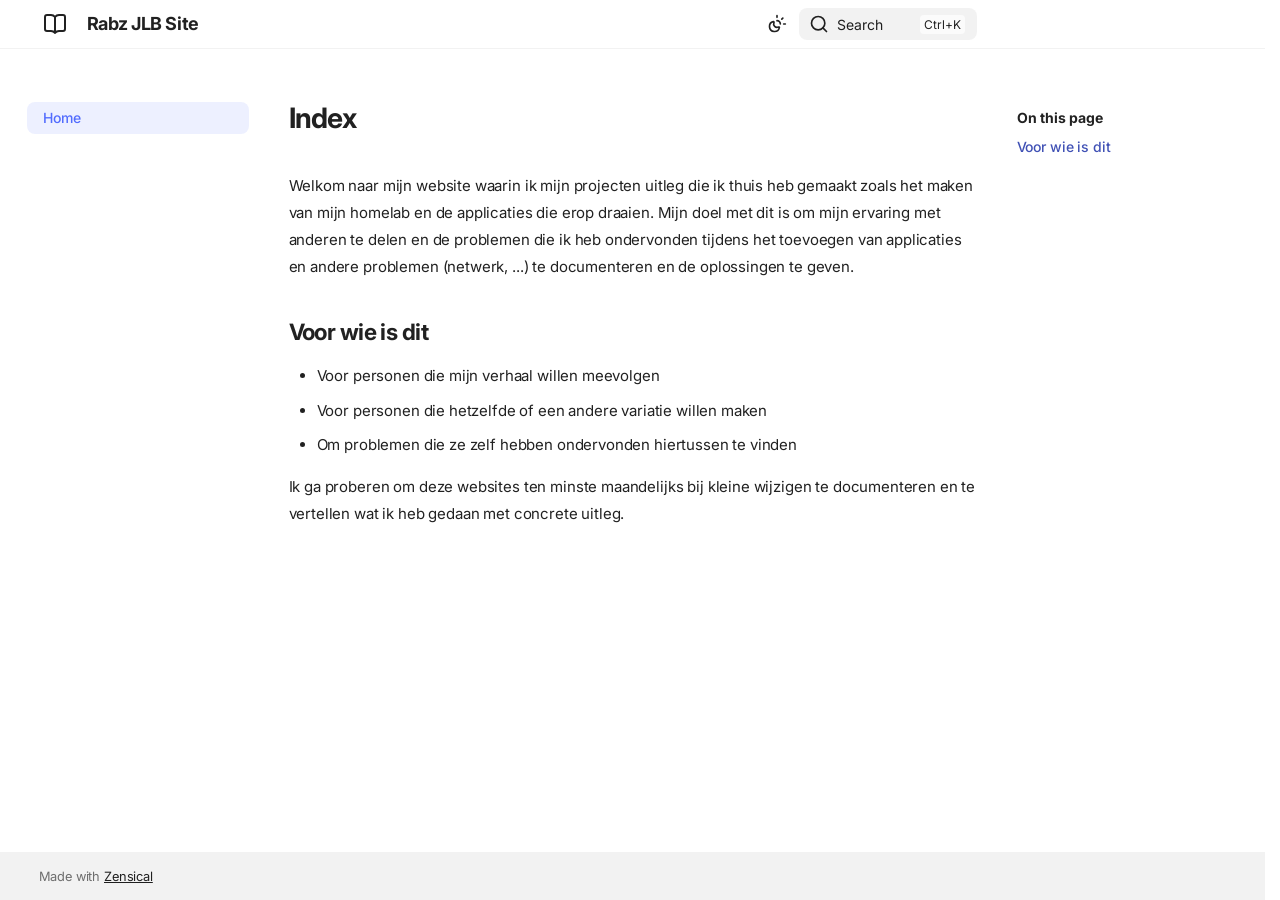
==== site/index.html @ a2e12945 "Initialisatie commit" ====
<!doctype html>
<html lang="en" class="no-js">
  <head>
    
      <meta charset="utf-8">
      <meta name="viewport" content="width=device-width,initial-scale=1">
      
      
      
      
      
      
        
      
      
      <link rel="icon" href="./assets/images/favicon.png">
      <meta name="generator" content="zensical-0.0.57">
    
    
      
        <title>Index - Rabz JLB Site</title>
      
    
    
      
        
      
      <link rel="stylesheet" href="./assets/stylesheets/modern/main.5da3a30f.min.css">
      
        
          
        
        <link rel="stylesheet" href="./assets/stylesheets/modern/palette.812a03bb.min.css">
      
      


    
    
      
    
    
      
        
        
        <link rel="preconnect" href="https://fonts.gstatic.com" crossorigin>
        <link rel="stylesheet" href="https://fonts.googleapis.com/css?family=Inter:300,300i,400,400i,500,500i,700,700i%7CJetBrains+Mono:400,400i,700,700i&amp;display=fallback">
        <style>:root{--md-text-font:"Inter";--md-code-font:"JetBrains Mono"}</style>
      
    
    
    <script>__md_scope=new URL(".",location),__md_scope.pathname.endsWith("/")||(__md_scope=new URL(__md_scope.pathname+"/",location)),__md_hash=e=>[...e].reduce(((e,t)=>(e<<5)-e+t.charCodeAt(0)),0),__md_get=(e,t=localStorage,_=__md_scope)=>JSON.parse(t.getItem(_.pathname+"."+e)),__md_set=(e,t,_=localStorage,a=__md_scope)=>{try{_.setItem(a.pathname+"."+e,JSON.stringify(t))}catch(e){}},document.documentElement.setAttribute("data-platform",navigator.platform)</script>
    
      

    
    
  </head>
  
  
    
    
      
    
    
    
    
    <body dir="ltr" data-md-color-scheme="default" data-md-color-primary="custom" data-md-color-accent="custom">
  
    
    <input class="md-toggle" data-md-toggle="drawer" type="checkbox" id="__drawer" autocomplete="off">
    <input class="md-toggle" data-md-toggle="search" type="checkbox" id="__search" autocomplete="off">
    <label class="md-overlay" for="__drawer" aria-label="Navigation"></label>
    <div data-md-component="skip">
      
        
        <a href="#voor-wie-is-dit" class="md-skip">
          Skip to content
        </a>
      
    </div>
    <div data-md-component="announce">
      
    </div>
    
    
      

  

<header class="md-header md-header--shadow" data-md-component="header">
  <nav class="md-header__inner md-grid" aria-label="Header">
    <a href="" title="Rabz JLB Site" class="md-header__button md-logo" aria-label="Rabz JLB Site" data-md-component="logo">
      
  
  <svg xmlns="http://www.w3.org/2000/svg" fill="none" stroke="currentColor" stroke-linecap="round" stroke-linejoin="round" stroke-width="2" class="lucide lucide-book-open" viewBox="0 0 24 24"><path d="M12 5v16M20.001 19A2 2 0 0 0 22 17V5a2 2 0 0 0-1.999-2L16 3.002A5 5 0 0 0 12 5a5 5 0 0 0-4-2H4a2 2 0 0 0-2 2v12a2 2 0 0 0 1.999 2H8a5 5 0 0 1 4 2 5 5 0 0 1 4-2z"/></svg>

    </a>
    <label class="md-header__button md-icon" for="__drawer" aria-label="Navigation">
      
      <svg xmlns="http://www.w3.org/2000/svg" fill="none" stroke="currentColor" stroke-linecap="round" stroke-linejoin="round" stroke-width="2" class="lucide lucide-menu" viewBox="0 0 24 24"><path d="M4 5h16M4 12h16M4 19h16"/></svg>
    </label>
    <div class="md-header__title" data-md-component="header-title">
      <div class="md-header__ellipsis">
        <div class="md-header__topic">
          <span class="md-ellipsis">
            Rabz JLB Site
          </span>
        </div>
        <div class="md-header__topic" data-md-component="header-topic">
          <span class="md-ellipsis">
            
              Index
            
          </span>
        </div>
      </div>
    </div>
    
      
        <form class="md-header__option" data-md-component="palette">
  
    
    
    
    <input class="md-option" data-md-color-media="(prefers-color-scheme)" data-md-color-scheme="default" data-md-color-primary="custom" data-md-color-accent="custom"  aria-label="Switch to light mode"  type="radio" name="__palette" id="__palette_0">
    
      <label class="md-header__button md-icon" title="Switch to light mode" for="__palette_1" hidden>
        <svg xmlns="http://www.w3.org/2000/svg" fill="none" stroke="currentColor" stroke-linecap="round" stroke-linejoin="round" stroke-width="2" class="lucide lucide-sun-moon" viewBox="0 0 24 24"><path d="M12 2v2M14.837 16.385a6 6 0 1 1-7.223-7.222c.624-.147.97.66.715 1.248a4 4 0 0 0 5.26 5.259c.589-.255 1.396.09 1.248.715M16 12a4 4 0 0 0-4-4M19 5l-1.256 1.256M20 12h2"/></svg>
      </label>
    
  
    
    
    
    <input class="md-option" data-md-color-media="(prefers-color-scheme: light)" data-md-color-scheme="default" data-md-color-primary="custom" data-md-color-accent="custom"  aria-label="Switch to dark mode"  type="radio" name="__palette" id="__palette_1">
    
      <label class="md-header__button md-icon" title="Switch to dark mode" for="__palette_2" hidden>
        <svg xmlns="http://www.w3.org/2000/svg" fill="none" stroke="currentColor" stroke-linecap="round" stroke-linejoin="round" stroke-width="2" class="lucide lucide-sun" viewBox="0 0 24 24"><circle cx="12" cy="12" r="4"/><path d="M12 2v2M12 20v2M4.93 4.93l1.41 1.41M17.66 17.66l1.41 1.41M2 12h2M20 12h2M6.34 17.66l-1.41 1.41M19.07 4.93l-1.41 1.41"/></svg>
      </label>
    
  
    
    
    
    <input class="md-option" data-md-color-media="(prefers-color-scheme: dark)" data-md-color-scheme="slate" data-md-color-primary="custom" data-md-color-accent="custom"  aria-label="Switch to system preference"  type="radio" name="__palette" id="__palette_2">
    
      <label class="md-header__button md-icon" title="Switch to system preference" for="__palette_0" hidden>
        <svg xmlns="http://www.w3.org/2000/svg" fill="none" stroke="currentColor" stroke-linecap="round" stroke-linejoin="round" stroke-width="2" class="lucide lucide-moon" viewBox="0 0 24 24"><path d="M20.985 12.486a9 9 0 1 1-9.473-9.472c.405-.022.617.46.402.803a6 6 0 0 0 8.268 8.268c.344-.215.825-.004.803.401"/></svg>
      </label>
    
  
</form>
      
    
    
      <script>var palette=__md_get("__palette");if(palette&&palette.color){if("(prefers-color-scheme)"===palette.color.media){var media=matchMedia("(prefers-color-scheme: light)"),input=document.querySelector(media.matches?"[data-md-color-media='(prefers-color-scheme: light)']":"[data-md-color-media='(prefers-color-scheme: dark)']");palette.color.media=input.getAttribute("data-md-color-media"),palette.color.scheme=input.getAttribute("data-md-color-scheme"),palette.color.primary=input.getAttribute("data-md-color-primary"),palette.color.accent=input.getAttribute("data-md-color-accent")}for(var[key,value]of Object.entries(palette.color))document.body.setAttribute("data-md-color-"+key,value)}</script>
    
    
    
      
      
        <label class="md-header__button md-icon" for="__search" aria-label="Search">
          
          <svg xmlns="http://www.w3.org/2000/svg" fill="none" stroke="currentColor" stroke-linecap="round" stroke-linejoin="round" stroke-width="2" class="lucide lucide-search" viewBox="0 0 24 24"><path d="m21 21-4.34-4.34"/><circle cx="11" cy="11" r="8"/></svg>
        </label>
        <div class="md-search" data-md-component="search" role="dialog" aria-label="Search">
  <button type="button" class="md-search__button">
    Search
  </button>
</div>
      
    
    <div class="md-header__source">
      
    </div>
  </nav>
  
</header>
    
    <div class="md-container" data-md-component="container">
      
      
        
          
        
      
      <main class="md-main" data-md-component="main">
        <div class="md-main__inner md-grid">
          
            
              
              <div class="md-sidebar md-sidebar--primary" data-md-component="sidebar" data-md-type="navigation" >
                <div class="md-sidebar__scrollwrap">
                  <div class="md-sidebar__inner">
                    



<nav class="md-nav md-nav--primary" aria-label="Navigation" data-md-level="0">
  <label class="md-nav__title" for="__drawer">
    <a href="" title="Rabz JLB Site" class="md-nav__button md-logo" aria-label="Rabz JLB Site" data-md-component="logo">
      
  
  <svg xmlns="http://www.w3.org/2000/svg" fill="none" stroke="currentColor" stroke-linecap="round" stroke-linejoin="round" stroke-width="2" class="lucide lucide-book-open" viewBox="0 0 24 24"><path d="M12 5v16M20.001 19A2 2 0 0 0 22 17V5a2 2 0 0 0-1.999-2L16 3.002A5 5 0 0 0 12 5a5 5 0 0 0-4-2H4a2 2 0 0 0-2 2v12a2 2 0 0 0 1.999 2H8a5 5 0 0 1 4 2 5 5 0 0 1 4-2z"/></svg>

    </a>
    Rabz JLB Site
  </label>
  
  <ul class="md-nav__list" data-md-scrollfix>
    
      
      
  
  
    
  
  
  
    <li class="md-nav__item md-nav__item--active">
      
      
      
      
      
        <label class="md-nav__link md-nav__link--active" for="__toc">
          
  
  
  <span class="md-ellipsis">
    
  
  Home

    
  </span>
  
  

          <span class="md-nav__icon md-icon"></span>
        </label>
      
      <a href="" class="md-nav__link md-nav__link--active">
        
  
  
  <span class="md-ellipsis">
    
  
  Home

    
  </span>
  
  

      </a>
      
        


<nav class="md-nav md-nav--secondary" aria-label="On this page">
  
  
  
  
    <label class="md-nav__title" for="__toc">
      <span class="md-nav__icon md-icon"></span>
      On this page
    </label>
    <ul class="md-nav__list" data-md-component="toc" data-md-scrollfix>
      
        <li class="md-nav__item">
  <a href="#voor-wie-is-dit" class="md-nav__link">
    <span class="md-ellipsis">
      <span class="md-typeset">
        Voor wie is dit
      </span>
    </span>
  </a>
  
</li>
      
    </ul>
  
</nav>
      
    </li>
  

    
  </ul>
</nav>
                  </div>
                </div>
              </div>
            
            
              
              <div class="md-sidebar md-sidebar--secondary" data-md-component="sidebar" data-md-type="toc" >
                <div class="md-sidebar__scrollwrap">
                  
                    
                    
                    
                    
                      <input class="md-nav__toggle md-toggle" type="checkbox" id="__toc">
                      <div class="md-sidebar-button__wrapper">
                        <label class="md-sidebar-button" for="__toc"></label>
                      </div>
                    
                  
                  <div class="md-sidebar__inner">
                    


<nav class="md-nav md-nav--secondary" aria-label="On this page">
  
  
  
  
    <label class="md-nav__title" for="__toc">
      <span class="md-nav__icon md-icon"></span>
      On this page
    </label>
    <ul class="md-nav__list" data-md-component="toc" data-md-scrollfix>
      
        <li class="md-nav__item">
  <a href="#voor-wie-is-dit" class="md-nav__link">
    <span class="md-ellipsis">
      <span class="md-typeset">
        Voor wie is dit
      </span>
    </span>
  </a>
  
</li>
      
    </ul>
  
</nav>
                  </div>
                </div>
              </div>
            
          
          
            <div class="md-content" data-md-component="content">
              
              <article class="md-content__inner md-typeset">
                
                  

  <h1 id="__skip">Index</h1>

<p>Welkom naar mijn website waarin ik mijn projecten uitleg die ik thuis 
heb gemaakt zoals het maken van mijn homelab en de applicaties die 
erop draaien. Mijn doel met dit is om mijn ervaring met anderen te delen 
en de problemen die ik heb ondervonden tijdens het toevoegen van 
applicaties en andere problemen (netwerk, ...) te documenteren en de 
oplossingen te geven.</p>
<h2 id="voor-wie-is-dit">Voor wie is dit<a class="headerlink" href="#voor-wie-is-dit" title="Permanent link">&para;</a></h2>
<ul>
<li>Voor personen die mijn verhaal willen meevolgen</li>
<li>Voor personen die hetzelfde of een andere variatie willen maken</li>
<li>Om problemen die ze zelf hebben ondervonden hiertussen te vinden</li>
</ul>
<p>Ik ga proberen om deze websites ten minste maandelijks bij kleine
wijzigen te documenteren en te vertellen wat ik heb gedaan met concrete
uitleg.</p>














                
              </article>
            </div>
          
          
<script>var target=document.getElementById(location.hash.slice(1));target&&target.name&&(target.checked=target.name.startsWith("__tabbed_"))</script>
        </div>
        
      </main>
      
        <footer class="md-footer">
  
  <div class="md-footer-meta md-typeset">
    <div class="md-footer-meta__inner md-grid">
      <div class="md-copyright">
  
  
    Made with
    <a href="https://zensical.org/" target="_blank" rel="noopener">
      Zensical
    </a>
  
</div>
      
    </div>
  </div>
</footer>
      
    </div>
    <div class="md-dialog" data-md-component="dialog">
      <div class="md-dialog__inner md-typeset"></div>
    </div>
    
    
    
      
      
      <script id="__config" type="application/json">{"annotate":null,"base":".","features":[],"search":"./assets/javascripts/workers/search.7d14d953.min.js","tags":null,"translations":{"clipboard.copied":"Copied to clipboard","clipboard.copy":"Copy to clipboard","search.result.more.one":"1 more on this page","search.result.more.other":"# more on this page","search.result.none":"No matching documents","search.result.one":"1 matching document","search.result.other":"# matching documents","search.result.placeholder":"Type to start searching","search.result.term.missing":"Missing","select.version":"Select version"},"version":null}</script>
    
    
      <script src="./assets/javascripts/bundle.49251538.min.js"></script>
      
    
  </body>
</html>
---- site/assets/stylesheets/modern/main.5da3a30f.min.css ----
@charset "UTF-8";html{box-sizing:border-box;-webkit-text-size-adjust:none;-moz-text-size-adjust:none;text-size-adjust:none}*,:after,:before{box-sizing:inherit}@media (prefers-reduced-motion){*,:after,:before{transition:none!important}}body{margin:0}a,button,input,label{-webkit-tap-highlight-color:transparent}a{color:inherit;text-decoration:none}hr{box-sizing:initial;display:block;height:.05rem;padding:0;overflow:visible;border:0}small{font-size:80%}sub,sup{line-height:1em}img{border-style:none}table{border-spacing:0;border-collapse:initial}td,th{font-weight:400;vertical-align:top}button{padding:0;margin:0;font-family:inherit;font-size:inherit;background:#0000;border:0}input{border:0;outline:none}:root{--md-primary-fg-color:#4051b5;--md-primary-fg-color--light:#5d6cc0;--md-primary-fg-color--dark:#303fa1;--md-primary-bg-color:#fff;--md-primary-bg-color--light:#ffffffb3;--md-accent-fg-color:#526cfe;--md-accent-fg-color--transparent:#526cfe1a;--md-accent-bg-color:#fff;--md-accent-bg-color--light:#ffffffb3}[data-md-color-scheme=default]{color-scheme:light}[data-md-color-scheme=default] img[src$="#gh-dark-mode-only"],[data-md-color-scheme=default] img[src$="#only-dark"]{display:none}:root,[data-md-color-scheme=default]{--md-hue:225deg;--md-default-fg-color:#000000de;--md-default-fg-color--light:#0000008c;--md-default-fg-color--lighter:#00000052;--md-default-fg-color--lightest:#0000000d;--md-default-bg-color:#fff;--md-default-bg-color--light:#ffffffb3;--md-default-bg-color--lighter:#ffffff4d;--md-default-bg-color--lightest:#ffffff1f;--md-code-fg-color:#36464e;--md-code-bg-color:#f5f5f5;--md-code-bg-color--light:#f5f5f5b3;--md-code-bg-color--lighter:#f5f5f54d;--md-code-hl-color:#4287ff;--md-code-hl-color--light:#4287ff1a;--md-code-hl-number-color:#d52a2a;--md-code-hl-special-color:#db1457;--md-code-hl-function-color:#a846b9;--md-code-hl-constant-color:#6e59d9;--md-code-hl-keyword-color:#3f6ec6;--md-code-hl-string-color:#1c7d4d;--md-code-hl-name-color:var(--md-code-fg-color);--md-code-hl-operator-color:var(--md-default-fg-color--light);--md-code-hl-punctuation-color:var(--md-default-fg-color--light);--md-code-hl-comment-color:var(--md-default-fg-color--light);--md-code-hl-generic-color:var(--md-default-fg-color--light);--md-code-hl-variable-color:var(--md-default-fg-color--light);--md-typeset-color:var(--md-default-fg-color);--md-typeset-a-color:var(--md-primary-fg-color);--md-typeset-del-color:#f5503d26;--md-typeset-ins-color:#0bd57026;--md-typeset-kbd-color:#fafafa;--md-typeset-kbd-accent-color:#fff;--md-typeset-kbd-border-color:#b8b8b8;--md-typeset-mark-color:#ffff0080;--md-typeset-table-color:#0000001f;--md-typeset-table-color--light:#00000009;--md-admonition-fg-color:var(--md-default-fg-color);--md-admonition-bg-color:var(--md-default-bg-color);--md-warning-fg-color:#000000de;--md-warning-bg-color:#ff9;--md-shadow-z1:0 0.2rem 0.5rem #0000000d, 0 0 0.05rem #0000001a;--md-shadow-z2:0 0.2rem 0.5rem #0000001a, 0 0 0.05rem #00000040;--md-shadow-z3:0 0.2rem 0.5rem #0003, 0 0 0.05rem #00000059;--color-foreground:0 0 0;--color-background:255 255 255;--color-background-subtle:240 240 240;--color-backdrop:255 255 255}.md-icon svg{display:block;width:1.2rem;height:1.2rem;fill:currentcolor}.md-icon svg.lucide{fill:#0000;stroke:currentcolor}body{-webkit-font-smoothing:antialiased;-moz-osx-font-smoothing:grayscale;--md-text-font-family:var(--md-text-font, _), -apple-system, BlinkMacSystemFont, Helvetica, Arial, sans-serif;--md-code-font-family:var(--md-code-font, _), SFMono-Regular, Consolas, Menlo, monospace}aside,body,input{font-family:var(--md-text-font-family);font-feature-settings:"kern","liga";color:var(--md-typeset-color)}code,kbd,pre{font-family:var(--md-code-font-family);font-feature-settings:"kern"}:root{--md-typeset-table-sort-icon:url('data:image/svg+xml;charset=utf-8,<svg xmlns="http://www.w3.org/2000/svg" fill="none" stroke="currentColor" stroke-linecap="round" stroke-linejoin="round" stroke-width="2" class="lucide lucide-arrow-down-up" viewBox="0 0 24 24"><path d="m3 16 4 4 4-4m-4 4V4m14 4-4-4-4 4m4-4v16"/></svg>');--md-typeset-table-sort-icon--asc:url('data:image/svg+xml;charset=utf-8,<svg xmlns="http://www.w3.org/2000/svg" fill="none" stroke="currentColor" stroke-linecap="round" stroke-linejoin="round" stroke-width="2" class="lucide lucide-arrow-down-narrow-wide" viewBox="0 0 24 24"><path d="m3 16 4 4 4-4m-4 4V4m4 0h4m-4 4h7m-7 4h10"/></svg>');--md-typeset-table-sort-icon--desc:url('data:image/svg+xml;charset=utf-8,<svg xmlns="http://www.w3.org/2000/svg" fill="none" stroke="currentColor" stroke-linecap="round" stroke-linejoin="round" stroke-width="2" class="lucide lucide-arrow-up-narrow-wide" viewBox="0 0 24 24"><path d="m3 8 4-4 4 4M7 4v16m4-8h4m-4 4h7m-7 4h10"/></svg>');--md-typeset-preview-icon:url('data:image/svg+xml;charset=utf-8,<svg xmlns="http://www.w3.org/2000/svg" fill="none" stroke="currentColor" stroke-linecap="round" stroke-linejoin="round" stroke-width="2" class="lucide lucide-mouse-pointer-2" viewBox="0 0 24 24"><path d="M4.037 4.688a.495.495 0 0 1 .651-.651l16 6.5a.5.5 0 0 1-.063.947l-6.124 1.58a2 2 0 0 0-1.438 1.435l-1.579 6.126a.5.5 0 0 1-.947.063z"/></svg>')}.md-typeset{font-size:.75rem;line-height:1.8;letter-spacing:-.01em;overflow-wrap:break-word;-webkit-print-color-adjust:exact;color-adjust:exact}@media print{.md-typeset{font-size:.68rem}}.md-typeset blockquote,.md-typeset dl,.md-typeset figure,.md-typeset ol,.md-typeset pre,.md-typeset ul{margin-top:1em;margin-bottom:1em}.md-typeset h1{margin:0 0 1.25em;font-size:1.875em;line-height:1.3;color:var(--md-default-fg-color)}.md-typeset h1,.md-typeset h2{font-weight:700;letter-spacing:-.025em}.md-typeset h2{margin:1.6em 0 .64em;font-size:1.5em;line-height:1.4}.md-typeset h3{margin:1.6em 0 .8em;font-size:1.25em;font-weight:700;line-height:1.5;letter-spacing:-.01em}.md-typeset h2+h3{margin-top:.8em}.md-typeset h4{margin:1em 0;font-weight:700;letter-spacing:-.01em}.md-typeset h5,.md-typeset h6{margin:1.25em 0;font-size:.8em;font-weight:700;color:var(--md-default-fg-color--light);letter-spacing:-.01em}.md-typeset h5{text-transform:uppercase}.md-typeset h5 code{text-transform:none}.md-typeset hr{display:flow-root;margin:1.5em 0;border-bottom:.05rem solid var(--md-default-fg-color--lightest)}.md-typeset a{color:var(--md-typeset-a-color);text-decoration:underline;word-break:break-word}.md-typeset a,.md-typeset a:before{transition:color 125ms}.md-typeset a:focus,.md-typeset a:hover{color:var(--md-accent-fg-color)}.md-typeset a:focus code,.md-typeset a:hover code{color:var(--md-accent-fg-color);background-color:var(--md-accent-fg-color--transparent)}.md-typeset a code{color:var(--md-typeset-a-color)}.md-typeset a.focus-visible{outline-color:var(--md-accent-fg-color);outline-offset:.2rem}.md-typeset code,.md-typeset kbd,.md-typeset pre{font-variant-ligatures:none;color:var(--md-code-fg-color);direction:ltr;transition:background-color 125ms}@media print{.md-typeset code,.md-typeset kbd,.md-typeset pre{white-space:pre-wrap}}.md-typeset code{padding:.2em .4em;font-size:.8533333333em;word-break:break-word;background-color:var(--md-code-bg-color);border-radius:.2rem;-webkit-box-decoration-break:clone;box-decoration-break:clone;transition:color 125ms,background-color 125ms}.md-typeset code:not(.focus-visible){outline:none;-webkit-tap-highlight-color:transparent}.md-typeset pre{position:relative;display:flow-root;line-height:1.5}.md-typeset pre>code{display:block;padding:.8203125em 1.25em;margin:0;overflow:auto;word-break:normal;touch-action:auto;scrollbar-color:var(--md-default-fg-color--lighter) #0000;scrollbar-width:thin;border-radius:.4rem;outline-color:var(--md-accent-fg-color);box-shadow:none;-webkit-box-decoration-break:slice;box-decoration-break:slice}.md-typeset pre>code:hover{scrollbar-color:var(--md-accent-fg-color) #0000}.md-typeset pre>code::-webkit-scrollbar{width:.2rem;height:.2rem}.md-typeset pre>code::-webkit-scrollbar-thumb{background-color:var(--md-default-fg-color--lighter)}.md-typeset pre>code::-webkit-scrollbar-thumb:hover{background-color:var(--md-accent-fg-color)}.md-typeset kbd{display:inline-block;padding:0 .6666666667em;font-size:.75em;color:var(--md-default-fg-color);word-break:break-word;vertical-align:text-top;border-radius:.2rem;background-color:var(--md-default-bg-color);box-shadow:0 0 0 .05rem var(--md-typeset-kbd-border-color),0 .15rem 0 var(--md-typeset-kbd-border-color)}.md-typeset mark{color:inherit;word-break:break-word;background-color:var(--md-typeset-mark-color);-webkit-box-decoration-break:clone;box-decoration-break:clone}.md-typeset abbr{text-decoration:none;cursor:help;border-bottom:.05rem dotted var(--md-default-fg-color--light)}.md-typeset [data-preview]{position:relative}[dir=ltr] .md-typeset [data-preview]:after{margin-left:.125em}[dir=rtl] .md-typeset [data-preview]:after{margin-right:.125em}.md-typeset [data-preview]:after{display:inline-block;width:.8em;height:.8em;vertical-align:text-top;content:"";background-color:currentcolor;-webkit-mask-image:var(--md-typeset-preview-icon);mask-image:var(--md-typeset-preview-icon);-webkit-mask-repeat:no-repeat;mask-repeat:no-repeat;-webkit-mask-size:contain;mask-size:contain;transition:background-color 125ms}.md-typeset small{opacity:.75}[dir=ltr] .md-typeset sub,[dir=ltr] .md-typeset sup{margin-left:.078125em}[dir=rtl] .md-typeset sub,[dir=rtl] .md-typeset sup{margin-right:.078125em}[dir=ltr] .md-typeset blockquote{padding-left:.6rem}[dir=rtl] .md-typeset blockquote{padding-right:.6rem}[dir=ltr] .md-typeset blockquote{border-left:.2rem solid var(--md-default-fg-color--lighter)}[dir=rtl] .md-typeset blockquote{border-right:.2rem solid var(--md-default-fg-color--lighter)}.md-typeset blockquote{margin-left:0;margin-right:0;color:var(--md-default-fg-color--light)}.md-typeset ul{list-style-type:disc}.md-typeset ul[type]{list-style-type:revert-layer}[dir=ltr] .md-typeset ol,[dir=ltr] .md-typeset ul{margin-left:.625em}[dir=rtl] .md-typeset ol,[dir=rtl] .md-typeset ul{margin-right:.625em}.md-typeset ol,.md-typeset ul{padding:0}.md-typeset ol:not([hidden]),.md-typeset ul:not([hidden]){display:flow-root}.md-typeset ol ol,.md-typeset ul ol{list-style-type:lower-alpha}.md-typeset ol ol ol,.md-typeset ul ol ol{list-style-type:lower-roman}.md-typeset ol ol ol ol,.md-typeset ul ol ol ol{list-style-type:upper-alpha}.md-typeset ol ol ol ol ol,.md-typeset ul ol ol ol ol{list-style-type:upper-roman}.md-typeset ol[type],.md-typeset ul[type]{list-style-type:revert-layer}[dir=ltr] .md-typeset ol li,[dir=ltr] .md-typeset ul li{margin-left:1.25em}[dir=rtl] .md-typeset ol li,[dir=rtl] .md-typeset ul li{margin-right:1.25em}.md-typeset ol li,.md-typeset ul li{margin-bottom:.5em}.md-typeset ol li blockquote,.md-typeset ol li p,.md-typeset ul li blockquote,.md-typeset ul li p{margin:.5em 0}.md-typeset ol li:last-child,.md-typeset ul li:last-child{margin-bottom:0}[dir=ltr] .md-typeset ol li ol,[dir=ltr] .md-typeset ol li ul,[dir=ltr] .md-typeset ul li ol,[dir=ltr] .md-typeset ul li ul{margin-left:.625em}[dir=rtl] .md-typeset ol li ol,[dir=rtl] .md-typeset ol li ul,[dir=rtl] .md-typeset ul li ol,[dir=rtl] .md-typeset ul li ul{margin-right:.625em}.md-typeset ol li ol,.md-typeset ol li ul,.md-typeset ul li ol,.md-typeset ul li ul{margin-top:.5em;margin-bottom:.5em}[dir=ltr] .md-typeset dd{margin-left:1.875em}[dir=rtl] .md-typeset dd{margin-right:1.875em}.md-typeset dd{margin-top:1em;margin-bottom:1.5em}.md-typeset img,.md-typeset svg,.md-typeset video{max-width:100%;height:auto}.md-typeset img[align=left]{margin:1em 1em 1em 0}.md-typeset img[align=right]{margin:1em 0 1em 1em}.md-typeset img[align]:only-child{margin-top:0}.md-typeset figure{display:flow-root;width:fit-content;max-width:100%;margin:1em auto;text-align:center}.md-typeset figure img{display:block;margin:0 auto}.md-typeset figcaption{max-width:24rem;margin:1em auto;font-style:italic}.md-typeset iframe{max-width:100%}.md-typeset table:not([class]){display:inline-block;max-width:100%;overflow:auto;font-size:.64rem;touch-action:auto;background-color:var(--md-default-bg-color);border:.05rem solid var(--md-typeset-table-color);border-radius:.1rem}@media print{.md-typeset table:not([class]){display:table}}.md-typeset table:not([class])+*{margin-top:1.5em}.md-typeset table:not([class]) td>:first-child,.md-typeset table:not([class]) th>:first-child{margin-top:0}.md-typeset table:not([class]) td>:last-child,.md-typeset table:not([class]) th>:last-child{margin-bottom:0}.md-typeset table:not([class]) td:not([align]),.md-typeset table:not([class]) th:not([align]){text-align:left}[dir=rtl] .md-typeset table:not([class]) td:not([align]),[dir=rtl] .md-typeset table:not([class]) th:not([align]){text-align:right}.md-typeset table:not([class]) th{min-width:5rem;padding:.9375em 1.25em;font-weight:700;vertical-align:top}.md-typeset table:not([class]) td{padding:.9375em 1.25em;vertical-align:top;border-top:.05rem solid var(--md-typeset-table-color)}.md-typeset table:not([class]) tbody tr{transition:background-color 125ms}.md-typeset table:not([class]) tbody tr:hover{background-color:var(--md-typeset-table-color--light);box-shadow:0 .05rem 0 var(--md-default-bg-color) inset}.md-typeset table:not([class]) a{word-break:normal}.md-typeset table th[role=columnheader]{cursor:pointer}[dir=ltr] .md-typeset table th[role=columnheader]:after{margin-left:.5em}[dir=rtl] .md-typeset table th[role=columnheader]:after{margin-right:.5em}.md-typeset table th[role=columnheader]:after{display:inline-block;width:1.2em;height:1.2em;vertical-align:text-bottom;content:"";-webkit-mask-image:var(--md-typeset-table-sort-icon);mask-image:var(--md-typeset-table-sort-icon);-webkit-mask-repeat:no-repeat;mask-repeat:no-repeat;-webkit-mask-size:contain;mask-size:contain;transition:background-color 125ms}.md-typeset table th[role=columnheader]:hover:after{background-color:var(--md-default-fg-color--lighter)}.md-typeset table th[role=columnheader][aria-sort=ascending]:after{background-color:var(--md-default-fg-color--light);-webkit-mask-image:var(--md-typeset-table-sort-icon--asc);mask-image:var(--md-typeset-table-sort-icon--asc)}.md-typeset table th[role=columnheader][aria-sort=descending]:after{background-color:var(--md-default-fg-color--light);-webkit-mask-image:var(--md-typeset-table-sort-icon--desc);mask-image:var(--md-typeset-table-sort-icon--desc)}.md-typeset__scrollwrap{margin:1em -.8rem;overflow-x:auto;touch-action:auto}.md-typeset__table{display:inline-block;padding:0 .8rem;margin-bottom:.5em}@media print{.md-typeset__table{display:block}}html .md-typeset__table table{display:table;width:100%;margin:0;overflow:hidden}@media screen and (max-width:44.984375em){.md-content__inner>pre{margin:1em -.8rem}.md-content__inner>pre code{border-radius:0}}.md-banner{overflow:auto;color:var(--md-default-fg-color);background-color:var(--md-accent-fg-color--transparent)}@media print{.md-banner{display:none}}.md-banner--warning{color:var(--md-warning-fg-color);background-color:var(--md-warning-bg-color)}.md-banner__inner{padding:0 .8rem;margin:.6rem auto;font-size:.7rem}[dir=ltr] .md-banner__button{float:right}[dir=rtl] .md-banner__button{float:left}.md-banner__button{color:inherit;cursor:pointer;transition:opacity .25s}.no-js .md-banner__button{display:none}.md-banner__button:hover{opacity:.7}html{height:100%;overflow-x:hidden;font-size:125%;scrollbar-gutter:stable}@media screen and (min-width:100em){html{font-size:137.5%}}@media screen and (min-width:125em){html{font-size:150%}}body{position:relative;display:flex;flex-direction:column;width:100%;min-height:100%;font-size:.5rem;background-color:var(--md-default-bg-color)}@media print{body{display:block}}@media screen and (max-width:59.984375em){body[data-md-scrolllock]{position:fixed}}.md-grid{max-width:61rem;margin-left:auto;margin-right:auto}.md-container{display:flex;flex-grow:1;flex-direction:column}@media print{.md-container{display:block}}.md-main{flex-grow:1}.md-main__inner{display:flex;height:100%;margin-top:1.5rem}.md-ellipsis{overflow:hidden;text-overflow:ellipsis}.md-toggle{display:none}.md-option{position:absolute;width:0;height:0;opacity:0}.md-option:checked+label:not([hidden]){display:block}.md-option.focus-visible+label{outline-style:auto;outline-color:var(--md-accent-fg-color)}.md-skip{position:fixed;z-index:-1;padding:.3rem .5rem;margin:.5rem;font-size:.64rem;color:var(--md-default-bg-color);background-color:var(--md-default-fg-color);border-radius:.1rem;outline-color:var(--md-accent-fg-color);opacity:0;transform:translateY(.4rem)}.md-skip:focus{z-index:10;opacity:1;transition:transform .25s cubic-bezier(.4,0,.2,1),opacity 175ms 75ms;transform:translateY(0)}@page{margin:25mm}:root{--md-clipboard-icon:url('data:image/svg+xml;charset=utf-8,<svg xmlns="http://www.w3.org/2000/svg" fill="none" stroke="currentColor" stroke-linecap="round" stroke-linejoin="round" stroke-width="2" class="lucide lucide-clipboard-copy" viewBox="0 0 24 24"><rect width="8" height="4" x="8" y="2" rx="1" ry="1"/><path d="M8 4H6a2 2 0 0 0-2 2v14a2 2 0 0 0 2 2h12a2 2 0 0 0 2-2v-2M16 4h2a2 2 0 0 1 2 2v4m1 4H11"/><path d="m15 10-4 4 4 4"/></svg>')}.md-clipboard{z-index:1;width:1.5em;height:1.5em;color:var(--md-default-fg-color--lightest);cursor:pointer;border-radius:.1rem;outline-color:var(--md-accent-fg-color);outline-offset:.1rem;transition:color .25s}@media print{.md-clipboard{display:none}}.md-clipboard:not(.focus-visible){outline:none;-webkit-tap-highlight-color:transparent}:hover>.md-clipboard{color:var(--md-default-fg-color--light)}.md-clipboard:focus,.md-clipboard:hover{color:var(--md-accent-fg-color)}.md-clipboard:after{display:block;width:1.125em;height:1.125em;margin:0 auto;content:"";background-color:currentcolor;-webkit-mask-image:var(--md-clipboard-icon);mask-image:var(--md-clipboard-icon);-webkit-mask-repeat:no-repeat;mask-repeat:no-repeat;-webkit-mask-position:center;mask-position:center;-webkit-mask-size:contain;mask-size:contain}.md-clipboard--inline{cursor:pointer}.md-clipboard--inline code{transition:color .25s,background-color .25s}.md-clipboard--inline:focus code,.md-clipboard--inline:hover code{color:var(--md-accent-fg-color);background-color:var(--md-accent-fg-color--transparent)}:root{--md-code-select-icon:url('data:image/svg+xml;charset=utf-8,<svg xmlns="http://www.w3.org/2000/svg" fill="none" stroke="currentColor" stroke-linecap="round" stroke-linejoin="round" stroke-width="2" class="lucide lucide-scan" viewBox="0 0 24 24"><path d="M3 7V5a2 2 0 0 1 2-2h2m10 0h2a2 2 0 0 1 2 2v2m0 10v2a2 2 0 0 1-2 2h-2M7 21H5a2 2 0 0 1-2-2v-2"/></svg>');--md-code-copy-icon:url('data:image/svg+xml;charset=utf-8,<svg xmlns="http://www.w3.org/2000/svg" fill="none" stroke="currentColor" stroke-linecap="round" stroke-linejoin="round" stroke-width="2" class="lucide lucide-clipboard-copy" viewBox="0 0 24 24"><rect width="8" height="4" x="8" y="2" rx="1" ry="1"/><path d="M8 4H6a2 2 0 0 0-2 2v14a2 2 0 0 0 2 2h12a2 2 0 0 0 2-2v-2M16 4h2a2 2 0 0 1 2 2v4m1 4H11"/><path d="m15 10-4 4 4 4"/></svg>')}.md-typeset .md-code__content{display:grid}.md-code__nav{position:absolute;top:.25em;right:.25em;z-index:1;display:flex;gap:.2rem;padding:.2rem;background-color:var(--md-code-bg-color--lighter);border-radius:.1rem;transition:background-color .25s}:hover>.md-code__nav{background-color:var(--md-code-bg-color--light)}.md-code__button{display:block;width:1.5em;height:1.5em;color:var(--md-default-fg-color--lightest);cursor:pointer;outline-color:var(--md-accent-fg-color);outline-offset:.1rem;transition:color .25s}:hover>*>.md-code__button{color:var(--md-default-fg-color--light)}.md-code__button.focus-visible,.md-code__button:hover{color:var(--md-accent-fg-color)}.md-code__button--active{color:var(--md-default-fg-color)!important}.md-code__button:after{display:block;width:1.125em;height:1.125em;margin:0 auto;content:"";background-color:currentcolor;-webkit-mask-repeat:no-repeat;mask-repeat:no-repeat;-webkit-mask-position:center;mask-position:center;-webkit-mask-size:contain;mask-size:contain}.md-code__button[data-md-type=select]:after{-webkit-mask-image:var(--md-code-select-icon);mask-image:var(--md-code-select-icon)}.md-code__button[data-md-type=copy]:after{-webkit-mask-image:var(--md-code-copy-icon);mask-image:var(--md-code-copy-icon)}@keyframes consent{0%{opacity:0;transform:translateY(100%)}to{opacity:1;transform:translateY(0)}}@keyframes overlay{0%{opacity:0}to{opacity:1}}.md-consent__overlay{position:fixed;top:0;z-index:5;width:100%;height:100%;background-color:var(--md-default-bg-color--light);-webkit-backdrop-filter:blur(.2rem);backdrop-filter:blur(.2rem);opacity:1;animation:overlay .35s both}.md-consent__inner{position:fixed;bottom:0;z-index:5;display:flex;justify-content:center;width:100%;max-height:100%;padding:0}.md-consent__form{padding-left:1.2rem;padding-right:1.2rem;margin:.4rem;overflow:auto;background-color:var(--md-default-bg-color);border:0;border-radius:.8rem;box-shadow:var(--md-shadow-z3);animation:consent .5s cubic-bezier(.1,.7,.1,1) both}.md-consent__settings{display:none;margin:1em 0}input:checked+.md-consent__settings{display:block}.md-consent__controls{margin-bottom:.8rem;line-height:1.2}.md-typeset .md-consent__controls .md-button{display:inline}@media screen and (max-width:44.984375em){.md-typeset .md-consent__controls .md-button{display:block;width:100%;margin-top:.4rem;text-align:center}}.md-consent label{cursor:pointer}.md-content{flex-grow:1;min-width:0}.md-content__inner{padding-top:.7rem;margin:0 .8rem 1.2rem}@media screen and (min-width:76.25em){[dir=ltr] .md-sidebar--primary:not([hidden])~.md-content>.md-content__inner{margin-left:1.2rem}[dir=ltr] .md-sidebar--secondary:not([hidden])~.md-content>.md-content__inner,[dir=rtl] .md-sidebar--primary:not([hidden])~.md-content>.md-content__inner{margin-right:1.2rem}[dir=rtl] .md-sidebar--secondary:not([hidden])~.md-content>.md-content__inner{margin-left:1.2rem}}.md-content__inner:before{display:block;height:.4rem;content:""}.md-content__inner>:last-child{margin-bottom:0}[dir=ltr] .md-content__button{float:right}[dir=rtl] .md-content__button{float:left}[dir=ltr] .md-content__button{margin-left:.4rem}[dir=rtl] .md-content__button{margin-right:.4rem}.md-content__button{display:flex;padding:.3rem;margin-top:.2rem;background-color:var(--md-default-fg-color--lightest);border-radius:.4rem}@media print{.md-content__button{display:none}}.md-typeset .md-content__button{color:var(--md-default-fg-color);transition:color .25s,background-color .25s}.md-typeset .md-content__button svg{opacity:.5;transition:opacity .25s}.md-typeset .md-content__button:focus,.md-typeset .md-content__button:hover{color:var(--md-accent-fg-color);background-color:var(--md-accent-fg-color--transparent)}.md-typeset .md-content__button:focus svg,.md-typeset .md-content__button:hover svg{opacity:1}.md-content__button svg{width:.9rem;height:.9rem}[dir=rtl] .md-content__button svg{transform:scaleX(-1)}.md-content__button svg.lucide{fill:#0000;stroke:currentcolor}[dir=ltr] .md-dialog{right:.8rem}[dir=rtl] .md-dialog{left:.8rem}.md-dialog{position:fixed;bottom:.8rem;z-index:4;min-width:11.1rem;padding:.4rem 1.2rem;pointer-events:none;background-color:var(--md-accent-fg-color);border-radius:1.2rem;box-shadow:var(--md-shadow-z3);opacity:0;transition:transform 0s .4s,opacity .4s;transform:translateY(100%)}@media print{.md-dialog{display:none}}.md-dialog--active{pointer-events:auto;opacity:1;transition:transform .4s cubic-bezier(.075,.85,.175,1),opacity .4s;transform:translateY(0)}.md-dialog__inner{font-size:.7rem;color:var(--md-default-bg-color)}.md-feedback{margin:2em 0 1em;text-align:center}.md-feedback fieldset{padding:0;margin:0;border:none}.md-feedback__title{margin:1em auto;font-weight:700}.md-feedback__inner{position:relative}.md-feedback__list{position:relative;display:flex;flex-wrap:wrap;place-content:baseline center}.md-feedback__list:hover .md-icon:not(:disabled){color:var(--md-default-fg-color--lighter)}:disabled .md-feedback__list{min-height:1.8rem}.md-feedback__icon{flex-shrink:0;margin:0 .1rem;color:var(--md-default-fg-color--light);cursor:pointer;transition:color 125ms}.md-feedback__icon:not(:disabled).md-icon:hover{color:var(--md-accent-fg-color)}.md-feedback__icon:disabled{color:var(--md-default-fg-color--lightest);pointer-events:none}.md-feedback__note{position:relative;opacity:0;transition:transform .4s cubic-bezier(.1,.7,.1,1),opacity .15s;transform:translateY(.4rem)}.md-feedback__note>*{max-width:16rem;margin:0 auto}:disabled .md-feedback__note{opacity:1;transform:translateY(0)}@media print{.md-feedback{display:none}}.md-footer{color:var(--md-default-fg-color);background-color:var(--md-default-bg-color);border-top:.05rem solid var(--md-default-fg-color--lightest)}@media print{.md-footer{display:none}}.md-footer__inner{justify-content:space-between;padding:.2rem;overflow:auto}.md-footer__inner:not([hidden]){display:flex}.md-footer__link{display:flex;flex-grow:0.01;align-items:end;max-width:100%;margin-top:1rem;margin-bottom:.4rem;overflow:hidden;outline-color:var(--md-accent-fg-color);transition:opacity .25s}.md-footer__link:focus,.md-footer__link:hover{opacity:.7}[dir=rtl] .md-footer__link svg{transform:scaleX(-1)}@media screen and (max-width:44.984375em){.md-footer__link--prev{flex-shrink:0}.md-footer__link--prev .md-footer__title{display:none}}[dir=ltr] .md-footer__link--next{margin-left:auto}[dir=rtl] .md-footer__link--next{margin-right:auto}.md-footer__link--next{text-align:right}[dir=rtl] .md-footer__link--next{text-align:left}.md-footer__title{flex-grow:1;max-width:calc(100% - 2.4rem);padding:0 1rem;margin-bottom:.7rem;font-size:.8rem;white-space:nowrap}.md-footer__button{padding:.4rem;margin:.2rem}.md-footer__direction{font-size:.6rem;opacity:.7}.md-footer-meta{background-color:var(--md-default-fg-color--lightest)}.md-footer-meta__inner{display:flex;flex-wrap:wrap;justify-content:space-between;padding:.2rem}html .md-footer-meta.md-typeset a:not(:focus,:hover){color:var(--md-default-fg-color)}.md-copyright{width:100%;padding:.4rem 0;margin:auto .6rem;font-size:.64rem;color:var(--md-default-fg-color--light)}@media screen and (min-width:45em){.md-copyright{width:auto}}.md-copyright__highlight{color:var(--md-default-fg-color)}.md-social{display:inline-flex;gap:.2rem;padding:.2rem 0 .6rem;margin:0 .4rem}@media screen and (min-width:45em){.md-social{padding:.6rem 0}}.md-social__link{display:inline-block;width:1.6rem;height:1.6rem;text-align:center}.md-social__link:before{line-height:1.9}.md-social__link svg{max-height:.8rem;vertical-align:-25%;fill:currentcolor}.md-social__link svg.lucide{fill:#0000;stroke:currentcolor}.md-typeset .md-button{display:inline-block;padding:.625em 2em;font-size:.875em;font-weight:700;color:var(--md-default-fg-color--light);text-decoration:none;cursor:pointer;background-color:var(--md-default-fg-color--lightest);border-radius:1.2rem;transition:color 125ms,background-color 125ms,opacity 125ms}.md-typeset .md-button.focus-visible{outline-offset:0}.md-typeset .md-button:focus,.md-typeset .md-button:hover{color:var(--md-default-fg-color--light);opacity:.8}.md-typeset .md-button--primary{color:var(--md-primary-bg-color);background-color:var(--md-primary-fg-color)}.md-typeset .md-button--primary:focus,.md-typeset .md-button--primary:hover{color:var(--md-primary-bg-color);opacity:.8}[dir=ltr] .md-typeset .md-input{border-top-left-radius:.1rem}[dir=ltr] .md-typeset .md-input,[dir=rtl] .md-typeset .md-input{border-top-right-radius:.1rem}[dir=rtl] .md-typeset .md-input{border-top-left-radius:.1rem}.md-typeset .md-input{height:1.8rem;padding:0 .6rem;font-size:.8rem;border-bottom:.1rem solid var(--md-default-fg-color--lighter);box-shadow:var(--md-shadow-z1);transition:border .25s,box-shadow .25s}.md-typeset .md-input:focus,.md-typeset .md-input:hover{border-bottom-color:var(--md-accent-fg-color);box-shadow:var(--md-shadow-z2)}.md-typeset .md-input--stretch{width:100%}.md-header{position:sticky;left:0;right:0;top:0;z-index:4;display:block;color:var(--md-default-fg-color);background-color:var(--md-default-bg-color--light);-webkit-backdrop-filter:blur(.4rem);backdrop-filter:blur(.4rem)}@media print{.md-header{display:none}}.md-header[hidden]{transition:transform .25s cubic-bezier(.8,0,.6,1);transform:translateY(-100%)}.md-header--shadow{box-shadow:0 .05rem 0 var(--md-default-fg-color--lightest);transition:transform .25s cubic-bezier(.1,.7,.1,1)}.md-header__inner{display:flex;align-items:center;padding:0 .4rem}.md-header__button{position:relative;z-index:1;padding:.4rem;margin:.2rem;color:currentcolor;vertical-align:middle;cursor:pointer;outline-color:var(--md-accent-fg-color);transition:opacity .25s}.md-header__button:hover{opacity:.7}.md-header__button:not([hidden]){display:inline-block}.md-header__button:not(.focus-visible){outline:none;-webkit-tap-highlight-color:transparent}.md-header__button.md-logo{padding:.4rem;margin:.2rem}@media screen and (max-width:76.234375em){.md-header__button.md-logo{display:none}}.md-header__button.md-logo img,.md-header__button.md-logo svg{display:block;width:auto;height:1.2rem;fill:currentcolor}.md-header__button.md-logo img.lucide,.md-header__button.md-logo svg.lucide{fill:#0000;stroke:currentcolor}@media screen and (min-width:60em){.md-header__button[for=__search]{display:none}}.no-js .md-header__button[for=__search]{display:none}[dir=rtl] .md-header__button[for=__search] svg{transform:scaleX(-1)}@media screen and (min-width:76.25em){.md-header__button[for=__drawer]{display:none}}.md-header__topic{position:absolute;display:flex;max-width:100%;white-space:nowrap;transition:transform .4s cubic-bezier(.1,.7,.1,1),opacity .15s}.md-header__topic+.md-header__topic{z-index:-1;pointer-events:none;opacity:0;transition:transform .4s cubic-bezier(1,.7,.1,.1),opacity .15s;transform:translateX(1.25rem)}[dir=rtl] .md-header__topic+.md-header__topic{transform:translateX(-1.25rem)}.md-header__topic:first-child{font-weight:700}.md-header__title{flex-grow:1;height:2.4rem;margin-left:.4rem;margin-right:.4rem;font-size:.9rem;line-height:2.4rem;letter-spacing:-.025em}.md-header__title--active .md-header__topic{z-index:-1;pointer-events:none;opacity:0;transition:transform .4s cubic-bezier(1,.7,.1,.1),opacity .15s;transform:translateX(-1.25rem)}[dir=rtl] .md-header__title--active .md-header__topic{transform:translateX(1.25rem)}.md-header__title--active .md-header__topic+.md-header__topic{z-index:0;pointer-events:auto;opacity:1;transition:transform .4s cubic-bezier(.1,.7,.1,1),opacity .15s;transform:translateX(0)}.md-header__title>.md-header__ellipsis{position:relative;width:100%;height:100%}.md-header__option{display:flex;flex-shrink:0;max-width:100%;white-space:nowrap}.md-header__option>input{bottom:0}.md-header__source{display:none}@media screen and (min-width:60em){[dir=ltr] .md-header__source{margin-left:1rem}[dir=rtl] .md-header__source{margin-right:1rem}.md-header__source{display:block;width:11.5rem;max-width:11.5rem}}@media screen and (min-width:76.25em){[dir=ltr] .md-header__source{margin-left:1.4rem}[dir=rtl] .md-header__source{margin-right:1.4rem}}.md-header .md-icon svg{width:1rem;height:1rem}:root{--md-nav-icon--next:url('data:image/svg+xml;charset=utf-8,<svg xmlns="http://www.w3.org/2000/svg" fill="none" stroke="currentColor" stroke-linecap="round" stroke-linejoin="round" stroke-width="2" class="lucide lucide-chevron-right" viewBox="0 0 24 24"><path d="m9 18 6-6-6-6"/></svg>')}.md-nav{font-size:.7rem;line-height:1.3;transition:max-height .25s cubic-bezier(.86,0,.07,1)}.md-nav .md-nav__title{display:none}.md-nav__list{display:flex;flex-direction:column;gap:.2rem;padding:0;margin:0;list-style:none}[dir=ltr] .md-nav__list .md-nav__list{margin-left:.6rem}[dir=rtl] .md-nav__list .md-nav__list{margin-right:.6rem}.md-nav__item--nested .md-nav__list:after,.md-nav__item--nested .md-nav__list:before{display:block;height:0;content:" "}.md-nav__link{display:flex;gap:.6rem;align-items:flex-start;padding:.35rem .8rem;margin-left:.2rem;margin-right:.2rem;cursor:pointer;border-radius:.4rem;transition:color .25s,background-color .25s}.md-nav__link .md-nav__link{margin:0}.md-nav__link--passed,.md-nav__link--passed code{color:var(--md-default-fg-color--light)}.md-nav__item .md-nav__link--active{font-weight:500}.md-nav--primary .md-nav__item .md-nav__link--active{color:var(--md-accent-fg-color);background:var(--md-accent-fg-color--transparent)}.md-nav__item .md-nav__link--active,.md-nav__item .md-nav__link--active code{color:var(--md-typeset-a-color)}.md-nav__item .md-nav__link--active code svg,.md-nav__item .md-nav__link--active svg{opacity:1}[dir=ltr] .md-nav__item--nested>.md-nav__link:not(.md-nav__container){padding-right:.35rem}[dir=rtl] .md-nav__item--nested>.md-nav__link:not(.md-nav__container){padding-left:.35rem}.md-nav__link .md-ellipsis{position:relative;flex-grow:1}.md-nav__link .md-ellipsis code{word-break:normal}.md-nav__link .md-typeset{font-size:.7rem;line-height:1.3}.md-nav__link svg{position:relative;flex-shrink:0;width:1.3em;height:1.3em;opacity:.5;fill:currentcolor}.md-nav__link svg.lucide{fill:#0000;stroke:currentcolor}.md-nav--primary .md-nav__link[for]:focus:not(.md-nav__link--active),.md-nav--primary .md-nav__link[for]:hover:not(.md-nav__link--active),.md-nav--primary .md-nav__link[href]:focus:not(.md-nav__link--active),.md-nav--primary .md-nav__link[href]:hover:not(.md-nav__link--active){color:var(--md-default-fg-color);background-color:var(--md-default-fg-color--lightest)}.md-nav--secondary .md-nav__link{padding:.35rem .8rem;margin-left:.2rem;margin-right:.2rem;overflow-wrap:normal}.md-nav--secondary .md-nav__link[for]:focus,.md-nav--secondary .md-nav__link[for]:hover,.md-nav--secondary .md-nav__link[href]:focus,.md-nav--secondary .md-nav__link[href]:hover{color:var(--md-accent-fg-color);background-color:initial}.md-nav__link.focus-visible{outline-color:var(--md-accent-fg-color)}.md-nav--primary .md-nav__link[for=__toc],.md-nav--primary .md-nav__link[for=__toc]~.md-nav{display:none}.md-nav__icon{width:.9rem;height:.9rem;font-size:.9rem}[dir=rtl] .md-nav__icon:after{transform:rotate(180deg)}.md-nav__item--nested .md-nav__icon:after{display:block;width:100%;height:100%;content:"";background-color:currentcolor;-webkit-mask-image:var(--md-nav-icon--next);mask-image:var(--md-nav-icon--next);-webkit-mask-repeat:no-repeat;mask-repeat:no-repeat;-webkit-mask-position:center;mask-position:center;-webkit-mask-size:contain;mask-size:contain;transition:transform .25s}@media screen and (min-width:76.25em){.md-nav__item--nested.md-nav__item--section>.md-nav__link .md-nav__icon:after{display:none}}.md-nav__item--nested .md-nav__toggle:checked~.md-nav__link .md-nav__icon:after,.md-nav__item--nested .md-toggle--indeterminate~.md-nav__link .md-nav__icon:after{transform:rotate(90deg)}.md-nav__container{gap:.2rem;padding:0;background:#0000}.md-nav__container>:first-child{flex-grow:1;min-width:0}.md-nav__container>:nth-child(2){padding:.35rem}@media screen and (min-width:76.25em){.md-nav__item--section>.md-nav__container>:nth-child(2){display:none}}.md-nav__container__icon{flex-shrink:0}.md-nav__toggle~.md-nav{display:grid;grid-template-rows:minmax(.005rem,0fr);visibility:collapse;opacity:0;transition:grid-template-rows .25s cubic-bezier(.86,0,.07,1),opacity .25s,visibility 0s .25s}.md-nav__toggle~.md-nav>.md-nav__list{overflow:hidden}.md-nav__toggle.md-toggle--indeterminate~.md-nav,.md-nav__toggle:checked~.md-nav{grid-template-rows:minmax(.4rem,1fr);visibility:visible;opacity:1;transition:grid-template-rows .25s cubic-bezier(.86,0,.07,1),opacity .15s .1s,visibility 0s}.md-nav__toggle.md-toggle--indeterminate~.md-nav{transition:none}.md-nav--secondary{margin-top:.1rem;margin-bottom:.1rem}.md-nav--secondary .md-nav{margin-top:.2rem}.md-nav--secondary .md-nav__title{position:sticky;top:0;z-index:1;display:flex;padding:.35rem .6rem;margin-left:.2rem;margin-right:.2rem;font-weight:700;background:var(--md-default-bg-color)}.md-nav--secondary .md-nav__title .md-nav__icon{display:none}.md-nav--secondary .md-nav__link{padding:.2rem .6rem}@media screen and (max-width:76.234375em){.md-nav--primary{margin-left:.2rem;margin-right:.2rem;margin-bottom:.4rem}.md-nav .md-nav__title[for=__drawer]{display:flex;gap:.4rem;align-items:center;padding:.8rem;font-size:.8rem;font-weight:700;border-bottom:.05rem solid var(--md-default-fg-color-lightest)}.md-nav .md-nav__title[for=__drawer] .md-logo{width:1.6rem;height:1.6rem}.md-nav .md-nav__title[for=__drawer] .md-logo img,.md-nav .md-nav__title[for=__drawer] .md-logo svg{display:block;width:auto;max-width:100%;height:100%;object-fit:contain;fill:currentcolor}.md-nav .md-nav__title[for=__drawer] .md-logo img.lucide,.md-nav .md-nav__title[for=__drawer] .md-logo svg.lucide{fill:#0000;stroke:currentcolor}}.md-nav__source{border-radius:.4rem;border:.05rem solid var(--md-default-fg-color--lightest);margin:.2rem .2rem .6rem;transition:background-color .25s,border-color .25s}.md-nav__source:focus,.md-nav__source:hover{background-color:var(--md-default-fg-color--lightest);border-color:#0000}[dir=ltr] .md-nav--integrated>.md-nav__list>.md-nav__item--active .md-nav--secondary{margin-left:1.1rem}[dir=rtl] .md-nav--integrated>.md-nav__list>.md-nav__item--active .md-nav--secondary{margin-right:1.1rem}[dir=ltr] .md-nav--integrated>.md-nav__list>.md-nav__item--active .md-nav--secondary{border-left:.05rem solid var(--md-default-fg-color--lightest)}[dir=rtl] .md-nav--integrated>.md-nav__list>.md-nav__item--active .md-nav--secondary{border-right:.05rem solid var(--md-default-fg-color--lightest)}.md-nav--integrated>.md-nav__list>.md-nav__item--active .md-nav--secondary{display:block;margin-top:.5em;margin-bottom:.5em;visibility:visible;opacity:1}.md-nav--integrated>.md-nav__list>.md-nav__item--active .md-nav--secondary .md-nav__link{background:#0000}.md-nav--integrated>.md-nav__list>.md-nav__item--active .md-nav--secondary .md-nav__link--active{font-weight:500}.md-nav--integrated>.md-nav__list>.md-nav__item--active .md-nav--secondary .md-nav__link:focus,.md-nav--integrated>.md-nav__list>.md-nav__item--active .md-nav--secondary .md-nav__link:hover{color:var(--md-accent-fg-color)}.md-nav--integrated>.md-nav__list>.md-nav__item--active .md-nav--secondary>.md-nav__list{padding-bottom:0;margin-left:0;overflow:visible}.md-nav--integrated>.md-nav__list>.md-nav__item--active .md-nav--secondary>.md-nav__title{display:none}@media screen and (min-width:76.25em){.md-nav--primary{margin-top:.1rem;margin-bottom:.1rem}.md-nav__source{display:none}[dir=ltr] .md-nav__list .md-nav__item--section>.md-nav>.md-nav__list{margin-left:0}[dir=rtl] .md-nav__list .md-nav__item--section>.md-nav>.md-nav__list{margin-right:0}.md-nav__item--section>.md-nav__link--active,.md-nav__item--section>.md-nav__link>.md-nav__link--active{font-weight:700}.md-nav__item--section{margin-top:.4rem}.md-nav__item--section:first-child{margin-top:0}.md-nav__item--section:last-child{margin-bottom:0}.md-nav__item--section>.md-nav__link{font-weight:700}.md-nav__item--section>.md-nav__link:not(.md-nav__container){pointer-events:none}.md-nav__item--section>.md-nav{display:block;visibility:visible;opacity:1}.md-nav__item--section>.md-nav>.md-nav__list>.md-nav__item{padding:0}.md-nav--lifted{margin-top:0}.md-nav--lifted>.md-nav__list>.md-nav__item{display:none}.md-nav--lifted>.md-nav__list>.md-nav__item--active{display:block}.md-nav--lifted>.md-nav__list>.md-nav__item--active>.md-nav{margin-top:.1rem}.md-nav--lifted>.md-nav__list>.md-nav__item--active>.md-nav>.md-nav__list:before,.md-nav--lifted>.md-nav__list>.md-nav__item--active>.md-nav__link{display:none}.md-nav--lifted>.md-nav__list>.md-nav__item--active.md-nav__item--section{margin:0}.md-nav--lifted .md-nav[data-md-level="1"]{grid-template-rows:minmax(.4rem,1fr);visibility:visible;opacity:1}}:root{--md-path-icon:url('data:image/svg+xml;charset=utf-8,<svg xmlns="http://www.w3.org/2000/svg" fill="none" stroke="currentColor" stroke-linecap="round" stroke-linejoin="round" stroke-width="2" class="lucide lucide-chevron-right" viewBox="0 0 24 24"><path d="m9 18 6-6-6-6"/></svg>')}.md-path{padding-top:1.2rem;margin:.4rem .8rem 0;overflow:auto;font-size:.7rem}.md-path:not([hidden]){display:block}@media screen and (min-width:76.25em){.md-path{margin:.4rem 1.2rem 0}}.md-path__list{display:flex;gap:.2rem;align-items:center;padding:0;margin:0;list-style:none}.md-path__item:not(:first-child){display:inline-flex;gap:.2rem;align-items:center;white-space:nowrap}.md-path__item:not(:first-child):before{display:inline;width:.6rem;height:.6rem;content:"";background-color:var(--md-default-fg-color--lighter);-webkit-mask-image:var(--md-path-icon);mask-image:var(--md-path-icon)}.md-path__link{display:flex;align-items:center;color:var(--md-default-fg-color--light);transition:color .25s}.md-path__link:focus,.md-path__link:hover{color:var(--md-accent-fg-color)}:root{--md-progress-value:0;--md-progress-delay:400ms}.md-progress{position:fixed;top:0;z-index:4;width:100%;height:.075rem;background:var(--md-primary-bg-color);opacity:min(clamp(0,var(--md-progress-value),1),clamp(0,100 - var(--md-progress-value),1));transition:transform .5s cubic-bezier(.19,1,.22,1),opacity .25s var(--md-progress-delay);transform:scaleX(calc(var(--md-progress-value)*1%));transform-origin:left}:root{--md-search-icon:url('data:image/svg+xml;charset=utf-8,<svg xmlns="http://www.w3.org/2000/svg" fill="none" stroke="currentColor" stroke-linecap="round" stroke-linejoin="round" stroke-width="2" class="lucide lucide-search" viewBox="0 0 24 24"><path d="m21 21-4.34-4.34"/><circle cx="11" cy="11" r="8"/></svg>')}.md-search{position:relative}@media screen and (min-width:45em){.md-search{padding:.2rem 0}}@media screen and (max-width:59.984375em){.md-search{display:none}}.no-js .md-search{display:none}[dir=ltr] .md-search__button{padding-left:1.9rem;padding-right:2.2rem}[dir=rtl] .md-search__button{padding-right:1.9rem;padding-left:2.2rem}[dir=ltr] .md-search__button{text-align:left}[dir=rtl] .md-search__button{text-align:right}.md-search__button{position:relative;color:var(--md-default-fg-color);background:var(--md-default-bg-color);font-size:.7rem;cursor:pointer}@media screen and (min-width:45em){.md-search__button{width:8.9rem;height:1.6rem;background-color:var(--md-default-fg-color--lightest);border-radius:.4rem;transition:background-color .4s,color .4s}.md-search__button:focus,.md-search__button:hover{color:var(--md-default-fg-color);background-color:var(--md-default-fg-color--lighter)}}[dir=ltr] .md-search__button:before{left:.5rem}[dir=rtl] .md-search__button:before{right:.5rem}.md-search__button:before{position:absolute;top:.3rem;width:1rem;height:1rem;content:"";background-color:var(--md-default-fg-color);-webkit-mask-image:var(--md-search-icon);mask-image:var(--md-search-icon);-webkit-mask-repeat:no-repeat;mask-repeat:no-repeat;-webkit-mask-position:center;mask-position:center;-webkit-mask-size:contain;mask-size:contain}[dir=ltr] .md-search__button:after{right:.6rem}[dir=rtl] .md-search__button:after{left:.6rem}.md-search__button:after{position:absolute;top:.35rem;display:block;padding:.1rem .2rem;font-size:.6rem;content:"Ctrl+K";background:var(--md-default-bg-color--light);border-radius:.2rem}[data-platform^=Mac] .md-search__button:after{content:"⌘K"}.md-select{position:relative;z-index:1}.md-select__inner{position:absolute;top:calc(100% - .2rem);left:50%;max-height:0;margin-top:.2rem;color:var(--md-default-fg-color);background-color:var(--md-default-bg-color);border-radius:.4rem;box-shadow:var(--md-shadow-z2);opacity:0;transition:transform .25s 375ms,opacity .25s .25s,max-height 0s .5s;transform:translate3d(-50%,.3rem,0)}@media screen and (max-width:59.984375em){.md-select__inner{left:100%;transform:translate3d(-100%,.3rem,0)}}.md-select:focus-within .md-select__inner,.md-select:hover .md-select__inner{max-height:min(75vh,28rem);opacity:1;transition:transform .25s cubic-bezier(.1,.7,.1,1),opacity .25s,max-height 0s;transform:translate3d(-50%,0,0)}@media screen and (max-width:59.984375em){.md-select:focus-within .md-select__inner,.md-select:hover .md-select__inner{transform:translate3d(-100%,0,0)}}.md-select__inner:after{position:absolute;top:0;left:50%;width:0;height:0;margin-top:-.2rem;margin-left:-.2rem;content:"";filter:drop-shadow(0 -1px 0 var(--md-default-fg-color--lightest));border:.2rem solid #0000;border-top:0;border-bottom-color:var(--md-default-bg-color)}@media screen and (max-width:59.984375em){.md-select__inner:after{left:auto;right:1rem}}.md-select__list{max-height:inherit;padding:0;margin:0;overflow:auto;font-size:.8rem;list-style-type:none;border-radius:.1rem}.md-select__item{line-height:1.8rem}[dir=ltr] .md-select__link{padding-left:.6rem;padding-right:1.2rem}[dir=rtl] .md-select__link{padding-right:.6rem;padding-left:1.2rem}.md-select__link{display:block;width:100%;cursor:pointer;scroll-snap-align:start;outline:none;transition:background-color .25s,color .25s}.md-select__link:focus,.md-select__link:hover{color:var(--md-accent-fg-color)}.md-select__link:focus{background-color:var(--md-default-fg-color--lightest)}:root{--md-toc-icon:url('data:image/svg+xml;charset=utf-8,<svg xmlns="http://www.w3.org/2000/svg" fill="none" stroke="currentColor" stroke-linecap="round" stroke-linejoin="round" stroke-width="2" class="lucide lucide-text-align-start" viewBox="0 0 24 24"><path d="M21 5H3m12 7H3m14 7H3"/></svg>')}.md-sidebar{position:sticky;top:2.4rem;flex-shrink:0;align-self:flex-start;width:12.1rem;padding:1.1rem 0}@media print{.md-sidebar{display:none}}@media screen and (max-width:76.234375em){[dir=ltr] .md-sidebar--primary{left:-12.1rem}[dir=rtl] .md-sidebar--primary{right:-12.1rem}.md-sidebar--primary{position:fixed;top:.4rem;z-index:5;display:block;width:12.1rem;height:calc(100% - .8rem);background-color:var(--md-default-bg-color--light);-webkit-backdrop-filter:blur(.4rem);backdrop-filter:blur(.4rem);border-radius:.8rem;transition:transform .2s cubic-bezier(.5,0,.5,0),box-shadow .2s;transform:translateX(0)}[data-md-toggle=drawer]:checked~.md-container .md-sidebar--primary{box-shadow:var(--md-shadow-z3);transition:transform .25s cubic-bezier(.7,.7,.1,1),box-shadow .25s;transform:translateX(12.5rem)}[dir=rtl] [data-md-toggle=drawer]:checked~.md-container .md-sidebar--primary{transform:translateX(-12.5rem)}.md-sidebar--primary .md-sidebar__scrollwrap{position:absolute;top:0;right:0;bottom:0;left:0;margin:0;overscroll-behavior-y:contain}}@media screen and (min-width:76.25em){.md-sidebar{height:0}.no-js .md-sidebar{height:auto}.md-header--lifted~.md-container .md-sidebar{top:4.8rem}}.md-sidebar--secondary{order:2}@media screen and (max-width:59.984375em){.md-sidebar--secondary{position:fixed;top:auto;width:auto;right:.8rem;bottom:1.6rem;z-index:2;padding:0}.md-sidebar--secondary .md-nav--secondary{margin-top:0}.md-sidebar--secondary .md-nav__title{padding:.55rem .6rem .35rem}.md-sidebar--secondary .md-sidebar__scrollwrap{position:relative;display:flex;flex-direction:column-reverse;overflow-y:visible}.md-sidebar--secondary .md-sidebar__inner{position:absolute;right:0;bottom:2.7rem;width:11.7rem;pointer-events:none;opacity:0;max-height:50vh;transition:transform 0s .25s,opacity .25s;transform:translateY(.4rem);overflow-y:auto;background-color:var(--md-default-bg-color);box-shadow:var(--md-shadow-z2);border-radius:.4rem;padding-bottom:.4rem}.md-sidebar--secondary [type=checkbox]:checked~.md-sidebar__inner{pointer-events:auto;opacity:1;transition:transform .4s cubic-bezier(0,1,.35,1),opacity .25s,z-index 0s;transform:translateY(0)}.md-sidebar--secondary .md-sidebar-button{display:inline-flex;gap:.4rem;padding:.5rem;font-size:.7rem;color:var(--md-default-fg-color--light);cursor:pointer;background-color:var(--md-default-bg-color--light);-webkit-backdrop-filter:blur(.4rem);backdrop-filter:blur(.4rem);border-radius:1.6rem;outline:none;box-shadow:var(--md-shadow-z2);transition:color 125ms,background-color 125ms,transform 125ms cubic-bezier(.4,0,.2,1),opacity 125ms}.md-sidebar--secondary .md-sidebar-button:after{display:block;width:.9rem;height:.9rem;content:"";background-color:currentcolor;-webkit-mask-image:var(--md-toc-icon);mask-image:var(--md-toc-icon);-webkit-mask-repeat:no-repeat;mask-repeat:no-repeat;-webkit-mask-position:center;mask-position:center;-webkit-mask-size:contain;mask-size:contain;transition:transform .25s}.md-sidebar--secondary .md-sidebar-button:focus,.md-sidebar--secondary .md-sidebar-button:hover{color:var(--md-accent-bg-color);background-color:var(--md-accent-fg-color)}.md-sidebar--secondary .md-sidebar-button__wrapper{text-align:right}}@media screen and (min-width:60em){.md-sidebar--secondary{height:0}.md-sidebar--secondary .md-sidebar-button{display:none}.no-js .md-sidebar--secondary{height:auto}.md-sidebar--secondary:not([hidden]){display:block}.md-sidebar--secondary .md-sidebar__scrollwrap{touch-action:pan-y}}.md-sidebar__scrollwrap{overflow-y:auto;scrollbar-color:var(--md-default-fg-color--lighter) #0000;backface-visibility:hidden}@media screen and (min-width:60em){.md-sidebar__scrollwrap{scrollbar-gutter:stable;scrollbar-width:thin}}.md-sidebar__scrollwrap::-webkit-scrollbar{width:.2rem;height:.2rem}.md-sidebar__scrollwrap:focus-within,.md-sidebar__scrollwrap:hover{scrollbar-color:var(--md-accent-fg-color) #0000}.md-sidebar__scrollwrap:focus-within::-webkit-scrollbar-thumb,.md-sidebar__scrollwrap:hover::-webkit-scrollbar-thumb{background-color:var(--md-default-fg-color--lighter)}.md-sidebar__scrollwrap:focus-within::-webkit-scrollbar-thumb:hover,.md-sidebar__scrollwrap:hover::-webkit-scrollbar-thumb:hover{background-color:var(--md-accent-fg-color)}@supports selector(::-webkit-scrollbar){.md-sidebar__scrollwrap{scrollbar-gutter:auto}[dir=ltr] .md-sidebar__inner{padding-right:calc(100% - 11.5rem)}[dir=rtl] .md-sidebar__inner{padding-left:calc(100% - 11.5rem)}@media screen and (max-width:76.234375em){[dir=ltr] .md-sidebar__inner{padding-right:0}[dir=rtl] .md-sidebar__inner{padding-left:0}}}@media screen and (max-width:76.234375em){.md-overlay{position:fixed;top:0;z-index:5;width:0;height:0;background-color:var(--md-default-bg-color--light);-webkit-backdrop-filter:blur(.2rem);backdrop-filter:blur(.2rem);opacity:0;transition:width 0s .5s,height 0s .5s,opacity .25s 125ms}[data-md-toggle=drawer]:checked~.md-overlay{width:100%;height:100%;opacity:1;transition:width 0s,height 0s,opacity .25s}}@keyframes facts{0%{height:0}to{height:.65rem}}@keyframes fact{0%{opacity:0;transform:translateY(100%)}50%{opacity:0}to{opacity:1;transform:translateY(0)}}:root{--md-source-forks-icon:url('data:image/svg+xml;charset=utf-8,<svg xmlns="http://www.w3.org/2000/svg" fill="none" stroke="currentColor" stroke-linecap="round" stroke-linejoin="round" stroke-width="2" class="lucide lucide-git-fork" viewBox="0 0 24 24"><circle cx="12" cy="18" r="3"/><circle cx="6" cy="6" r="3"/><circle cx="18" cy="6" r="3"/><path d="M18 9v2c0 .6-.4 1-1 1H7c-.6 0-1-.4-1-1V9m6 3v3"/></svg>');--md-source-repositories-icon:url('data:image/svg+xml;charset=utf-8,<svg xmlns="http://www.w3.org/2000/svg" fill="none" stroke="currentColor" stroke-linecap="round" stroke-linejoin="round" stroke-width="2" class="lucide lucide-book" viewBox="0 0 24 24"><path d="M4 19.5v-15A2.5 2.5 0 0 1 6.5 2H19a1 1 0 0 1 1 1v18a1 1 0 0 1-1 1H6.5a1 1 0 0 1 0-5H20"/></svg>');--md-source-stars-icon:url('data:image/svg+xml;charset=utf-8,<svg xmlns="http://www.w3.org/2000/svg" fill="none" stroke="currentColor" stroke-linecap="round" stroke-linejoin="round" stroke-width="2" class="lucide lucide-star" viewBox="0 0 24 24"><path d="M11.525 2.295a.53.53 0 0 1 .95 0l2.31 4.679a2.12 2.12 0 0 0 1.595 1.16l5.166.756a.53.53 0 0 1 .294.904l-3.736 3.638a2.12 2.12 0 0 0-.611 1.878l.882 5.14a.53.53 0 0 1-.771.56l-4.618-2.428a2.12 2.12 0 0 0-1.973 0L6.396 21.01a.53.53 0 0 1-.77-.56l.881-5.139a2.12 2.12 0 0 0-.611-1.879L2.16 9.795a.53.53 0 0 1 .294-.906l5.165-.755a2.12 2.12 0 0 0 1.597-1.16z"/></svg>');--md-source-version-icon:url('data:image/svg+xml;charset=utf-8,<svg xmlns="http://www.w3.org/2000/svg" fill="none" stroke="currentColor" stroke-linecap="round" stroke-linejoin="round" stroke-width="2" class="lucide lucide-tag" viewBox="0 0 24 24"><path d="M12.586 2.586A2 2 0 0 0 11.172 2H4a2 2 0 0 0-2 2v7.172a2 2 0 0 0 .586 1.414l8.704 8.704a2.426 2.426 0 0 0 3.42 0l6.58-6.58a2.426 2.426 0 0 0 0-3.42z"/><circle cx="7.5" cy="7.5" r=".5" fill="currentColor"/></svg>')}.md-source{display:block;font-size:.55rem;line-height:1.2;white-space:nowrap;outline-color:var(--md-accent-fg-color);backface-visibility:hidden;transition:opacity .25s}.md-source:hover{opacity:.7}.md-source__icon{display:inline-block;width:2rem;height:2.4rem;vertical-align:middle}[dir=ltr] .md-source__icon svg{margin-left:.6rem}[dir=rtl] .md-source__icon svg{margin-right:.6rem}.md-source__icon svg{margin-top:.6rem}.md-header .md-source__icon svg{height:1.2rem;width:1.2rem}[dir=ltr] .md-source__icon+.md-source__repository{padding-left:2rem}[dir=rtl] .md-source__icon+.md-source__repository{padding-right:2rem}[dir=ltr] .md-source__icon+.md-source__repository{margin-left:-2rem}[dir=rtl] .md-source__icon+.md-source__repository{margin-right:-2rem}[dir=ltr] .md-source__repository{margin-left:.6rem}[dir=rtl] .md-source__repository{margin-right:.6rem}.md-source__repository{display:inline-block;max-width:calc(100% - 1.2rem);overflow:hidden;text-overflow:ellipsis;vertical-align:middle}.md-source__facts{display:flex;gap:.4rem;width:100%;padding:0;margin:.1rem 0 0;overflow:hidden;font-size:.55rem;list-style-type:none;opacity:.75}.md-source__repository--active .md-source__facts{animation:facts 0s ease-in}.md-source__fact{overflow:hidden;text-overflow:ellipsis}.md-source__repository--active .md-source__fact{animation:fact 0s ease-out}[dir=ltr] .md-source__fact:before{margin-right:.1rem}[dir=rtl] .md-source__fact:before{margin-left:.1rem}.md-source__fact:before{display:inline-block;width:.6rem;height:.6rem;vertical-align:text-top;content:"";background-color:currentcolor;-webkit-mask-repeat:no-repeat;mask-repeat:no-repeat;-webkit-mask-position:center;mask-position:center;-webkit-mask-size:contain;mask-size:contain}.md-source__fact:nth-child(1n+2){flex-shrink:0}.md-source__fact--version:before{-webkit-mask-image:var(--md-source-version-icon);mask-image:var(--md-source-version-icon)}.md-source__fact--stars:before{-webkit-mask-image:var(--md-source-stars-icon);mask-image:var(--md-source-stars-icon)}.md-source__fact--forks:before{-webkit-mask-image:var(--md-source-forks-icon);mask-image:var(--md-source-forks-icon)}.md-source__fact--repositories:before{-webkit-mask-image:var(--md-source-repositories-icon);mask-image:var(--md-source-repositories-icon)}.md-source-file{margin:1em 0}[dir=ltr] .md-source-file__fact{margin-right:.6rem}[dir=rtl] .md-source-file__fact{margin-left:.6rem}.md-source-file__fact{display:inline-flex;gap:.3rem;align-items:center;font-size:.68rem;color:var(--md-default-fg-color--light)}.md-source-file__fact .md-icon{flex-shrink:0;margin-bottom:.05rem}[dir=ltr] .md-source-file__fact .md-author{float:left}[dir=rtl] .md-source-file__fact .md-author{float:right}.md-source-file__fact .md-author{margin-right:.2rem}.md-source-file__fact svg{width:.9rem}:root{--md-status:url('data:image/svg+xml;charset=utf-8,<svg xmlns="http://www.w3.org/2000/svg" fill="none" stroke="currentColor" stroke-linecap="round" stroke-linejoin="round" stroke-width="2" class="lucide lucide-info" viewBox="0 0 24 24"><circle cx="12" cy="12" r="10"/><path d="M12 16v-4m0-4h.01"/></svg>');--md-status--new:url('data:image/svg+xml;charset=utf-8,<svg xmlns="http://www.w3.org/2000/svg" fill="none" stroke="currentColor" stroke-linecap="round" stroke-linejoin="round" stroke-width="2" class="lucide lucide-badge-alert" viewBox="0 0 24 24"><path d="M3.85 8.62a4 4 0 0 1 4.78-4.77 4 4 0 0 1 6.74 0 4 4 0 0 1 4.78 4.78 4 4 0 0 1 0 6.74 4 4 0 0 1-4.77 4.78 4 4 0 0 1-6.75 0 4 4 0 0 1-4.78-4.77 4 4 0 0 1 0-6.76M12 8v4m0 4h.01"/></svg>');--md-status--deprecated:url('data:image/svg+xml;charset=utf-8,<svg xmlns="http://www.w3.org/2000/svg" fill="none" stroke="currentColor" stroke-linecap="round" stroke-linejoin="round" stroke-width="2" class="lucide lucide-trash" viewBox="0 0 24 24"><path d="M19 6v14a2 2 0 0 1-2 2H7a2 2 0 0 1-2-2V6M3 6h18M8 6V4a2 2 0 0 1 2-2h4a2 2 0 0 1 2 2v2"/></svg>')}.md-status:after{display:inline-block;width:1.125em;height:1.125em;vertical-align:text-bottom;content:"";background-color:var(--md-default-fg-color--light);-webkit-mask-image:var(--md-status);mask-image:var(--md-status);-webkit-mask-repeat:no-repeat;mask-repeat:no-repeat;-webkit-mask-position:center;mask-position:center;-webkit-mask-size:contain;mask-size:contain}.md-status:hover:after{background-color:currentcolor}.md-status--new:after{-webkit-mask-image:var(--md-status--new);mask-image:var(--md-status--new)}.md-status--deprecated:after{-webkit-mask-image:var(--md-status--deprecated);mask-image:var(--md-status--deprecated)}.md-tabs{z-index:2;display:block;width:100%;overflow:auto;line-height:1.3;color:var(--md-default-fg-color);box-shadow:0 -.05rem 0 inset var(--md-default-fg-color--lightest)}@media print{.md-tabs{display:none}}@media screen and (max-width:76.234375em){.md-tabs{display:none}}.md-header--lifted .md-tabs{margin-bottom:-.05rem;box-shadow:none}.md-tabs[hidden]{pointer-events:none}[dir=ltr] .md-tabs__list{margin-left:.4rem}[dir=rtl] .md-tabs__list{margin-right:.4rem}.md-tabs__list{display:flex;padding:0;margin:0;overflow:auto;white-space:nowrap;list-style:none;contain:content;scrollbar-width:none}.md-tabs__list::-webkit-scrollbar{display:none}.md-tabs__item{height:2.4rem;padding-left:.6rem;padding-right:.6rem}.md-tabs__item--active{position:relative;font-weight:500;border-bottom:.05rem solid var(--md-default-fg-color);transition:border-bottom .25s}.md-tabs[hidden] .md-tabs__item--active{border-bottom:.05rem solid #0000}.md-tabs__item--active .md-tabs__link{color:inherit;opacity:1}.md-tabs__link{display:flex;margin-top:.8rem;font-size:.7rem;outline-color:var(--md-accent-fg-color);outline-offset:.2rem;backface-visibility:hidden;opacity:.7;transition:transform .4s cubic-bezier(.1,.7,.1,1),opacity .25s}.md-tabs__link:focus,.md-tabs__link:hover{color:inherit;opacity:1}[dir=ltr] .md-tabs__link svg{margin-right:.4rem}[dir=rtl] .md-tabs__link svg{margin-left:.4rem}.md-tabs__link svg{height:1.3em;fill:currentcolor}.md-tabs__item:nth-child(2) .md-tabs__link{transition-delay:20ms}.md-tabs__item:nth-child(3) .md-tabs__link{transition-delay:40ms}.md-tabs__item:nth-child(4) .md-tabs__link{transition-delay:60ms}.md-tabs__item:nth-child(5) .md-tabs__link{transition-delay:80ms}.md-tabs__item:nth-child(6) .md-tabs__link{transition-delay:.1s}.md-tabs__item:nth-child(7) .md-tabs__link{transition-delay:.12s}.md-tabs__item:nth-child(8) .md-tabs__link{transition-delay:.14s}.md-tabs__item:nth-child(9) .md-tabs__link{transition-delay:.16s}.md-tabs__item:nth-child(10) .md-tabs__link{transition-delay:.18s}.md-tabs__item:nth-child(11) .md-tabs__link{transition-delay:.2s}.md-tabs__item:nth-child(12) .md-tabs__link{transition-delay:.22s}.md-tabs__item:nth-child(13) .md-tabs__link{transition-delay:.24s}.md-tabs__item:nth-child(14) .md-tabs__link{transition-delay:.26s}.md-tabs__item:nth-child(15) .md-tabs__link{transition-delay:.28s}.md-tabs__item:nth-child(16) .md-tabs__link{transition-delay:.3s}.md-tabs[hidden] .md-tabs__link{opacity:0;transition:transform 0s .1s,opacity .1s;transform:translateY(50%)}:root{--md-tag-icon:url('data:image/svg+xml;charset=utf-8,<svg xmlns="http://www.w3.org/2000/svg" viewBox="0 0 24 24"><path d="m5.41 21 .71-4h-4l.35-2h4l1.06-6h-4l.35-2h4l.71-4h2l-.71 4h6l.71-4h2l-.71 4h4l-.35 2h-4l-1.06 6h4l-.35 2h-4l-.71 4h-2l.71-4h-6l-.71 4zM9.53 9l-1.06 6h6l1.06-6z"/></svg>')}.md-typeset .md-tags:not([hidden]){display:flex;flex-wrap:wrap;gap:.5em;margin-top:.8rem;margin-bottom:1.2rem;padding-top:1.2rem}.md-typeset .md-tag{display:inline-flex;gap:.5em;align-items:center;padding:.3125em .78125em;font-size:.64rem;font-size:min(.8em,.64rem);font-weight:700;line-height:1.6;letter-spacing:normal;background:var(--md-default-fg-color--lightest);border-radius:.4rem}.md-typeset .md-tag[href]{color:inherit;outline:none;-webkit-tap-highlight-color:transparent;transition:color 125ms,background-color 125ms}.md-typeset .md-tag[href]:focus,.md-typeset .md-tag[href]:hover{color:var(--md-accent-bg-color);background-color:var(--md-accent-fg-color)}[id]>.md-typeset .md-tag{vertical-align:text-top}.md-typeset .md-tag-shadow{opacity:.5}.md-typeset .md-tag-icon:before{display:inline-block;width:1.2em;height:1.2em;vertical-align:text-bottom;content:"";background-color:var(--md-default-fg-color--lighter);-webkit-mask-image:var(--md-tag-icon);mask-image:var(--md-tag-icon);-webkit-mask-repeat:no-repeat;mask-repeat:no-repeat;-webkit-mask-position:center;mask-position:center;-webkit-mask-size:contain;mask-size:contain;transition:background-color 125ms}.md-typeset .md-tag-icon[href]:focus:before,.md-typeset .md-tag-icon[href]:hover:before{background-color:var(--md-accent-bg-color)}@keyframes pulse{0%{transform:scale(.95)}75%{transform:scale(1)}to{transform:scale(.95)}}:root{--md-annotation-bg-icon:url('data:image/svg+xml;charset=utf-8,<svg xmlns="http://www.w3.org/2000/svg" viewBox="0 0 24 24"><path d="M12 2A10 10 0 0 0 2 12a10 10 0 0 0 10 10 10 10 0 0 0 10-10A10 10 0 0 0 12 2"/></svg>');--md-annotation-icon:url('data:image/svg+xml;charset=utf-8,<svg xmlns="http://www.w3.org/2000/svg" viewBox="0 0 24 24"><path d="M17 13h-4v4h-2v-4H7v-2h4V7h2v4h4m-5-9A10 10 0 0 0 2 12a10 10 0 0 0 10 10 10 10 0 0 0 10-10A10 10 0 0 0 12 2"/></svg>')}.md-tooltip{position:absolute;top:calc(var(--md-tooltip-y) - .1rem);left:clamp(var(--md-tooltip-0,0rem) + .8rem,var(--md-tooltip-x) - .1rem,100vw + var(--md-tooltip-0,0rem) + .8rem - var(--md-tooltip-width) - 2 * .8rem);z-index:0;width:var(--md-tooltip-width);max-width:calc(100vw - 1.6rem);font-family:var(--md-text-font-family);color:var(--md-default-fg-color);background-color:var(--md-default-bg-color);border-radius:.4rem;box-shadow:var(--md-shadow-z2);opacity:0;transition:transform 0s .25s,opacity .25s,z-index .25s;transform:translateY(-.4rem);backface-visibility:hidden}.md-tooltip--active{z-index:2;opacity:1;transition:transform .25s cubic-bezier(.1,.7,.1,1),opacity .25s,z-index 0s;transform:translateY(0)}.md-tooltip--inline{width:auto;font-weight:400;-webkit-user-select:none;user-select:none}.md-tooltip--inline:not(.md-tooltip--active){transform:translateY(.2rem) scale(.9)}.md-tooltip--inline .md-tooltip__inner{padding:.2rem .4rem;font-size:.55rem}[hidden]+.md-tooltip--inline{display:none}.focus-visible>.md-tooltip,.md-tooltip:target{outline:var(--md-accent-fg-color) auto}.md-tooltip__inner{padding:.8rem;font-size:.64rem}.md-tooltip__inner.md-typeset>:first-child{margin-top:0}.md-tooltip__inner.md-typeset>:last-child{margin-bottom:0}.md-annotation{font-style:normal;font-weight:400;text-align:initial;white-space:normal;vertical-align:text-bottom;outline:none}[dir=rtl] .md-annotation{direction:rtl}code .md-annotation{font-family:var(--md-code-font-family);font-size:inherit}.md-annotation:not([hidden]){display:inline-block;line-height:1.25}.md-annotation__index{position:relative;z-index:0;display:inline-block;margin-left:.4ch;margin-right:.4ch;vertical-align:text-top;cursor:pointer;-webkit-user-select:none;user-select:none;outline:none;overflow:hidden;border-radius:.01px}.md-annotation .md-annotation__index{transition:z-index .25s}@media screen{.md-annotation__index{width:2.2ch}[data-md-visible]>.md-annotation__index{animation:pulse 2s infinite}.md-annotation__index:before{background:var(--md-default-bg-color);-webkit-mask-image:var(--md-annotation-bg-icon);mask-image:var(--md-annotation-bg-icon)}.md-annotation__index:after,.md-annotation__index:before{position:absolute;top:-.1ch;z-index:-1;width:2.2ch;height:2.2ch;content:"";-webkit-mask-repeat:no-repeat;mask-repeat:no-repeat;-webkit-mask-position:center;mask-position:center;-webkit-mask-size:contain;mask-size:contain}.md-annotation__index:after{background-color:var(--md-default-fg-color--lighter);-webkit-mask-image:var(--md-annotation-icon);mask-image:var(--md-annotation-icon);transition:background-color .25s,transform .25s;transform:scale(1.0001)}.md-tooltip--active+.md-annotation__index:after{transform:rotate(45deg)}.md-tooltip--active+.md-annotation__index:after,:hover>.md-annotation__index:after{background-color:var(--md-accent-fg-color)}}.md-tooltip--active+.md-annotation__index{z-index:2;transition-duration:0s;animation-play-state:paused}.md-annotation__index [data-md-annotation-id]{display:inline-block}@media print{.md-annotation__index [data-md-annotation-id]{padding:0 .6ch;font-weight:700;color:var(--md-default-bg-color);white-space:nowrap;background:var(--md-default-fg-color--lighter);border-radius:2ch}.md-annotation__index [data-md-annotation-id]:after{content:attr(data-md-annotation-id)}}.md-typeset .md-annotation-list{list-style:none!important;counter-reset:annotation}.md-typeset .md-annotation-list li{position:relative}[dir=ltr] .md-typeset .md-annotation-list li:before{left:-2.125em}[dir=rtl] .md-typeset .md-annotation-list li:before{right:-2.125em}.md-typeset .md-annotation-list li:before{position:absolute;top:.25em;min-width:2ch;height:2ch;padding:0 .6ch;font-size:.8875em;font-weight:700;line-height:1.25;color:var(--md-default-bg-color);text-align:center;content:counter(annotation);counter-increment:annotation;background:var(--md-default-fg-color--lighter);border-radius:2ch}:root{--md-tooltip-width:20rem;--md-tooltip-tail:0.3rem}.md-tooltip2{position:absolute;top:calc(var(--md-tooltip-host-y) + var(--md-tooltip-y));z-index:0;width:100%;font-family:var(--md-text-font-family);color:var(--md-default-fg-color);pointer-events:none;opacity:0;transition:transform 0s .25s,opacity .25s,z-index .25s;transform:translateY(.4rem);transform-origin:calc(var(--md-tooltip-host-x) + var(--md-tooltip-x)) 0;backface-visibility:hidden}.md-tooltip2:before{position:absolute;left:clamp(1.5 * .8rem,var(--md-tooltip-host-x) + var(--md-tooltip-x) - var(--md-tooltip-tail),100vw - 2 * var(--md-tooltip-tail) - 1.5 * .8rem);z-index:1;display:block;content:"";border-left:var(--md-tooltip-tail) solid #0000;border-right:var(--md-tooltip-tail) solid #0000}.md-tooltip2--top:before{bottom:calc(var(--md-tooltip-tail)*-1 + .025rem);filter:drop-shadow(0 1px 0 var(--md-default-fg-color--lightest));border-top:var(--md-tooltip-tail) solid var(--md-default-bg-color)}.md-tooltip2--bottom:before{top:calc(var(--md-tooltip-tail)*-1 + .025rem);filter:drop-shadow(0 -1px 0 var(--md-default-fg-color--lightest));border-bottom:var(--md-tooltip-tail) solid var(--md-default-bg-color)}.md-tooltip2[role=dialog]:after{position:absolute;left:clamp(.8rem,var(--md-tooltip-host-x) - .8rem,100vw - var(--md-tooltip-width) - .8rem);z-index:1;display:block;width:var(--md-tooltip-width);height:.8rem;content:"";pointer-events:auto}.md-tooltip2[role=dialog].md-tooltip2--top:after{top:100%}.md-tooltip2[role=dialog].md-tooltip2--bottom:after{bottom:100%}.md-tooltip2--active{z-index:4;opacity:1;transition:transform .4s cubic-bezier(0,1,.35,1),opacity .25s,z-index 0s;transform:translateY(0)}.md-tooltip2__inner{position:relative;left:clamp(.8rem,var(--md-tooltip-host-x) - .8rem,100vw - var(--md-tooltip-width) - .8rem);max-width:calc(100vw - 1.6rem);max-height:40vh;scrollbar-gutter:stable;scrollbar-width:thin;background-color:var(--md-default-bg-color);border-radius:.4rem;box-shadow:var(--md-shadow-z2)}.md-tooltip2__inner::-webkit-scrollbar{width:.2rem;height:.2rem}.md-tooltip2__inner::-webkit-scrollbar-thumb{background-color:var(--md-default-fg-color--lighter)}.md-tooltip2__inner::-webkit-scrollbar-thumb:hover{background-color:var(--md-accent-fg-color)}[role=dialog]>.md-tooltip2__inner{width:var(--md-tooltip-width);padding:0 .8rem;overflow:auto;font-size:.64rem;pointer-events:auto}[role=dialog]>.md-tooltip2__inner:after,[role=dialog]>.md-tooltip2__inner:before{position:sticky;z-index:10;display:block;width:100%;height:.8rem;content:""}[role=dialog]>.md-tooltip2__inner:before{top:0;background:linear-gradient(var(--md-default-bg-color),#0000 75%)}[role=dialog]>.md-tooltip2__inner:after{bottom:0;background:linear-gradient(#0000,var(--md-default-bg-color) 75%)}[role=tooltip]>.md-tooltip2__inner{left:clamp(.8rem,var(--md-tooltip-host-x) + var(--md-tooltip-x) - var(--md-tooltip-width)/2,100vw - var(--md-tooltip-width) - .8rem);width:fit-content;max-width:min(100vw - 2 * .8rem,400px);padding:.2rem .4rem;font-size:.55rem;font-weight:400;-webkit-user-select:none;user-select:none}.md-tooltip2__inner.md-typeset>:first-child{margin-top:0}.md-tooltip2__inner.md-typeset>:last-child{margin-bottom:0}[dir=ltr] .md-top{margin-left:50%}[dir=rtl] .md-top{margin-right:50%}.md-top{position:fixed;top:auto!important;bottom:1.6rem;z-index:2;display:flex;gap:.4rem;padding:.5rem .9rem .5rem .7rem;font-size:.7rem;color:var(--md-default-fg-color--light);cursor:pointer;background-color:var(--md-default-bg-color--light);-webkit-backdrop-filter:blur(.4rem);backdrop-filter:blur(.4rem);border-radius:1.6rem;outline:none;box-shadow:var(--md-shadow-z2);transition:color 125ms,background-color 125ms,transform 125ms cubic-bezier(.4,0,.2,1),opacity 125ms;transform:translate(-50%)}@media print{.md-top{display:none}}[dir=rtl] .md-top{transform:translate(50%)}.md-top[hidden]{pointer-events:none;opacity:0;transition-duration:0s;transform:translate(-50%,.2rem)}[dir=rtl] .md-top[hidden]{transform:translate(50%,.2rem)}.md-top:focus,.md-top:hover{color:var(--md-accent-bg-color);background-color:var(--md-accent-fg-color)}.md-top svg{display:inline-block;width:.9rem;height:.9rem;vertical-align:-.5em}.md-top svg.lucide{fill:#0000;stroke:currentcolor}@keyframes hoverfix{0%{pointer-events:none}}:root{--md-version-icon:url('data:image/svg+xml;charset=utf-8,<svg xmlns="http://www.w3.org/2000/svg" viewBox="0 0 320 512">\3c !--! Font Awesome Free 7.3.1 by @fontawesome - https://fontawesome.com License - https://fontawesome.com/license/free (Icons: CC BY 4.0, Fonts: SIL OFL 1.1, Code: MIT License) Copyright 2026 Fonticons, Inc.--><path fill="currentColor" d="M140.3 376.8c12.6 10.2 31.1 9.5 42.8-2.2l128-128c9.2-9.2 11.9-22.9 6.9-34.9S301.4 192 288.5 192h-256c-12.9 0-24.6 7.8-29.6 19.8s-2.2 25.7 7 34.8l128 128z"/></svg>')}.md-version{flex-shrink:0;height:2.4rem;font-size:.8rem}[dir=ltr] .md-version__current{margin-left:1.4rem;margin-right:.4rem}[dir=rtl] .md-version__current{margin-right:1.4rem;margin-left:.4rem}.md-version__current{position:relative;top:.05rem;color:inherit;cursor:pointer;outline:none}[dir=ltr] .md-version__current:after{margin-left:.4rem}[dir=rtl] .md-version__current:after{margin-right:.4rem}.md-version__current:after{display:inline-block;width:.4rem;height:.6rem;content:"";background-color:currentcolor;-webkit-mask-image:var(--md-version-icon);mask-image:var(--md-version-icon);-webkit-mask-repeat:no-repeat;mask-repeat:no-repeat;-webkit-mask-position:center;mask-position:center;-webkit-mask-size:contain;mask-size:contain}.md-version__alias{margin-left:.3rem;opacity:.7}.md-version__list{position:absolute;top:.15rem;z-index:3;max-height:0;padding:0;margin:.2rem .8rem;overflow:auto;color:var(--md-default-fg-color);list-style-type:none;scroll-snap-type:y mandatory;background-color:var(--md-default-bg-color);border-radius:.1rem;box-shadow:var(--md-shadow-z2);opacity:0;transition:max-height 0s .5s,opacity .25s .25s}.md-version:focus-within .md-version__list,.md-version:hover .md-version__list{max-height:10rem;opacity:1;transition:max-height 0s,opacity .25s}@media (hover:none),(pointer:coarse){.md-version:hover .md-version__list{animation:hoverfix .25s forwards}.md-version:focus-within .md-version__list{animation:none}}.md-version__item{line-height:1.8rem}[dir=ltr] .md-version__link{padding-left:.6rem;padding-right:1.2rem}[dir=rtl] .md-version__link{padding-right:.6rem;padding-left:1.2rem}.md-version__link{display:block;width:100%;white-space:nowrap;cursor:pointer;scroll-snap-align:start;outline:none;transition:color .25s,background-color .25s}.md-version__link:focus,.md-version__link:hover{color:var(--md-accent-fg-color)}.md-version__link:focus{background-color:var(--md-default-fg-color--lightest)}.md-typeset .pyodide{padding:.7em 1.0666666667em;border-radius:.4rem;background-color:var(--md-code-bg-color);font-family:var(--md-code-font-family)}.md-typeset .pyodide>pre{margin:0}.md-typeset .pyodide-editor{width:100%;margin-top:1em;margin-bottom:1em;font-size:.8533333333em}.md-typeset .pyodide-editor-bar{width:100%;font:monospace;font-size:.75em;color:var(--md-default-fg-color--light);margin-bottom:.4rem;border-bottom:.05rem solid var(--md-default-fg-color--lightest);padding-bottom:.4rem}.md-typeset .pyodide-bar-item{display:inline-block;width:50%}.md-typeset .pyodide-clickable{cursor:pointer;text-align:right}.md-typeset .pyodide-output{width:100%;padding:0;background:#0000;border-radius:0}.md-typeset .pyodide-output code{padding:0}.md-typeset .ace-zensical{background-color:initial;color:var(--md-code-fg-color)}.md-typeset .ace-zensical .ace_gutter{background-color:initial;color:var(--md-default-fg-color--light)}.md-typeset .ace-zensical .ace_gutter-cell{padding-left:0}.md-typeset .ace-zensical .ace_cursor{color:var(--md-code-fg-color)}.md-typeset .ace-zensical .ace_selection{background:var(--md-code-hl-color--light)}.md-typeset .ace-zensical .ace_active-line{background:var(--md-default-fg-color--lightest)}.md-typeset .ace-zensical .ace_comment{color:var(--md-code-hl-comment-color)}.md-typeset .ace-zensical .ace_string{color:var(--md-code-hl-string-color)}.md-typeset .ace-zensical .ace_keyword{color:var(--md-code-hl-keyword-color)}.md-typeset .ace-zensical .ace_identifier{color:var(--md-code-fg-color)}.md-typeset .ace-zensical .ace_variable{color:var(--md-code-hl-variable-color)}.md-typeset .ace-zensical .ace_function{color:var(--md-code-hl-function-color)}.md-typeset .ace-zensical .ace_constant,.md-typeset .ace-zensical .ace_support{color:var(--md-code-hl-constant-color)}.md-typeset .ace-zensical .ace_numeric{color:var(--md-code-hl-number-color)}.md-typeset .ace-zensical .ace_operator{color:var(--md-code-hl-operator-color)}.md-typeset .ace-zensical .ace_punctuation{color:var(--md-code-hl-punctuation-color)}:root{--ansi-red:#f55;--ansi-green:#50fa7b;--ansi-blue:#265285;--ansi-yellow:#ffb86c;--ansi-magenta:#bd93f9;--ansi-cyan:#8be9fd;--ansi-black:#282a36;--ansi-white:#f8f8f2}.-Color-Bold-Green,.-Color-BrightGreen,.-Color-Faint-Green,.-Color-Green{color:var(--ansi-green)}.-Color-Bold-Red,.-Color-BrightRed,.-Color-Faint-Red,.-Color-Red{color:var(--ansi-red)}.-Color-Bold-Yellow,.-Color-BrightYellow,.-Color-Faint-Yellow,.-Color-Yellow{color:var(--ansi-yellow)}.-Color-Blue,.-Color-Bold-Blue,.-Color-BrightBlue,.-Color-Faint-Blue{color:var(--ansi-blue)}.-Color-Bold-Magenta,.-Color-BrightMagenta,.-Color-Faint-Magenta,.-Color-Magenta{color:var(--ansi-magenta)}.-Color-Bold-Cyan,.-Color-BrightCyan,.-Color-Cyan,.-Color-Faint-Cyan{color:var(--ansi-cyan)}.-Color-Bold-White,.-Color-BrightWhite,.-Color-Faint-White,.-Color-White{color:var(--ansi-white)}.-Color-Black,.-Color-Bold-Black,.-Color-BrightBlack,.-Color-Faint-Black{color:var(--ansi-black)}.-Color-Faint{opacity:.5}.-Color-Bold{font-weight:700}.-Color-BGBlack,.-Color-Black-BGBlack,.-Color-Blue-BGBlack,.-Color-Bold-BGBlack,.-Color-Bold-Black-BGBlack,.-Color-Bold-Blue-BGBlack,.-Color-Bold-Cyan-BGBlack,.-Color-Bold-Green-BGBlack,.-Color-Bold-Magenta-BGBlack,.-Color-Bold-Red-BGBlack,.-Color-Bold-White-BGBlack,.-Color-Bold-Yellow-BGBlack,.-Color-BrightBGBlack,.-Color-BrightBlack-BGBlack,.-Color-BrightBlue-BGBlack,.-Color-BrightCyan-BGBlack,.-Color-BrightGreen-BGBlack,.-Color-BrightMagenta-BGBlack,.-Color-BrightRed-BGBlack,.-Color-BrightWhite-BGBlack,.-Color-BrightYellow-BGBlack,.-Color-Cyan-BGBlack,.-Color-Green-BGBlack,.-Color-Magenta-BGBlack,.-Color-Red-BGBlack,.-Color-White-BGBlack,.-Color-Yellow-BGBlack{background-color:var(--ansi-black)}.-Color-BGRed,.-Color-Black-BGRed,.-Color-Blue-BGRed,.-Color-Bold-BGRed,.-Color-Bold-Black-BGRed,.-Color-Bold-Blue-BGRed,.-Color-Bold-Cyan-BGRed,.-Color-Bold-Green-BGRed,.-Color-Bold-Magenta-BGRed,.-Color-Bold-Red-BGRed,.-Color-Bold-White-BGRed,.-Color-Bold-Yellow-BGRed,.-Color-BrightBGRed,.-Color-BrightBlack-BGRed,.-Color-BrightBlue-BGRed,.-Color-BrightCyan-BGRed,.-Color-BrightGreen-BGRed,.-Color-BrightMagenta-BGRed,.-Color-BrightRed-BGRed,.-Color-BrightWhite-BGRed,.-Color-BrightYellow-BGRed,.-Color-Cyan-BGRed,.-Color-Green-BGRed,.-Color-Magenta-BGRed,.-Color-Red-BGRed,.-Color-White-BGRed,.-Color-Yellow-BGRed{background-color:var(--ansi-red)}.-Color-BGGreen,.-Color-Black-BGGreen,.-Color-Blue-BGGreen,.-Color-Bold-BGGreen,.-Color-Bold-Black-BGGreen,.-Color-Bold-Blue-BGGreen,.-Color-Bold-Cyan-BGGreen,.-Color-Bold-Green-BGGreen,.-Color-Bold-Magenta-BGGreen,.-Color-Bold-Red-BGGreen,.-Color-Bold-White-BGGreen,.-Color-Bold-Yellow-BGGreen,.-Color-BrightBGGreen,.-Color-BrightBlack-BGGreen,.-Color-BrightBlue-BGGreen,.-Color-BrightCyan-BGGreen,.-Color-BrightGreen-BGGreen,.-Color-BrightMagenta-BGGreen,.-Color-BrightRed-BGGreen,.-Color-BrightWhite-BGGreen,.-Color-BrightYellow-BGGreen,.-Color-Cyan-BGGreen,.-Color-Green-BGGreen,.-Color-Magenta-BGGreen,.-Color-Red-BGGreen,.-Color-White-BGGreen,.-Color-Yellow-BGGreen{background-color:var(--ansi-green)}.-Color-BGYellow,.-Color-Black-BGYellow,.-Color-Blue-BGYellow,.-Color-Bold-BGYellow,.-Color-Bold-Black-BGYellow,.-Color-Bold-Blue-BGYellow,.-Color-Bold-Cyan-BGYellow,.-Color-Bold-Green-BGYellow,.-Color-Bold-Magenta-BGYellow,.-Color-Bold-Red-BGYellow,.-Color-Bold-White-BGYellow,.-Color-Bold-Yellow-BGYellow,.-Color-BrightBGYellow,.-Color-BrightBlack-BGYellow,.-Color-BrightBlue-BGYellow,.-Color-BrightCyan-BGYellow,.-Color-BrightGreen-BGYellow,.-Color-BrightMagenta-BGYellow,.-Color-BrightRed-BGYellow,.-Color-BrightWhite-BGYellow,.-Color-BrightYellow-BGYellow,.-Color-Cyan-BGYellow,.-Color-Green-BGYellow,.-Color-Magenta-BGYellow,.-Color-Red-BGYellow,.-Color-White-BGYellow,.-Color-Yellow-BGYellow{background-color:var(--ansi-yellow)}.-Color-BGBlue,.-Color-Black-BGBlue,.-Color-Blue-BGBlue,.-Color-Bold-BGBlue,.-Color-Bold-Black-BGBlue,.-Color-Bold-Blue-BGBlue,.-Color-Bold-Cyan-BGBlue,.-Color-Bold-Green-BGBlue,.-Color-Bold-Magenta-BGBlue,.-Color-Bold-Red-BGBlue,.-Color-Bold-White-BGBlue,.-Color-Bold-Yellow-BGBlue,.-Color-BrightBGBlue,.-Color-BrightBlack-BGBlue,.-Color-BrightBlue-BGBlue,.-Color-BrightCyan-BGBlue,.-Color-BrightGreen-BGBlue,.-Color-BrightMagenta-BGBlue,.-Color-BrightRed-BGBlue,.-Color-BrightWhite-BGBlue,.-Color-BrightYellow-BGBlue,.-Color-Cyan-BGBlue,.-Color-Green-BGBlue,.-Color-Magenta-BGBlue,.-Color-Red-BGBlue,.-Color-White-BGBlue,.-Color-Yellow-BGBlue{background-color:var(--ansi-blue)}.-Color-BGMagenta,.-Color-Black-BGMagenta,.-Color-Blue-BGMagenta,.-Color-Bold-BGMagenta,.-Color-Bold-Black-BGMagenta,.-Color-Bold-Blue-BGMagenta,.-Color-Bold-Cyan-BGMagenta,.-Color-Bold-Green-BGMagenta,.-Color-Bold-Magenta-BGMagenta,.-Color-Bold-Red-BGMagenta,.-Color-Bold-White-BGMagenta,.-Color-Bold-Yellow-BGMagenta,.-Color-BrightBGMagenta,.-Color-BrightBlack-BGMagenta,.-Color-BrightBlue-BGMagenta,.-Color-BrightCyan-BGMagenta,.-Color-BrightGreen-BGMagenta,.-Color-BrightMagenta-BGMagenta,.-Color-BrightRed-BGMagenta,.-Color-BrightWhite-BGMagenta,.-Color-BrightYellow-BGMagenta,.-Color-Cyan-BGMagenta,.-Color-Green-BGMagenta,.-Color-Magenta-BGMagenta,.-Color-Red-BGMagenta,.-Color-White-BGMagenta,.-Color-Yellow-BGMagenta{background-color:var(--ansi-magenta)}.-Color-BGCyan,.-Color-Black-BGCyan,.-Color-Blue-BGCyan,.-Color-Bold-BGCyan,.-Color-Bold-Black-BGCyan,.-Color-Bold-Blue-BGCyan,.-Color-Bold-Cyan-BGCyan,.-Color-Bold-Green-BGCyan,.-Color-Bold-Magenta-BGCyan,.-Color-Bold-Red-BGCyan,.-Color-Bold-White-BGCyan,.-Color-Bold-Yellow-BGCyan,.-Color-BrightBGCyan,.-Color-BrightBlack-BGCyan,.-Color-BrightBlue-BGCyan,.-Color-BrightCyan-BGCyan,.-Color-BrightGreen-BGCyan,.-Color-BrightMagenta-BGCyan,.-Color-BrightRed-BGCyan,.-Color-BrightWhite-BGCyan,.-Color-BrightYellow-BGCyan,.-Color-Cyan-BGCyan,.-Color-Green-BGCyan,.-Color-Magenta-BGCyan,.-Color-Red-BGCyan,.-Color-White-BGCyan,.-Color-Yellow-BGCyan{background-color:var(--ansi-cyan)}.-Color-BGWhite,.-Color-Black-BGWhite,.-Color-Blue-BGWhite,.-Color-Bold-BGWhite,.-Color-Bold-Black-BGWhite,.-Color-Bold-Blue-BGWhite,.-Color-Bold-Cyan-BGWhite,.-Color-Bold-Green-BGWhite,.-Color-Bold-Magenta-BGWhite,.-Color-Bold-Red-BGWhite,.-Color-Bold-White-BGWhite,.-Color-Bold-Yellow-BGWhite,.-Color-BrightBGWhite,.-Color-BrightBlack-BGWhite,.-Color-BrightBlue-BGWhite,.-Color-BrightCyan-BGWhite,.-Color-BrightGreen-BGWhite,.-Color-BrightMagenta-BGWhite,.-Color-BrightRed-BGWhite,.-Color-BrightWhite-BGWhite,.-Color-BrightYellow-BGWhite,.-Color-Cyan-BGWhite,.-Color-Green-BGWhite,.-Color-Magenta-BGWhite,.-Color-Red-BGWhite,.-Color-White-BGWhite,.-Color-Yellow-BGWhite{background-color:var(--ansi-white)}.-Color-Black,.-Color-Black-BGBlack,.-Color-Black-BGGreen,.-Color-Blue-BGBlue,.-Color-Bold-Black,.-Color-Bold-Black-BGBlack,.-Color-Bold-Blue-BGBlue,.-Color-Bold-Red-BGRed,.-Color-BrightBlack,.-Color-BrightBlack-BGBlack,.-Color-BrightBlue-BGBlue,.-Color-BrightRed-BGRed,.-Color-Red-BGRed{text-shadow:0 0 1px var(--ansi-white)}.-Color-Bold-Cyan-BGCyan,.-Color-Bold-Green-BGGreen,.-Color-Bold-Magenta-BGMagenta,.-Color-Bold-White,.-Color-Bold-Yellow-BGYellow,.-Color-BrightCyan-BGCyan,.-Color-BrightGreen-BGGreen,.-Color-BrightMagenta-BGMagenta,.-Color-BrightWhite,.-Color-BrightYellow-BGYellow,.-Color-Cyan-BGCyan,.-Color-Cyan-BGGreen,.-Color-Green-BGCyan,.-Color-Green-BGGreen,.-Color-Magenta-BGMagenta,.-Color-White,.-Color-White-BGWhite,.-Color-Yellow-BGYellow{text-shadow:0 0 1px var(--ansi-black)}html.glightbox-open{height:100%;overflow:initial}html .gslide .gslide-description,html .gslide .gslide-image img{background:var(--md-default-bg-color)}html .gslide .gslide-description{-webkit-user-select:text;user-select:text}html .gslide .gslide-title{margin-top:0;margin-bottom:.4rem;color:var(--md-default-fg-color);font-size:.8rem}html .gslide .gslide-desc{color:var(--md-default-fg-color--light);font-size:.7rem}:root{--md-admonition-icon--note:url('data:image/svg+xml;charset=utf-8,<svg xmlns="http://www.w3.org/2000/svg" fill="none" stroke="currentColor" stroke-linecap="round" stroke-linejoin="round" stroke-width="2" class="lucide lucide-paperclip" viewBox="0 0 24 24"><path d="m16 6-8.414 8.586a2 2 0 0 0 2.829 2.829l8.414-8.586a4 4 0 1 0-5.657-5.657l-8.379 8.551a6 6 0 1 0 8.485 8.485l8.379-8.551"/></svg>');--md-admonition-icon--abstract:url('data:image/svg+xml;charset=utf-8,<svg xmlns="http://www.w3.org/2000/svg" fill="none" stroke="currentColor" stroke-linecap="round" stroke-linejoin="round" stroke-width="2" class="lucide lucide-notebook-text" viewBox="0 0 24 24"><path d="M2 6h4m-4 4h4m-4 4h4m-4 4h4"/><rect width="16" height="20" x="4" y="2" rx="2"/><path d="M9.5 8h5m-5 4H16m-6.5 4H14"/></svg>');--md-admonition-icon--info:url('data:image/svg+xml;charset=utf-8,<svg xmlns="http://www.w3.org/2000/svg" fill="none" stroke="currentColor" stroke-linecap="round" stroke-linejoin="round" stroke-width="2" class="lucide lucide-info" viewBox="0 0 24 24"><circle cx="12" cy="12" r="10"/><path d="M12 16v-4m0-4h.01"/></svg>');--md-admonition-icon--tip:url('data:image/svg+xml;charset=utf-8,<svg xmlns="http://www.w3.org/2000/svg" fill="none" stroke="currentColor" stroke-linecap="round" stroke-linejoin="round" stroke-width="2" class="lucide lucide-flame" viewBox="0 0 24 24"><path d="M12 3q1 4 4 6.5t3 5.5a1 1 0 0 1-14 0 5 5 0 0 1 1-3 1 1 0 0 0 5 0c0-2-1.5-3-1.5-5q0-2 2.5-4"/></svg>');--md-admonition-icon--success:url('data:image/svg+xml;charset=utf-8,<svg xmlns="http://www.w3.org/2000/svg" fill="none" stroke="currentColor" stroke-linecap="round" stroke-linejoin="round" stroke-width="2" class="lucide lucide-check" viewBox="0 0 24 24"><path d="M20 6 9 17l-5-5"/></svg>');--md-admonition-icon--question:url('data:image/svg+xml;charset=utf-8,<svg xmlns="http://www.w3.org/2000/svg" fill="none" stroke="currentColor" stroke-linecap="round" stroke-linejoin="round" stroke-width="2" class="lucide lucide-circle-question-mark" viewBox="0 0 24 24"><circle cx="12" cy="12" r="10"/><path d="M9.09 9a3 3 0 0 1 5.83 1c0 2-3 3-3 3m.08 4h.01"/></svg>');--md-admonition-icon--warning:url('data:image/svg+xml;charset=utf-8,<svg xmlns="http://www.w3.org/2000/svg" fill="none" stroke="currentColor" stroke-linecap="round" stroke-linejoin="round" stroke-width="2" class="lucide lucide-triangle-alert" viewBox="0 0 24 24"><path d="m21.73 18-8-14a2 2 0 0 0-3.48 0l-8 14A2 2 0 0 0 4 21h16a2 2 0 0 0 1.73-3M12 9v4m0 4h.01"/></svg>');--md-admonition-icon--failure:url('data:image/svg+xml;charset=utf-8,<svg xmlns="http://www.w3.org/2000/svg" fill="none" stroke="currentColor" stroke-linecap="round" stroke-linejoin="round" stroke-width="2" class="lucide lucide-octagon-alert" viewBox="0 0 24 24"><path d="M12 16h.01M12 8v4m3.312-10a2 2 0 0 1 1.414.586l4.688 4.688A2 2 0 0 1 22 8.688v6.624a2 2 0 0 1-.586 1.414l-4.688 4.688a2 2 0 0 1-1.414.586H8.688a2 2 0 0 1-1.414-.586l-4.688-4.688A2 2 0 0 1 2 15.312V8.688a2 2 0 0 1 .586-1.414l4.688-4.688A2 2 0 0 1 8.688 2z"/></svg>');--md-admonition-icon--danger:url('data:image/svg+xml;charset=utf-8,<svg xmlns="http://www.w3.org/2000/svg" fill="none" stroke="currentColor" stroke-linecap="round" stroke-linejoin="round" stroke-width="2" class="lucide lucide-zap" viewBox="0 0 24 24"><path d="M15.914 4a1.5 1.5 0 0 0-2.474-1.561l-9 9A1.5 1.5 0 0 0 5.5 14h4.002a.5.5 0 0 1 .471.666L8.086 20a1.5 1.5 0 0 0 2.475 1.56l9-9A1.5 1.5 0 0 0 18.5 10h-3.997a.5.5 0 0 1-.472-.667z"/></svg>');--md-admonition-icon--bug:url('data:image/svg+xml;charset=utf-8,<svg xmlns="http://www.w3.org/2000/svg" fill="none" stroke="currentColor" stroke-linecap="round" stroke-linejoin="round" stroke-width="2" class="lucide lucide-bug" viewBox="0 0 24 24"><path d="M12 20v-9m2-4a4 4 0 0 1 4 4v3a6 6 0 0 1-12 0v-3a4 4 0 0 1 4-4zm.12-3.12L16 2"/><path d="M21 21a4 4 0 0 0-3.81-4M21 5a4 4 0 0 1-3.55 3.97M22 13h-4M3 21a4 4 0 0 1 3.81-4M3 5a4 4 0 0 0 3.55 3.97M6 13H2M8 2l1.88 1.88M9 7.13V6a3 3 0 1 1 6 0v1.13"/></svg>');--md-admonition-icon--example:url('data:image/svg+xml;charset=utf-8,<svg xmlns="http://www.w3.org/2000/svg" fill="none" stroke="currentColor" stroke-linecap="round" stroke-linejoin="round" stroke-width="2" class="lucide lucide-flask-conical" viewBox="0 0 24 24"><path d="M14 2v6a2 2 0 0 0 .245.96l5.51 10.08A2 2 0 0 1 18 22H6a2 2 0 0 1-1.755-2.96l5.51-10.08A2 2 0 0 0 10 8V2M6.453 15h11.094M8.5 2h7"/></svg>');--md-admonition-icon--quote:url('data:image/svg+xml;charset=utf-8,<svg xmlns="http://www.w3.org/2000/svg" fill="none" stroke="currentColor" stroke-linecap="round" stroke-linejoin="round" stroke-width="2" class="lucide lucide-message-square-quote" viewBox="0 0 24 24"><path d="M14 14a2 2 0 0 0 2-2V8h-2"/><path d="M22 17a2 2 0 0 1-2 2H6.828a2 2 0 0 0-1.414.586l-2.202 2.202A.71.71 0 0 1 2 21.286V5a2 2 0 0 1 2-2h16a2 2 0 0 1 2 2z"/><path d="M8 14a2 2 0 0 0 2-2V8H8"/></svg>')}.md-typeset .admonition,.md-typeset details{display:flow-root;padding:0 .8rem;margin:1.5625em 0;font-size:.64rem;color:var(--md-admonition-fg-color);background-color:#448aff1a;border-radius:.4rem;page-break-inside:avoid}.md-typeset .admonition>*,.md-typeset details>*{box-sizing:border-box}.md-typeset .admonition .admonition,.md-typeset .admonition details,.md-typeset details .admonition,.md-typeset details details{margin-top:1em;margin-bottom:1em}.md-typeset .admonition .md-typeset__scrollwrap,.md-typeset details .md-typeset__scrollwrap{margin:1em -.6rem}.md-typeset .admonition .md-typeset__table,.md-typeset details .md-typeset__table{padding:0 .6rem}.md-typeset .admonition>.tabbed-set:only-child,.md-typeset details>.tabbed-set:only-child{margin-top:0}html .md-typeset .admonition>:last-child,html .md-typeset details>:last-child{margin-bottom:.6rem}[dir=ltr] .md-typeset .admonition-title,[dir=ltr] .md-typeset summary{padding-left:1.6rem;padding-right:.8rem}[dir=rtl] .md-typeset .admonition-title,[dir=rtl] .md-typeset summary{padding-right:1.6rem;padding-left:.8rem}.md-typeset .admonition-title,.md-typeset summary{position:relative;margin-top:.6rem;margin-bottom:1em;font-weight:700}[dir=ltr] .md-typeset .admonition-title:before,[dir=ltr] .md-typeset summary:before{left:0}[dir=rtl] .md-typeset .admonition-title:before,[dir=rtl] .md-typeset summary:before{right:0}.md-typeset .admonition-title:before,.md-typeset summary:before{position:absolute;top:.125em;width:1rem;height:1rem;content:"";background-color:#448aff;-webkit-mask-image:var(--md-admonition-icon--note);mask-image:var(--md-admonition-icon--note);-webkit-mask-repeat:no-repeat;mask-repeat:no-repeat;-webkit-mask-position:center;mask-position:center;-webkit-mask-size:contain;mask-size:contain}.md-typeset .admonition.note,.md-typeset details.note{background-color:#448aff1a}.md-typeset .note>.admonition-title:before,.md-typeset .note>summary:before{background-color:#448aff;-webkit-mask-image:var(--md-admonition-icon--note);mask-image:var(--md-admonition-icon--note)}.md-typeset .note>.admonition-title:after,.md-typeset .note>summary:after{color:#448aff}.md-typeset .admonition.abstract,.md-typeset details.abstract{background-color:#00b0ff1a}.md-typeset .abstract>.admonition-title:before,.md-typeset .abstract>summary:before{background-color:#00b0ff;-webkit-mask-image:var(--md-admonition-icon--abstract);mask-image:var(--md-admonition-icon--abstract)}.md-typeset .abstract>.admonition-title:after,.md-typeset .abstract>summary:after{color:#00b0ff}.md-typeset .admonition.info,.md-typeset details.info{background-color:#00b8d41a}.md-typeset .info>.admonition-title:before,.md-typeset .info>summary:before{background-color:#00b8d4;-webkit-mask-image:var(--md-admonition-icon--info);mask-image:var(--md-admonition-icon--info)}.md-typeset .info>.admonition-title:after,.md-typeset .info>summary:after{color:#00b8d4}.md-typeset .admonition.tip,.md-typeset details.tip{background-color:#00bfa51a}.md-typeset .tip>.admonition-title:before,.md-typeset .tip>summary:before{background-color:#00bfa5;-webkit-mask-image:var(--md-admonition-icon--tip);mask-image:var(--md-admonition-icon--tip)}.md-typeset .tip>.admonition-title:after,.md-typeset .tip>summary:after{color:#00bfa5}.md-typeset .admonition.success,.md-typeset details.success{background-color:#00c8531a}.md-typeset .success>.admonition-title:before,.md-typeset .success>summary:before{background-color:#00c853;-webkit-mask-image:var(--md-admonition-icon--success);mask-image:var(--md-admonition-icon--success)}.md-typeset .success>.admonition-title:after,.md-typeset .success>summary:after{color:#00c853}.md-typeset .admonition.question,.md-typeset details.question{background-color:#64dd171a}.md-typeset .question>.admonition-title:before,.md-typeset .question>summary:before{background-color:#64dd17;-webkit-mask-image:var(--md-admonition-icon--question);mask-image:var(--md-admonition-icon--question)}.md-typeset .question>.admonition-title:after,.md-typeset .question>summary:after{color:#64dd17}.md-typeset .admonition.warning,.md-typeset details.warning{background-color:#ff91001a}.md-typeset .warning>.admonition-title:before,.md-typeset .warning>summary:before{background-color:#ff9100;-webkit-mask-image:var(--md-admonition-icon--warning);mask-image:var(--md-admonition-icon--warning)}.md-typeset .warning>.admonition-title:after,.md-typeset .warning>summary:after{color:#ff9100}.md-typeset .admonition.failure,.md-typeset details.failure{background-color:#ff52521a}.md-typeset .failure>.admonition-title:before,.md-typeset .failure>summary:before{background-color:#ff5252;-webkit-mask-image:var(--md-admonition-icon--failure);mask-image:var(--md-admonition-icon--failure)}.md-typeset .failure>.admonition-title:after,.md-typeset .failure>summary:after{color:#ff5252}.md-typeset .admonition.danger,.md-typeset details.danger{background-color:#ff17441a}.md-typeset .danger>.admonition-title:before,.md-typeset .danger>summary:before{background-color:#ff1744;-webkit-mask-image:var(--md-admonition-icon--danger);mask-image:var(--md-admonition-icon--danger)}.md-typeset .danger>.admonition-title:after,.md-typeset .danger>summary:after{color:#ff1744}.md-typeset .admonition.bug,.md-typeset details.bug{background-color:#f500571a}.md-typeset .bug>.admonition-title:before,.md-typeset .bug>summary:before{background-color:#f50057;-webkit-mask-image:var(--md-admonition-icon--bug);mask-image:var(--md-admonition-icon--bug)}.md-typeset .bug>.admonition-title:after,.md-typeset .bug>summary:after{color:#f50057}.md-typeset .admonition.example,.md-typeset details.example{background-color:#7c4dff1a}.md-typeset .example>.admonition-title:before,.md-typeset .example>summary:before{background-color:#7c4dff;-webkit-mask-image:var(--md-admonition-icon--example);mask-image:var(--md-admonition-icon--example)}.md-typeset .example>.admonition-title:after,.md-typeset .example>summary:after{color:#7c4dff}.md-typeset .admonition.quote,.md-typeset details.quote{background-color:#9e9e9e1a}.md-typeset .quote>.admonition-title:before,.md-typeset .quote>summary:before{background-color:#9e9e9e;-webkit-mask-image:var(--md-admonition-icon--quote);mask-image:var(--md-admonition-icon--quote)}.md-typeset .quote>.admonition-title:after,.md-typeset .quote>summary:after{color:#9e9e9e}:root{--md-footnotes-icon:url('data:image/svg+xml;charset=utf-8,<svg xmlns="http://www.w3.org/2000/svg" fill="none" stroke="currentColor" stroke-linecap="round" stroke-linejoin="round" stroke-width="2" class="lucide lucide-arrow-up-to-line" viewBox="0 0 24 24"><path d="M5 3h14m-1 10-6-6-6 6m6-6v14"/></svg>')}.md-typeset .footnote{font-size:.64rem;color:var(--md-default-fg-color--light)}[dir=ltr] .md-typeset .footnote>ol{margin-left:0}[dir=rtl] .md-typeset .footnote>ol{margin-right:0}.md-typeset .footnote>ol>li{transition:color 125ms}.md-typeset .footnote>ol>li:target{color:var(--md-default-fg-color)}.md-typeset .footnote>ol>li:focus-within .footnote-backref{opacity:1;transition:none;transform:translateY(0)}.md-typeset .footnote>ol>li:hover .footnote-backref,.md-typeset .footnote>ol>li:target .footnote-backref{opacity:1;transform:translateY(0)}.md-typeset .footnote>ol>li>:first-child{margin-top:0}.md-typeset .footnote-ref{font-size:.75em;font-weight:700;text-decoration:none}html .md-typeset .footnote-ref{outline-offset:.1rem}.md-typeset [id^="fnref:"]:target>.footnote-ref{outline:auto}.md-typeset .footnote-backref{display:inline-block;font-size:0;color:var(--md-typeset-a-color);vertical-align:text-bottom;opacity:0;transition:color .25s,transform .25s .25s,opacity 125ms .25s;transform:translateY(.25rem)}@media print{.md-typeset .footnote-backref{color:var(--md-typeset-a-color);opacity:1;transform:translateY(0)}}[dir=rtl] .md-typeset .footnote-backref{transform:translateY(-.25rem)}.md-typeset .footnote-backref:hover{color:var(--md-accent-fg-color)}.md-typeset .footnote-backref:before{display:inline-block;width:.8rem;height:.8rem;content:"";background-color:currentcolor;-webkit-mask-image:var(--md-footnotes-icon);mask-image:var(--md-footnotes-icon);-webkit-mask-repeat:no-repeat;mask-repeat:no-repeat;-webkit-mask-position:center;mask-position:center;-webkit-mask-size:contain;mask-size:contain}[dir=rtl] .md-typeset .footnote-backref:before{transform:scaleX(-1)}[dir=ltr] .md-typeset .headerlink{margin-left:.5rem}[dir=rtl] .md-typeset .headerlink{margin-right:.5rem}.md-typeset .headerlink{display:inline-block;color:var(--md-default-fg-color--lighter);text-decoration:none;opacity:0;transition:color .25s,opacity 125ms}@media print{.md-typeset .headerlink{display:none}}.md-typeset .headerlink:focus,.md-typeset :hover>.headerlink,.md-typeset :target>.headerlink{opacity:1;transition:color .25s,opacity 125ms}.md-typeset .headerlink:focus,.md-typeset .headerlink:hover,.md-typeset :target>.headerlink{color:var(--md-accent-fg-color)}.md-typeset :target{--md-scroll-margin:3.6rem;--md-scroll-offset:0rem;scroll-margin-top:calc(var(--md-scroll-margin) - var(--md-scroll-offset))}@media screen and (min-width:76.25em){.md-header--lifted~.md-container .md-typeset :target{--md-scroll-margin:6rem}}.md-typeset h1:target{--md-scroll-offset:0.1rem}.md-typeset h3:target,.md-typeset h4:target{--md-scroll-offset:-0.1rem}:root{--md-admonition-icon--mkdocstrings:url('data:image/svg+xml;charset=utf-8,<svg xmlns="http://www.w3.org/2000/svg" fill="none" stroke="currentColor" stroke-linecap="round" stroke-linejoin="round" stroke-width="2" class="lucide lucide-unfold-vertical" viewBox="0 0 24 24"><path d="M12 22v-6m0-8V2M4 12H2m8 0H8m8 0h-2m8 0h-2m-5 7-3 3-3-3m6-14-3-3-3 3"/></svg>');--md-admonition-icon--mkdocstrings-open:url('data:image/svg+xml;charset=utf-8,<svg xmlns="http://www.w3.org/2000/svg" fill="none" stroke="currentColor" stroke-linecap="round" stroke-linejoin="round" stroke-width="2" class="lucide lucide-fold-vertical" viewBox="0 0 24 24"><path d="M12 22v-6m0-8V2M4 12H2m8 0H8m8 0h-2m8 0h-2m-5 7-3-3-3 3m6-14-3 3-3-3"/></svg>')}.doc-object-name{font-family:var(--md-code-font-family)}code.doc-symbol-heading{padding:0;margin-right:.4rem}[dir=ltr] .doc-labels{margin-left:.4rem}[dir=rtl] .doc-labels{margin-right:.4rem}.doc-label code{background:#0000;font-weight:400;padding-left:.3rem;padding-right:.3rem;border-radius:.5rem;vertical-align:text-bottom;border:1px solid var(--md-default-fg-color--lightest);color:var(--md-default-fg-color--light)}.doc-contents td code{word-break:normal!important}.doc-md-description,.doc-md-description>p:first-child{display:inline}.md-typeset h5 .doc-object-name{text-transform:none}.doc .md-typeset__table,.doc .md-typeset__table table{display:table!important;width:100%}.doc .md-typeset__table tr{display:table-row}.doc-param-default,.doc-type_param-default{float:right}.doc-heading-parameter,.doc-heading-type_parameter{display:inline}.md-typeset .doc-heading-parameter{font-size:inherit}.doc-heading-parameter .headerlink,.doc-heading-type_parameter .headerlink{margin-left:0!important;margin-right:.2rem}.doc-section-title{font-weight:700}.doc-signature .autorefs{color:inherit;text-decoration-style:dotted}div.doc-contents:not(.first){padding-left:.8rem;margin-left:.4rem;border-left:.05rem solid var(--md-code-bg-color)}:host,:root,[data-md-color-scheme=default]{--doc-symbol-parameter-fg-color:#829bd1;--doc-symbol-type_parameter-fg-color:#829bd1;--doc-symbol-attribute-fg-color:#953800;--doc-symbol-function-fg-color:#8250df;--doc-symbol-method-fg-color:#8250df;--doc-symbol-class-fg-color:#0550ae;--doc-symbol-type_alias-fg-color:#0550ae;--doc-symbol-module-fg-color:#5cad0f}[data-md-color-scheme=slate]{--doc-symbol-parameter-fg-color:#829bd1;--doc-symbol-type_parameter-fg-color:#829bd1;--doc-symbol-attribute-fg-color:#ffa657;--doc-symbol-function-fg-color:#d2a8ff;--doc-symbol-method-fg-color:#d2a8ff;--doc-symbol-class-fg-color:#79c0ff;--doc-symbol-type_alias-fg-color:#79c0ff;--doc-symbol-module-fg-color:#baff79}.md-ellipsis:has(.doc-symbol){font-family:var(--md-code-font-family);font-size:.95em}code.doc-symbol{border-radius:.1rem;font-size:1em;font-weight:400;background-color:initial}a code.doc-symbol-parameter,code.doc-symbol-parameter{color:var(--doc-symbol-parameter-fg-color)}.md-content code.doc-symbol-parameter:after{content:"param"}.md-sidebar code.doc-symbol-parameter:after{content:"p"}a code.doc-symbol-type_parameter,code.doc-symbol-type_parameter{color:var(--doc-symbol-type_parameter-fg-color)}.md-content code.doc-symbol-type_parameter:after{content:"type-param"}.md-sidebar code.doc-symbol-type_parameter:after{content:"t"}a code.doc-symbol-attribute,code.doc-symbol-attribute{color:var(--doc-symbol-attribute-fg-color)}.md-content code.doc-symbol-attribute:after{content:"attribute"}.md-sidebar code.doc-symbol-attribute:after{content:"a"}a code.doc-symbol-function,code.doc-symbol-function{color:var(--doc-symbol-function-fg-color)}.md-content code.doc-symbol-function:after{content:"function"}.md-sidebar code.doc-symbol-function:after{content:"f"}a code.doc-symbol-method,code.doc-symbol-method{color:var(--doc-symbol-method-fg-color)}.md-content code.doc-symbol-method:after{content:"method"}.md-sidebar code.doc-symbol-method:after{content:"m"}a code.doc-symbol-class,code.doc-symbol-class{color:var(--doc-symbol-class-fg-color)}.md-content code.doc-symbol-class:after{content:"class"}.md-sidebar code.doc-symbol-class:after{content:"c"}a code.doc-symbol-type_alias,code.doc-symbol-type_alias{color:var(--doc-symbol-type_alias-fg-color)}.md-content code.doc-symbol-type_alias:after{content:"type"}.md-sidebar code.doc-symbol-type_alias:after{content:"t"}a code.doc-symbol-module,code.doc-symbol-module{color:var(--doc-symbol-module-fg-color)}.md-content code.doc-symbol-module:after{content:"module"}.md-sidebar code.doc-symbol-module:after{content:"mod"}.md-typeset details.mkdocstrings-source{background:#0000;border:.05rem solid var(--md-code-bg-color)}.md-typeset details.mkdocstrings-source>summary:before{background-color:var(--md-default-fg-color--light);-webkit-mask-image:var(--md-admonition-icon--mkdocstrings);mask-image:var(--md-admonition-icon--mkdocstrings)}.md-typeset details.mkdocstrings-source[open]>summary:before{-webkit-mask-image:var(--md-admonition-icon--mkdocstrings-open);mask-image:var(--md-admonition-icon--mkdocstrings-open)}.md-typeset details.mkdocstrings-source>summary:after{background-color:var(--md-default-fg-color--light)}.md-typeset div.arithmatex{overflow:auto}@media screen and (max-width:44.984375em){.md-typeset div.arithmatex{margin:0 -.8rem}.md-typeset div.arithmatex>*{width:min-content}}.md-typeset div.arithmatex>*{padding:0 .8rem;margin-left:auto!important;margin-right:auto!important;touch-action:auto}.md-typeset div.arithmatex>* mjx-container{margin:0!important}.md-typeset div.arithmatex mjx-assistive-mml{height:0}.md-typeset del.critic{background-color:var(--md-typeset-del-color)}.md-typeset del.critic,.md-typeset ins.critic{-webkit-box-decoration-break:clone;box-decoration-break:clone}.md-typeset ins.critic{background-color:var(--md-typeset-ins-color)}.md-typeset .critic.comment{color:var(--md-code-hl-comment-color);-webkit-box-decoration-break:clone;box-decoration-break:clone}.md-typeset .critic.comment:before{content:"/* "}.md-typeset .critic.comment:after{content:" */"}.md-typeset .critic.block{display:block;padding-left:.8rem;padding-right:.8rem;margin:1em 0;overflow:auto;box-shadow:none}.md-typeset .critic.block>:first-child{margin-top:.5em}.md-typeset .critic.block>:last-child{margin-bottom:.5em}:root{--md-details-icon:url('data:image/svg+xml;charset=utf-8,<svg xmlns="http://www.w3.org/2000/svg" fill="none" stroke="currentColor" stroke-linecap="round" stroke-linejoin="round" stroke-width="2" class="lucide lucide-chevron-right" viewBox="0 0 24 24"><path d="m9 18 6-6-6-6"/></svg>')}.md-typeset details{display:flow-root;padding-top:0;overflow:visible}.md-typeset details[open]>summary:after{transform:rotate(90deg)}.md-typeset details:not([open]){padding-bottom:0;box-shadow:none}.md-typeset details:not([open])>summary{margin-bottom:.6rem;border-radius:.1rem}[dir=ltr] .md-typeset summary{padding-right:1.6rem}[dir=rtl] .md-typeset summary{padding-left:1.6rem}[dir=ltr] .md-typeset summary{border-top-left-radius:.1rem}[dir=ltr] .md-typeset summary,[dir=rtl] .md-typeset summary{border-top-right-radius:.1rem}[dir=rtl] .md-typeset summary{border-top-left-radius:.1rem}.md-typeset summary{display:block;min-height:1rem;overflow:hidden;cursor:pointer}.md-typeset summary.focus-visible{outline-color:var(--md-accent-fg-color);outline-offset:.2rem}.md-typeset summary:not(.focus-visible){outline:none;-webkit-tap-highlight-color:transparent}[dir=ltr] .md-typeset summary:after{right:0}[dir=rtl] .md-typeset summary:after{left:0}.md-typeset summary:after{position:absolute;top:.125em;width:1rem;height:1rem;content:"";background-color:currentcolor;-webkit-mask-image:var(--md-details-icon);mask-image:var(--md-details-icon);-webkit-mask-repeat:no-repeat;mask-repeat:no-repeat;-webkit-mask-position:center;mask-position:center;-webkit-mask-size:contain;mask-size:contain;transition:transform .25s;transform:rotate(0deg)}[dir=rtl] .md-typeset summary:after{transform:rotate(180deg)}.md-typeset summary::marker{display:none}.md-typeset summary::-webkit-details-marker{display:none}.md-typeset .emojione,.md-typeset .gemoji,.md-typeset .twemoji{--md-icon-size:1.125em;display:inline-flex;height:var(--md-icon-size);vertical-align:text-top}.md-typeset .emojione svg,.md-typeset .gemoji svg,.md-typeset .twemoji svg{width:var(--md-icon-size);max-height:100%;fill:currentcolor}.md-typeset .emojione svg.lucide,.md-typeset .gemoji svg.lucide,.md-typeset .twemoji svg.lucide{fill:#0000;stroke:currentcolor}.md-typeset .lg,.md-typeset .xl,.md-typeset .xxl,.md-typeset .xxxl{vertical-align:text-bottom}.md-typeset .middle{vertical-align:middle}.md-typeset .lg{--md-icon-size:1.5em}.md-typeset .xl{--md-icon-size:2.25em}.md-typeset .xxl{--md-icon-size:3em}.md-typeset .xxxl{--md-icon-size:4em}.highlight .o,.highlight .ow{color:var(--md-code-hl-operator-color)}.highlight .p{color:var(--md-code-hl-punctuation-color)}.highlight .cpf,.highlight .l,.highlight .s,.highlight .s1,.highlight .s2,.highlight .sb,.highlight .sc,.highlight .si,.highlight .ss{color:var(--md-code-hl-string-color)}.highlight .cp,.highlight .se,.highlight .sh,.highlight .sr,.highlight .sx{color:var(--md-code-hl-special-color)}.highlight .il,.highlight .m,.highlight .mb,.highlight .mf,.highlight .mh,.highlight .mi,.highlight .mo{color:var(--md-code-hl-number-color)}.highlight .k,.highlight .kd,.highlight .kn,.highlight .kp,.highlight .kr,.highlight .kt{color:var(--md-code-hl-keyword-color)}.highlight .kc,.highlight .n{color:var(--md-code-hl-name-color)}.highlight .bp,.highlight .nb,.highlight .no{color:var(--md-code-hl-constant-color)}.highlight .nc,.highlight .ne,.highlight .nf,.highlight .nn{color:var(--md-code-hl-function-color)}.highlight .nd,.highlight .ni,.highlight .nl,.highlight .nt{color:var(--md-code-hl-keyword-color)}.highlight .c,.highlight .c1,.highlight .ch,.highlight .cm,.highlight .cs,.highlight .sd{color:var(--md-code-hl-comment-color)}.highlight .na,.highlight .nv,.highlight .vc,.highlight .vg,.highlight .vi{color:var(--md-code-hl-variable-color)}.highlight .ge,.highlight .gh,.highlight .go,.highlight .gp,.highlight .gr,.highlight .gs,.highlight .gt,.highlight .gu{color:var(--md-code-hl-generic-color)}.highlight .gd,.highlight .gi{padding:0 .125em;margin:0 -.125em;border-radius:.1rem}.highlight .gd{background-color:var(--md-typeset-del-color)}.highlight .gi{background-color:var(--md-typeset-ins-color)}.highlight .hll{display:block;padding:0 1.1764705882em;margin:0 -1.1764705882em;background-color:var(--md-code-hl-color--light);box-shadow:2px 0 0 0 var(--md-code-hl-color) inset}.highlight span.filename{position:relative;display:flow-root;padding:.6617647059em 1.1764705882em;margin-top:1em;font-size:.85em;font-weight:700;background-color:var(--md-code-bg-color);border-bottom:.05rem solid var(--md-default-fg-color--lightest);border-top-left-radius:.4rem;border-top-right-radius:.4rem}.highlight span.filename+pre{margin-top:0}.highlight span.filename+pre>code{border-top-left-radius:0;border-top-right-radius:0}.highlight [data-linenos]:before{position:sticky;left:-1.1764705882em;z-index:3;float:left;padding-left:1.1764705882em;margin-right:1.1764705882em;margin-left:-1.1764705882em;color:var(--md-default-fg-color--light);content:attr(data-linenos);-webkit-user-select:none;user-select:none;background-color:var(--md-code-bg-color);box-shadow:-.05rem 0 var(--md-default-fg-color--lightest) inset}.highlight code>span[id^=__span]>:last-child .md-annotation{margin-right:2.4rem}.highlight code[data-md-copying]{display:initial}.highlight code[data-md-copying] .hll{display:contents}.highlight code[data-md-copying] .md-annotation{display:none}.highlighttable{display:flow-root}.highlighttable tbody,.highlighttable td{display:block;padding:0}.highlighttable tr{display:flex}.highlighttable pre{margin:0}.highlighttable th.filename{flex-grow:1;padding:0;text-align:left}.highlighttable th.filename span.filename{margin-top:0}.highlighttable .linenos{padding:.8203125em 0 .8203125em 1.25em;font-size:.85em;-webkit-user-select:none;user-select:none;background-color:var(--md-code-bg-color);border-bottom-left-radius:.4rem}.highlighttable tr:first-child>.linenos{border-top-left-radius:.4rem}.highlighttable .linenodiv{box-shadow:-.05rem 0 var(--md-default-fg-color--lightest) inset}.highlighttable .linenodiv pre{color:var(--md-default-fg-color--light);text-align:right}.highlighttable .linenodiv span[class]{padding-right:.5882352941em}.highlighttable .code{flex:1;min-width:0}.linenodiv a{color:inherit;text-decoration:none}.md-typeset .highlighttable{margin:1em 0;direction:ltr}.md-typeset .highlighttable>tbody>tr>.code>div>pre>code{border-top-left-radius:0;border-bottom-left-radius:0}.md-typeset .highlighttable>tbody>tr:nth-child(2)>.code>div>pre>code{border-top-right-radius:0}.md-typeset .highlight+.result{padding:0 1em;margin-top:-1.5em;overflow:visible;border:.05rem solid var(--md-code-bg-color);border-top-width:.4rem;border-bottom-right-radius:.4rem;border-bottom-left-radius:.4rem}.md-typeset .highlight+.result:after{display:block;clear:both;content:""}@media screen and (max-width:44.984375em){.md-content__inner>.highlight{margin:1em -.8rem}.md-content__inner>.highlight>.filename,.md-content__inner>.highlight>.highlighttable>tbody>tr>.code>div>pre>code,.md-content__inner>.highlight>.highlighttable>tbody>tr>.filename span.filename,.md-content__inner>.highlight>.highlighttable>tbody>tr>.linenos,.md-content__inner>.highlight>pre>code{border-radius:0}.md-content__inner>.highlight+.result{margin-left:-.8rem;margin-right:-.8rem;border-left-width:0;border-right-width:0;border-radius:0}}.md-typeset .keys kbd:after,.md-typeset .keys kbd:before{position:relative;margin:0;color:inherit;-moz-osx-font-smoothing:initial;-webkit-font-smoothing:initial}.md-typeset .keys span{padding:0 .2em;color:var(--md-default-fg-color--light)}.md-typeset .keys .key-alt:before,.md-typeset .keys .key-left-alt:before,.md-typeset .keys .key-right-alt:before{padding-right:.4em;content:"⎇"}.md-typeset .keys .key-command:before,.md-typeset .keys .key-left-command:before,.md-typeset .keys .key-right-command:before{padding-right:.4em;content:"⌘"}.md-typeset .keys .key-control:before,.md-typeset .keys .key-left-control:before,.md-typeset .keys .key-right-control:before{padding-right:.4em;content:"⌃"}.md-typeset .keys .key-left-meta:before,.md-typeset .keys .key-meta:before,.md-typeset .keys .key-right-meta:before{padding-right:.4em;content:"◆"}.md-typeset .keys .key-left-option:before,.md-typeset .keys .key-option:before,.md-typeset .keys .key-right-option:before{padding-right:.4em;content:"⌥"}.md-typeset .keys .key-left-shift:before,.md-typeset .keys .key-right-shift:before,.md-typeset .keys .key-shift:before{padding-right:.4em;content:"⇧"}.md-typeset .keys .key-left-super:before,.md-typeset .keys .key-right-super:before,.md-typeset .keys .key-super:before{padding-right:.4em;content:"❖"}.md-typeset .keys .key-left-windows:before,.md-typeset .keys .key-right-windows:before,.md-typeset .keys .key-windows:before{padding-right:.4em;content:"⊞"}.md-typeset .keys .key-arrow-down:before{padding-right:.4em;content:"↓"}.md-typeset .keys .key-arrow-left:before{padding-right:.4em;content:"←"}.md-typeset .keys .key-arrow-right:before{padding-right:.4em;content:"→"}.md-typeset .keys .key-arrow-up:before{padding-right:.4em;content:"↑"}.md-typeset .keys .key-backspace:before{padding-right:.4em;content:"⌫"}.md-typeset .keys .key-backtab:before{padding-right:.4em;content:"⇤"}.md-typeset .keys .key-caps-lock:before{padding-right:.4em;content:"⇪"}.md-typeset .keys .key-clear:before{padding-right:.4em;content:"⌧"}.md-typeset .keys .key-context-menu:before{padding-right:.4em;content:"☰"}.md-typeset .keys .key-delete:before{padding-right:.4em;content:"⌦"}.md-typeset .keys .key-eject:before{padding-right:.4em;content:"⏏"}.md-typeset .keys .key-end:before{padding-right:.4em;content:"⤓"}.md-typeset .keys .key-escape:before{padding-right:.4em;content:"⎋"}.md-typeset .keys .key-home:before{padding-right:.4em;content:"⤒"}.md-typeset .keys .key-insert:before{padding-right:.4em;content:"⎀"}.md-typeset .keys .key-page-down:before{padding-right:.4em;content:"⇟"}.md-typeset .keys .key-page-up:before{padding-right:.4em;content:"⇞"}.md-typeset .keys .key-print-screen:before{padding-right:.4em;content:"⎙"}.md-typeset .keys .key-tab:after{padding-left:.4em;content:"⇥"}.md-typeset .keys .key-num-enter:after{padding-left:.4em;content:"⌤"}.md-typeset .keys .key-enter:after{padding-left:.4em;content:"⏎"}:root{--md-tabbed-icon--prev:url('data:image/svg+xml;charset=utf-8,<svg xmlns="http://www.w3.org/2000/svg" viewBox="0 0 24 24"><path d="M15.41 16.58 10.83 12l4.58-4.59L14 6l-6 6 6 6z"/></svg>');--md-tabbed-icon--next:url('data:image/svg+xml;charset=utf-8,<svg xmlns="http://www.w3.org/2000/svg" viewBox="0 0 24 24"><path d="M8.59 16.58 13.17 12 8.59 7.41 10 6l6 6-6 6z"/></svg>')}.md-typeset .tabbed-set{position:relative;display:flex;flex-flow:column wrap;margin:1em 0;border-radius:.075rem}.md-typeset .tabbed-set>input{position:absolute;width:0;height:0;opacity:0}.md-typeset .tabbed-set>input:target{--md-scroll-offset:0.625em}.md-typeset .tabbed-set>input.focus-visible~.tabbed-labels:before{background-color:var(--md-accent-fg-color)}.md-typeset .tabbed-labels{display:flex;max-width:100%;overflow:auto;scrollbar-width:none;box-shadow:0 -.05rem var(--md-default-fg-color--lightest) inset;-ms-overflow-style:none}@media print{.md-typeset .tabbed-labels{display:contents}}@media screen{.js .md-typeset .tabbed-labels{position:relative}.js .md-typeset .tabbed-labels:before{position:absolute;bottom:0;left:0;display:block;width:var(--md-indicator-width);height:1.5px;content:"";background:var(--md-default-fg-color);transition:width 225ms,background-color .25s,transform .25s;transition-timing-function:cubic-bezier(.4,0,.2,1);transform:translateX(var(--md-indicator-x))}}.md-typeset .tabbed-labels::-webkit-scrollbar{display:none}.md-typeset .tabbed-labels>label{flex-shrink:0;width:auto;padding:.78125em 1.25em .625em;font-size:.7rem;font-weight:400;color:var(--md-default-fg-color--light);white-space:nowrap;cursor:pointer;scroll-margin-inline-start:1rem;border-bottom:.1rem solid #0000;border-radius:.1rem .1rem 0 0;transition:background-color .25s,color .25s}@media print{.md-typeset .tabbed-labels>label:first-child{order:1}.md-typeset .tabbed-labels>label:nth-child(2){order:2}.md-typeset .tabbed-labels>label:nth-child(3){order:3}.md-typeset .tabbed-labels>label:nth-child(4){order:4}.md-typeset .tabbed-labels>label:nth-child(5){order:5}.md-typeset .tabbed-labels>label:nth-child(6){order:6}.md-typeset .tabbed-labels>label:nth-child(7){order:7}.md-typeset .tabbed-labels>label:nth-child(8){order:8}.md-typeset .tabbed-labels>label:nth-child(9){order:9}.md-typeset .tabbed-labels>label:nth-child(10){order:10}.md-typeset .tabbed-labels>label:nth-child(11){order:11}.md-typeset .tabbed-labels>label:nth-child(12){order:12}.md-typeset .tabbed-labels>label:nth-child(13){order:13}.md-typeset .tabbed-labels>label:nth-child(14){order:14}.md-typeset .tabbed-labels>label:nth-child(15){order:15}.md-typeset .tabbed-labels>label:nth-child(16){order:16}.md-typeset .tabbed-labels>label:nth-child(17){order:17}.md-typeset .tabbed-labels>label:nth-child(18){order:18}.md-typeset .tabbed-labels>label:nth-child(19){order:19}.md-typeset .tabbed-labels>label:nth-child(20){order:20}}.md-typeset .tabbed-labels>label:hover{color:var(--md-default-fg-color)}.md-typeset .tabbed-labels>label>[href]:first-child{color:inherit;text-decoration:none}.md-typeset .tabbed-labels--linked>label{padding:0}.md-typeset .tabbed-labels--linked>label>a{display:block;padding:.78125em 1.25em .625em}.md-typeset .tabbed-content{width:100%}@media print{.md-typeset .tabbed-content{display:contents}}.md-typeset .tabbed-block{display:none}@media print{.md-typeset .tabbed-block{display:block}.md-typeset .tabbed-block:first-child{order:1}.md-typeset .tabbed-block:nth-child(2){order:2}.md-typeset .tabbed-block:nth-child(3){order:3}.md-typeset .tabbed-block:nth-child(4){order:4}.md-typeset .tabbed-block:nth-child(5){order:5}.md-typeset .tabbed-block:nth-child(6){order:6}.md-typeset .tabbed-block:nth-child(7){order:7}.md-typeset .tabbed-block:nth-child(8){order:8}.md-typeset .tabbed-block:nth-child(9){order:9}.md-typeset .tabbed-block:nth-child(10){order:10}.md-typeset .tabbed-block:nth-child(11){order:11}.md-typeset .tabbed-block:nth-child(12){order:12}.md-typeset .tabbed-block:nth-child(13){order:13}.md-typeset .tabbed-block:nth-child(14){order:14}.md-typeset .tabbed-block:nth-child(15){order:15}.md-typeset .tabbed-block:nth-child(16){order:16}.md-typeset .tabbed-block:nth-child(17){order:17}.md-typeset .tabbed-block:nth-child(18){order:18}.md-typeset .tabbed-block:nth-child(19){order:19}.md-typeset .tabbed-block:nth-child(20){order:20}}.md-typeset .tabbed-block>.highlight:first-child>pre,.md-typeset .tabbed-block>pre:first-child{margin:0}.md-typeset .tabbed-block>.highlight:first-child>pre>code,.md-typeset .tabbed-block>pre:first-child>code{border-top-left-radius:0;border-top-right-radius:0}.md-typeset .tabbed-block>.highlight:first-child>.filename{margin:0;border-top-left-radius:0;border-top-right-radius:0}.md-typeset .tabbed-block>.highlight:first-child>.highlighttable{margin:0}.md-typeset .tabbed-block>.highlight:first-child>.highlighttable>tbody>tr>.filename span.filename,.md-typeset .tabbed-block>.highlight:first-child>.highlighttable>tbody>tr>.linenos{margin:0;border-top-left-radius:0;border-top-right-radius:0}.md-typeset .tabbed-block>.highlight:first-child>.highlighttable>tbody>tr>.code>div>pre>code{border-top-left-radius:0;border-top-right-radius:0}.md-typeset .tabbed-block>.highlight:first-child+.result{margin-top:-.125em}.md-typeset .tabbed-block>.tabbed-set{margin:0}.md-typeset .tabbed-button{display:block;align-self:center;width:.9rem;height:.9rem;margin-top:.4rem;color:var(--md-default-fg-color--light);background-color:var(--md-default-bg-color--light);-webkit-backdrop-filter:blur(.4rem);backdrop-filter:blur(.4rem);box-shadow:var(--md-shadow-z2);pointer-events:auto;cursor:pointer;border-radius:100%;transition:transform 125ms}.md-typeset .tabbed-button:hover{transform:scale(1.125)}.md-typeset .tabbed-button:after{display:block;width:100%;height:100%;content:"";background-color:currentcolor;-webkit-mask-image:var(--md-tabbed-icon--prev);mask-image:var(--md-tabbed-icon--prev);-webkit-mask-repeat:no-repeat;mask-repeat:no-repeat;-webkit-mask-position:center;mask-position:center;-webkit-mask-size:contain;mask-size:contain;transition:background-color .25s,transform .25s}.md-typeset .tabbed-control{position:absolute;display:flex;justify-content:start;width:1.2rem;height:1.9rem;pointer-events:none;transition:opacity 125ms}[dir=rtl] .md-typeset .tabbed-control{transform:rotate(180deg)}.md-typeset .tabbed-control[hidden]{opacity:0}.md-typeset .tabbed-control--next{right:0;justify-content:end}.md-typeset .tabbed-control--next .tabbed-button:after{-webkit-mask-image:var(--md-tabbed-icon--next);mask-image:var(--md-tabbed-icon--next)}@media screen and (max-width:44.984375em){[dir=ltr] .md-content__inner>.tabbed-set .tabbed-labels{padding-left:.8rem}[dir=rtl] .md-content__inner>.tabbed-set .tabbed-labels{padding-right:.8rem}.md-content__inner>.tabbed-set .tabbed-labels{max-width:100vw;margin:0 -.8rem;scroll-padding-inline-start:.8rem}[dir=ltr] .md-content__inner>.tabbed-set .tabbed-labels:after{padding-right:.8rem}[dir=rtl] .md-content__inner>.tabbed-set .tabbed-labels:after{padding-left:.8rem}.md-content__inner>.tabbed-set .tabbed-labels:after{content:""}[dir=ltr] .md-content__inner>.tabbed-set .tabbed-labels~.tabbed-control--prev{padding-left:.8rem}[dir=rtl] .md-content__inner>.tabbed-set .tabbed-labels~.tabbed-control--prev{padding-right:.8rem}[dir=ltr] .md-content__inner>.tabbed-set .tabbed-labels~.tabbed-control--prev{margin-left:-.8rem}[dir=rtl] .md-content__inner>.tabbed-set .tabbed-labels~.tabbed-control--prev{margin-right:-.8rem}.md-content__inner>.tabbed-set .tabbed-labels~.tabbed-control--prev{width:2rem}[dir=ltr] .md-content__inner>.tabbed-set .tabbed-labels~.tabbed-control--next{padding-right:.8rem}[dir=rtl] .md-content__inner>.tabbed-set .tabbed-labels~.tabbed-control--next{padding-left:.8rem}[dir=ltr] .md-content__inner>.tabbed-set .tabbed-labels~.tabbed-control--next{margin-right:-.8rem}[dir=rtl] .md-content__inner>.tabbed-set .tabbed-labels~.tabbed-control--next{margin-left:-.8rem}.md-content__inner>.tabbed-set .tabbed-labels~.tabbed-control--next{width:2rem}}@media screen{.md-typeset .tabbed-set>input:first-child:checked~.tabbed-labels>:first-child,.md-typeset .tabbed-set>input:nth-child(10):checked~.tabbed-labels>:nth-child(10),.md-typeset .tabbed-set>input:nth-child(11):checked~.tabbed-labels>:nth-child(11),.md-typeset .tabbed-set>input:nth-child(12):checked~.tabbed-labels>:nth-child(12),.md-typeset .tabbed-set>input:nth-child(13):checked~.tabbed-labels>:nth-child(13),.md-typeset .tabbed-set>input:nth-child(14):checked~.tabbed-labels>:nth-child(14),.md-typeset .tabbed-set>input:nth-child(15):checked~.tabbed-labels>:nth-child(15),.md-typeset .tabbed-set>input:nth-child(16):checked~.tabbed-labels>:nth-child(16),.md-typeset .tabbed-set>input:nth-child(17):checked~.tabbed-labels>:nth-child(17),.md-typeset .tabbed-set>input:nth-child(18):checked~.tabbed-labels>:nth-child(18),.md-typeset .tabbed-set>input:nth-child(19):checked~.tabbed-labels>:nth-child(19),.md-typeset .tabbed-set>input:nth-child(2):checked~.tabbed-labels>:nth-child(2),.md-typeset .tabbed-set>input:nth-child(20):checked~.tabbed-labels>:nth-child(20),.md-typeset .tabbed-set>input:nth-child(3):checked~.tabbed-labels>:nth-child(3),.md-typeset .tabbed-set>input:nth-child(4):checked~.tabbed-labels>:nth-child(4),.md-typeset .tabbed-set>input:nth-child(5):checked~.tabbed-labels>:nth-child(5),.md-typeset .tabbed-set>input:nth-child(6):checked~.tabbed-labels>:nth-child(6),.md-typeset .tabbed-set>input:nth-child(7):checked~.tabbed-labels>:nth-child(7),.md-typeset .tabbed-set>input:nth-child(8):checked~.tabbed-labels>:nth-child(8),.md-typeset .tabbed-set>input:nth-child(9):checked~.tabbed-labels>:nth-child(9){font-weight:500;color:var(--md-default-fg-color)}.md-typeset .no-js .tabbed-set>input:first-child:checked~.tabbed-labels>:first-child,.md-typeset .no-js .tabbed-set>input:nth-child(10):checked~.tabbed-labels>:nth-child(10),.md-typeset .no-js .tabbed-set>input:nth-child(11):checked~.tabbed-labels>:nth-child(11),.md-typeset .no-js .tabbed-set>input:nth-child(12):checked~.tabbed-labels>:nth-child(12),.md-typeset .no-js .tabbed-set>input:nth-child(13):checked~.tabbed-labels>:nth-child(13),.md-typeset .no-js .tabbed-set>input:nth-child(14):checked~.tabbed-labels>:nth-child(14),.md-typeset .no-js .tabbed-set>input:nth-child(15):checked~.tabbed-labels>:nth-child(15),.md-typeset .no-js .tabbed-set>input:nth-child(16):checked~.tabbed-labels>:nth-child(16),.md-typeset .no-js .tabbed-set>input:nth-child(17):checked~.tabbed-labels>:nth-child(17),.md-typeset .no-js .tabbed-set>input:nth-child(18):checked~.tabbed-labels>:nth-child(18),.md-typeset .no-js .tabbed-set>input:nth-child(19):checked~.tabbed-labels>:nth-child(19),.md-typeset .no-js .tabbed-set>input:nth-child(2):checked~.tabbed-labels>:nth-child(2),.md-typeset .no-js .tabbed-set>input:nth-child(20):checked~.tabbed-labels>:nth-child(20),.md-typeset .no-js .tabbed-set>input:nth-child(3):checked~.tabbed-labels>:nth-child(3),.md-typeset .no-js .tabbed-set>input:nth-child(4):checked~.tabbed-labels>:nth-child(4),.md-typeset .no-js .tabbed-set>input:nth-child(5):checked~.tabbed-labels>:nth-child(5),.md-typeset .no-js .tabbed-set>input:nth-child(6):checked~.tabbed-labels>:nth-child(6),.md-typeset .no-js .tabbed-set>input:nth-child(7):checked~.tabbed-labels>:nth-child(7),.md-typeset .no-js .tabbed-set>input:nth-child(8):checked~.tabbed-labels>:nth-child(8),.md-typeset .no-js .tabbed-set>input:nth-child(9):checked~.tabbed-labels>:nth-child(9),.md-typeset [role=dialog] .tabbed-set>input:first-child:checked~.tabbed-labels>:first-child,.md-typeset [role=dialog] .tabbed-set>input:nth-child(10):checked~.tabbed-labels>:nth-child(10),.md-typeset [role=dialog] .tabbed-set>input:nth-child(11):checked~.tabbed-labels>:nth-child(11),.md-typeset [role=dialog] .tabbed-set>input:nth-child(12):checked~.tabbed-labels>:nth-child(12),.md-typeset [role=dialog] .tabbed-set>input:nth-child(13):checked~.tabbed-labels>:nth-child(13),.md-typeset [role=dialog] .tabbed-set>input:nth-child(14):checked~.tabbed-labels>:nth-child(14),.md-typeset [role=dialog] .tabbed-set>input:nth-child(15):checked~.tabbed-labels>:nth-child(15),.md-typeset [role=dialog] .tabbed-set>input:nth-child(16):checked~.tabbed-labels>:nth-child(16),.md-typeset [role=dialog] .tabbed-set>input:nth-child(17):checked~.tabbed-labels>:nth-child(17),.md-typeset [role=dialog] .tabbed-set>input:nth-child(18):checked~.tabbed-labels>:nth-child(18),.md-typeset [role=dialog] .tabbed-set>input:nth-child(19):checked~.tabbed-labels>:nth-child(19),.md-typeset [role=dialog] .tabbed-set>input:nth-child(2):checked~.tabbed-labels>:nth-child(2),.md-typeset [role=dialog] .tabbed-set>input:nth-child(20):checked~.tabbed-labels>:nth-child(20),.md-typeset [role=dialog] .tabbed-set>input:nth-child(3):checked~.tabbed-labels>:nth-child(3),.md-typeset [role=dialog] .tabbed-set>input:nth-child(4):checked~.tabbed-labels>:nth-child(4),.md-typeset [role=dialog] .tabbed-set>input:nth-child(5):checked~.tabbed-labels>:nth-child(5),.md-typeset [role=dialog] .tabbed-set>input:nth-child(6):checked~.tabbed-labels>:nth-child(6),.md-typeset [role=dialog] .tabbed-set>input:nth-child(7):checked~.tabbed-labels>:nth-child(7),.md-typeset [role=dialog] .tabbed-set>input:nth-child(8):checked~.tabbed-labels>:nth-child(8),.md-typeset [role=dialog] .tabbed-set>input:nth-child(9):checked~.tabbed-labels>:nth-child(9),.no-js .md-typeset .tabbed-set>input:first-child:checked~.tabbed-labels>:first-child,.no-js .md-typeset .tabbed-set>input:nth-child(10):checked~.tabbed-labels>:nth-child(10),.no-js .md-typeset .tabbed-set>input:nth-child(11):checked~.tabbed-labels>:nth-child(11),.no-js .md-typeset .tabbed-set>input:nth-child(12):checked~.tabbed-labels>:nth-child(12),.no-js .md-typeset .tabbed-set>input:nth-child(13):checked~.tabbed-labels>:nth-child(13),.no-js .md-typeset .tabbed-set>input:nth-child(14):checked~.tabbed-labels>:nth-child(14),.no-js .md-typeset .tabbed-set>input:nth-child(15):checked~.tabbed-labels>:nth-child(15),.no-js .md-typeset .tabbed-set>input:nth-child(16):checked~.tabbed-labels>:nth-child(16),.no-js .md-typeset .tabbed-set>input:nth-child(17):checked~.tabbed-labels>:nth-child(17),.no-js .md-typeset .tabbed-set>input:nth-child(18):checked~.tabbed-labels>:nth-child(18),.no-js .md-typeset .tabbed-set>input:nth-child(19):checked~.tabbed-labels>:nth-child(19),.no-js .md-typeset .tabbed-set>input:nth-child(2):checked~.tabbed-labels>:nth-child(2),.no-js .md-typeset .tabbed-set>input:nth-child(20):checked~.tabbed-labels>:nth-child(20),.no-js .md-typeset .tabbed-set>input:nth-child(3):checked~.tabbed-labels>:nth-child(3),.no-js .md-typeset .tabbed-set>input:nth-child(4):checked~.tabbed-labels>:nth-child(4),.no-js .md-typeset .tabbed-set>input:nth-child(5):checked~.tabbed-labels>:nth-child(5),.no-js .md-typeset .tabbed-set>input:nth-child(6):checked~.tabbed-labels>:nth-child(6),.no-js .md-typeset .tabbed-set>input:nth-child(7):checked~.tabbed-labels>:nth-child(7),.no-js .md-typeset .tabbed-set>input:nth-child(8):checked~.tabbed-labels>:nth-child(8),.no-js .md-typeset .tabbed-set>input:nth-child(9):checked~.tabbed-labels>:nth-child(9),[role=dialog] .md-typeset .tabbed-set>input:first-child:checked~.tabbed-labels>:first-child,[role=dialog] .md-typeset .tabbed-set>input:nth-child(10):checked~.tabbed-labels>:nth-child(10),[role=dialog] .md-typeset .tabbed-set>input:nth-child(11):checked~.tabbed-labels>:nth-child(11),[role=dialog] .md-typeset .tabbed-set>input:nth-child(12):checked~.tabbed-labels>:nth-child(12),[role=dialog] .md-typeset .tabbed-set>input:nth-child(13):checked~.tabbed-labels>:nth-child(13),[role=dialog] .md-typeset .tabbed-set>input:nth-child(14):checked~.tabbed-labels>:nth-child(14),[role=dialog] .md-typeset .tabbed-set>input:nth-child(15):checked~.tabbed-labels>:nth-child(15),[role=dialog] .md-typeset .tabbed-set>input:nth-child(16):checked~.tabbed-labels>:nth-child(16),[role=dialog] .md-typeset .tabbed-set>input:nth-child(17):checked~.tabbed-labels>:nth-child(17),[role=dialog] .md-typeset .tabbed-set>input:nth-child(18):checked~.tabbed-labels>:nth-child(18),[role=dialog] .md-typeset .tabbed-set>input:nth-child(19):checked~.tabbed-labels>:nth-child(19),[role=dialog] .md-typeset .tabbed-set>input:nth-child(2):checked~.tabbed-labels>:nth-child(2),[role=dialog] .md-typeset .tabbed-set>input:nth-child(20):checked~.tabbed-labels>:nth-child(20),[role=dialog] .md-typeset .tabbed-set>input:nth-child(3):checked~.tabbed-labels>:nth-child(3),[role=dialog] .md-typeset .tabbed-set>input:nth-child(4):checked~.tabbed-labels>:nth-child(4),[role=dialog] .md-typeset .tabbed-set>input:nth-child(5):checked~.tabbed-labels>:nth-child(5),[role=dialog] .md-typeset .tabbed-set>input:nth-child(6):checked~.tabbed-labels>:nth-child(6),[role=dialog] .md-typeset .tabbed-set>input:nth-child(7):checked~.tabbed-labels>:nth-child(7),[role=dialog] .md-typeset .tabbed-set>input:nth-child(8):checked~.tabbed-labels>:nth-child(8),[role=dialog] .md-typeset .tabbed-set>input:nth-child(9):checked~.tabbed-labels>:nth-child(9){border-color:var(--md-default-fg-color)}}.md-typeset .tabbed-set>input:first-child.focus-visible~.tabbed-labels>:first-child,.md-typeset .tabbed-set>input:nth-child(10).focus-visible~.tabbed-labels>:nth-child(10),.md-typeset .tabbed-set>input:nth-child(11).focus-visible~.tabbed-labels>:nth-child(11),.md-typeset .tabbed-set>input:nth-child(12).focus-visible~.tabbed-labels>:nth-child(12),.md-typeset .tabbed-set>input:nth-child(13).focus-visible~.tabbed-labels>:nth-child(13),.md-typeset .tabbed-set>input:nth-child(14).focus-visible~.tabbed-labels>:nth-child(14),.md-typeset .tabbed-set>input:nth-child(15).focus-visible~.tabbed-labels>:nth-child(15),.md-typeset .tabbed-set>input:nth-child(16).focus-visible~.tabbed-labels>:nth-child(16),.md-typeset .tabbed-set>input:nth-child(17).focus-visible~.tabbed-labels>:nth-child(17),.md-typeset .tabbed-set>input:nth-child(18).focus-visible~.tabbed-labels>:nth-child(18),.md-typeset .tabbed-set>input:nth-child(19).focus-visible~.tabbed-labels>:nth-child(19),.md-typeset .tabbed-set>input:nth-child(2).focus-visible~.tabbed-labels>:nth-child(2),.md-typeset .tabbed-set>input:nth-child(20).focus-visible~.tabbed-labels>:nth-child(20),.md-typeset .tabbed-set>input:nth-child(3).focus-visible~.tabbed-labels>:nth-child(3),.md-typeset .tabbed-set>input:nth-child(4).focus-visible~.tabbed-labels>:nth-child(4),.md-typeset .tabbed-set>input:nth-child(5).focus-visible~.tabbed-labels>:nth-child(5),.md-typeset .tabbed-set>input:nth-child(6).focus-visible~.tabbed-labels>:nth-child(6),.md-typeset .tabbed-set>input:nth-child(7).focus-visible~.tabbed-labels>:nth-child(7),.md-typeset .tabbed-set>input:nth-child(8).focus-visible~.tabbed-labels>:nth-child(8),.md-typeset .tabbed-set>input:nth-child(9).focus-visible~.tabbed-labels>:nth-child(9){color:var(--md-accent-fg-color)}.md-typeset .tabbed-set>input:first-child:checked~.tabbed-content>:first-child,.md-typeset .tabbed-set>input:nth-child(10):checked~.tabbed-content>:nth-child(10),.md-typeset .tabbed-set>input:nth-child(11):checked~.tabbed-content>:nth-child(11),.md-typeset .tabbed-set>input:nth-child(12):checked~.tabbed-content>:nth-child(12),.md-typeset .tabbed-set>input:nth-child(13):checked~.tabbed-content>:nth-child(13),.md-typeset .tabbed-set>input:nth-child(14):checked~.tabbed-content>:nth-child(14),.md-typeset .tabbed-set>input:nth-child(15):checked~.tabbed-content>:nth-child(15),.md-typeset .tabbed-set>input:nth-child(16):checked~.tabbed-content>:nth-child(16),.md-typeset .tabbed-set>input:nth-child(17):checked~.tabbed-content>:nth-child(17),.md-typeset .tabbed-set>input:nth-child(18):checked~.tabbed-content>:nth-child(18),.md-typeset .tabbed-set>input:nth-child(19):checked~.tabbed-content>:nth-child(19),.md-typeset .tabbed-set>input:nth-child(2):checked~.tabbed-content>:nth-child(2),.md-typeset .tabbed-set>input:nth-child(20):checked~.tabbed-content>:nth-child(20),.md-typeset .tabbed-set>input:nth-child(3):checked~.tabbed-content>:nth-child(3),.md-typeset .tabbed-set>input:nth-child(4):checked~.tabbed-content>:nth-child(4),.md-typeset .tabbed-set>input:nth-child(5):checked~.tabbed-content>:nth-child(5),.md-typeset .tabbed-set>input:nth-child(6):checked~.tabbed-content>:nth-child(6),.md-typeset .tabbed-set>input:nth-child(7):checked~.tabbed-content>:nth-child(7),.md-typeset .tabbed-set>input:nth-child(8):checked~.tabbed-content>:nth-child(8),.md-typeset .tabbed-set>input:nth-child(9):checked~.tabbed-content>:nth-child(9){display:block}:root{--md-tasklist-icon:url('data:image/svg+xml;charset=utf-8,<svg xmlns="http://www.w3.org/2000/svg" fill="none" stroke="currentColor" stroke-linecap="round" stroke-linejoin="round" stroke-width="2" class="lucide lucide-circle" viewBox="0 0 24 24"><circle cx="12" cy="12" r="10"/></svg>');--md-tasklist-icon--checked:url('data:image/svg+xml;charset=utf-8,<svg xmlns="http://www.w3.org/2000/svg" fill="none" stroke="currentColor" stroke-linecap="round" stroke-linejoin="round" stroke-width="2" class="lucide lucide-circle-check-big" viewBox="0 0 24 24"><path d="M21.801 10A10 10 0 1 1 17 3.335"/><path d="m9 11 3 3L22 4"/></svg>')}.md-typeset .task-list-item{position:relative;list-style-type:none}[dir=ltr] .md-typeset .task-list-item [type=checkbox]{left:-2em}[dir=rtl] .md-typeset .task-list-item [type=checkbox]{right:-2em}.md-typeset .task-list-item [type=checkbox]{position:absolute;top:.45em}.md-typeset .task-list-control [type=checkbox]{z-index:-1;opacity:0}[dir=ltr] .md-typeset .task-list-indicator:before{left:-1.5em}[dir=rtl] .md-typeset .task-list-indicator:before{right:-1.5em}.md-typeset .task-list-indicator:before{position:absolute;top:.25em;width:1.25em;height:1.25em;content:"";background-color:var(--md-default-fg-color--lighter);-webkit-mask-image:var(--md-tasklist-icon);mask-image:var(--md-tasklist-icon);-webkit-mask-repeat:no-repeat;mask-repeat:no-repeat;-webkit-mask-position:center;mask-position:center;-webkit-mask-size:contain;mask-size:contain}.md-typeset [type=checkbox]:checked+.task-list-indicator:before{background-color:#00e676;-webkit-mask-image:var(--md-tasklist-icon--checked);mask-image:var(--md-tasklist-icon--checked)}@media print{.giscus,[id=__comments]{display:none}}:root>*{--md-mermaid-font-family:var(--md-text-font-family), sans-serif;--md-mermaid-edge-color:var(--md-code-fg-color);--md-mermaid-node-bg-color:var(--md-accent-fg-color--transparent);--md-mermaid-node-fg-color:var(--md-accent-fg-color);--md-mermaid-label-bg-color:var(--md-default-bg-color);--md-mermaid-label-fg-color:var(--md-code-fg-color);--md-mermaid-sequence-actor-bg-color:var(--md-mermaid-label-bg-color);--md-mermaid-sequence-actor-fg-color:var(--md-mermaid-label-fg-color);--md-mermaid-sequence-actor-border-color:var(--md-mermaid-node-fg-color);--md-mermaid-sequence-actor-line-color:var(--md-default-fg-color--lighter);--md-mermaid-sequence-actorman-bg-color:var(--md-mermaid-label-bg-color);--md-mermaid-sequence-actorman-line-color:var(--md-mermaid-node-fg-color);--md-mermaid-sequence-box-bg-color:var(--md-mermaid-node-bg-color);--md-mermaid-sequence-box-fg-color:var(--md-mermaid-edge-color);--md-mermaid-sequence-label-bg-color:var(--md-mermaid-node-bg-color);--md-mermaid-sequence-label-fg-color:var(--md-mermaid-node-fg-color);--md-mermaid-sequence-loop-bg-color:var(--md-mermaid-node-bg-color);--md-mermaid-sequence-loop-fg-color:var(--md-mermaid-edge-color);--md-mermaid-sequence-loop-border-color:var(--md-mermaid-node-fg-color);--md-mermaid-sequence-message-fg-color:var(--md-mermaid-edge-color);--md-mermaid-sequence-message-line-color:var(--md-mermaid-edge-color);--md-mermaid-sequence-note-bg-color:var(--md-mermaid-label-bg-color);--md-mermaid-sequence-note-fg-color:var(--md-mermaid-edge-color);--md-mermaid-sequence-note-border-color:var(--md-mermaid-label-fg-color);--md-mermaid-sequence-number-bg-color:var(--md-mermaid-node-fg-color);--md-mermaid-sequence-number-fg-color:var(--md-accent-bg-color)}.mermaid{margin:1em 0;line-height:normal}.md-typeset .grid{display:grid;grid-template-columns:repeat(auto-fit,minmax(min(100%,16rem),1fr));grid-gap:.4rem;margin:1em 0}.md-typeset .grid.cards>ol,.md-typeset .grid.cards>ul{display:contents}.md-typeset .grid.cards>ol>li,.md-typeset .grid.cards>ul>li,.md-typeset .grid>.card{display:block;padding:.8rem;margin:0;border:.05rem solid var(--md-default-fg-color--lightest);border-radius:.4rem;transition:background-color .25s,border .25s,box-shadow .25s}.md-typeset .grid.cards>ol>li:focus-within,.md-typeset .grid.cards>ol>li:hover,.md-typeset .grid.cards>ul>li:focus-within,.md-typeset .grid.cards>ul>li:hover,.md-typeset .grid>.card:focus-within,.md-typeset .grid>.card:hover{border-color:#0000;box-shadow:var(--md-shadow-z2)}.md-typeset .grid.cards>ol>li>hr,.md-typeset .grid.cards>ul>li>hr,.md-typeset .grid>.card>hr{margin-top:1em;margin-bottom:1em}.md-typeset .grid.cards>ol>li>:first-child,.md-typeset .grid.cards>ul>li>:first-child,.md-typeset .grid>.card>:first-child{margin-top:0}.md-typeset .grid.cards>ol>li>:last-child,.md-typeset .grid.cards>ul>li>:last-child,.md-typeset .grid>.card>:last-child{margin-bottom:0}.md-typeset .grid>*,.md-typeset .grid>.admonition,.md-typeset .grid>.highlight>*,.md-typeset .grid>.highlighttable,.md-typeset .grid>.md-typeset details,.md-typeset .grid>details,.md-typeset .grid>pre{margin-top:0;margin-bottom:0}.md-typeset .grid>.highlight>pre:only-child,.md-typeset .grid>.highlight>pre>code,.md-typeset .grid>.highlighttable,.md-typeset .grid>.highlighttable>tbody,.md-typeset .grid>.highlighttable>tbody>tr,.md-typeset .grid>.highlighttable>tbody>tr>.code,.md-typeset .grid>.highlighttable>tbody>tr>.code>.highlight,.md-typeset .grid>.highlighttable>tbody>tr>.code>.highlight>pre,.md-typeset .grid>.highlighttable>tbody>tr>.code>.highlight>pre>code{height:100%}.md-typeset .grid>.tabbed-set{margin-top:0;margin-bottom:0}@media screen and (min-width:45em){[dir=ltr] .md-typeset .inline{float:left}[dir=rtl] .md-typeset .inline{float:right}[dir=ltr] .md-typeset .inline{margin-right:.8rem}[dir=rtl] .md-typeset .inline{margin-left:.8rem}.md-typeset .inline{width:11.7rem;margin-top:0;margin-bottom:.8rem}[dir=ltr] .md-typeset .inline.end{float:right}[dir=rtl] .md-typeset .inline.end{float:left}[dir=ltr] .md-typeset .inline.end{margin-left:.8rem;margin-right:0}[dir=rtl] .md-typeset .inline.end{margin-right:.8rem;margin-left:0}}
---- site/assets/stylesheets/modern/palette.812a03bb.min.css ----
@media screen{[data-md-color-scheme=slate]{color-scheme:dark;--md-default-fg-color:hsla(var(--md-hue), 15%, 90%, 0.82);--md-default-fg-color--light:hsla(var(--md-hue), 15%, 90%, 0.56);--md-default-fg-color--lighter:hsla(var(--md-hue), 15%, 90%, 0.32);--md-default-fg-color--lightest:hsla(var(--md-hue), 15%, 90%, 0.12);--md-default-bg-color:hsla(var(--md-hue), 15%, 5%, 1);--md-default-bg-color--light:hsla(var(--md-hue), 15%, 5%, 0.54);--md-default-bg-color--lighter:hsla(var(--md-hue), 15%, 5%, 0.26);--md-default-bg-color--lightest:hsla(var(--md-hue), 15%, 5%, 0.07);--md-code-fg-color:hsla(var(--md-hue), 20%, 80%, 1);--md-code-bg-color:hsla(var(--md-hue), 20%, 10%, 1);--md-code-bg-color--light:hsla(var(--md-hue), 20%, 10%, 0.9);--md-code-bg-color--lighter:hsla(var(--md-hue), 20%, 10%, 0.54);--md-code-hl-color:#2977ff;--md-code-hl-color--light:#2977ff1a;--md-code-hl-number-color:#e6695b;--md-code-hl-special-color:#f06090;--md-code-hl-function-color:#c973d9;--md-code-hl-constant-color:#9383e2;--md-code-hl-keyword-color:#6791e0;--md-code-hl-string-color:#2fb170;--md-code-hl-name-color:var(--md-code-fg-color);--md-code-hl-operator-color:var(--md-default-fg-color--light);--md-code-hl-punctuation-color:var(--md-default-fg-color--light);--md-code-hl-comment-color:var(--md-default-fg-color--light);--md-code-hl-generic-color:var(--md-default-fg-color--light);--md-code-hl-variable-color:var(--md-default-fg-color--light);--md-typeset-color:var(--md-default-fg-color);--md-typeset-a-color:var(--md-primary-fg-color);--md-typeset-kbd-color:hsla(var(--md-hue), 15%, 90%, 0.12);--md-typeset-kbd-accent-color:hsla(var(--md-hue), 15%, 90%, 0.2);--md-typeset-kbd-border-color:hsla(var(--md-hue), 15%, 14%, 1);--md-typeset-mark-color:#4287ff4d;--md-typeset-table-color:hsla(var(--md-hue), 15%, 95%, 0.12);--md-typeset-table-color--light:hsla(var(--md-hue), 15%, 95%, 0.035);--md-admonition-fg-color:var(--md-default-fg-color);--md-admonition-bg-color:var(--md-default-bg-color);--md-footer-bg-color:hsla(var(--md-hue), 15%, 10%, 0.87);--md-footer-bg-color--dark:hsla(var(--md-hue), 15%, 8%, 1);--md-shadow-z1:0 0.2rem 0.5rem #0000000d, 0 0 0.05rem #ffffff1a;--md-shadow-z2:0 0.2rem 0.5rem #00000040, 0 0 0.05rem #ffffff59;--md-shadow-z3:0 0.5rem 2rem #0006, 0 0 0.05rem #00000059}[data-md-color-scheme=slate] .md-header__title,[data-md-color-scheme=slate] h1,[data-md-color-scheme=slate] h2,[data-md-color-scheme=slate] h3,[data-md-color-scheme=slate] h4,[data-md-color-scheme=slate] h5,[data-md-color-scheme=slate] h6{color:hsla(var(--md-hue),0%,100%,1)}[data-md-color-scheme=slate] img[src$="#gh-light-mode-only"],[data-md-color-scheme=slate] img[src$="#only-light"]{display:none}[data-md-color-scheme=slate]{--color-foreground:255 255 255;--color-background:22 23 26;--color-background-subtle:33 34 38;--color-backdrop:11 12 15}[data-md-color-scheme=slate][data-md-color-primary=pink]{--md-typeset-a-color:#ed5487}[data-md-color-scheme=slate][data-md-color-primary=purple]{--md-typeset-a-color:#c46fd3}[data-md-color-scheme=slate][data-md-color-primary=deep-purple]{--md-typeset-a-color:#a47bea}[data-md-color-scheme=slate][data-md-color-primary=indigo]{--md-typeset-a-color:#5488e8}[data-md-color-scheme=slate][data-md-color-primary=teal]{--md-typeset-a-color:#00ccb8}[data-md-color-scheme=slate][data-md-color-primary=green]{--md-typeset-a-color:#71c174}[data-md-color-scheme=slate][data-md-color-primary=deep-orange]{--md-typeset-a-color:#ff764d}[data-md-color-scheme=slate][data-md-color-primary=brown]{--md-typeset-a-color:#c1775c}[data-md-color-scheme=slate][data-md-color-primary=black],[data-md-color-scheme=slate][data-md-color-primary=blue-grey],[data-md-color-scheme=slate][data-md-color-primary=grey],[data-md-color-scheme=slate][data-md-color-primary=white]{--md-typeset-a-color:#5e8bde}[data-md-color-switching] *,[data-md-color-switching] :after,[data-md-color-switching] :before{transition-duration:0s!important}}[data-md-color-accent=red]{--md-accent-fg-color:#ff1a47;--md-accent-fg-color--transparent:#ff1a471a}[data-md-color-accent=pink],[data-md-color-accent=red]{--md-accent-bg-color:#fff;--md-accent-bg-color--light:#ffffffb3}[data-md-color-accent=pink]{--md-accent-fg-color:#f50056;--md-accent-fg-color--transparent:#f500561a}[data-md-color-accent=purple]{--md-accent-fg-color:#df41fb;--md-accent-fg-color--transparent:#df41fb1a;--md-accent-bg-color:#fff;--md-accent-bg-color--light:#ffffffb3}[data-md-color-accent=deep-purple]{--md-accent-fg-color:#7c4dff;--md-accent-fg-color--transparent:#7c4dff1a;--md-accent-bg-color:#fff;--md-accent-bg-color--light:#ffffffb3}[data-md-color-accent=indigo]{--md-accent-fg-color:#526cfe;--md-accent-fg-color--transparent:#526cfe1a}[data-md-color-accent=blue],[data-md-color-accent=indigo]{--md-accent-bg-color:#fff;--md-accent-bg-color--light:#ffffffb3}[data-md-color-accent=blue]{--md-accent-fg-color:#4287ff;--md-accent-fg-color--transparent:#4287ff1a}[data-md-color-accent=light-blue]{--md-accent-fg-color:#0091eb;--md-accent-fg-color--transparent:#0091eb1a}[data-md-color-accent=cyan],[data-md-color-accent=light-blue]{--md-accent-bg-color:#fff;--md-accent-bg-color--light:#ffffffb3}[data-md-color-accent=cyan]{--md-accent-fg-color:#00bad6;--md-accent-fg-color--transparent:#00bad61a}[data-md-color-accent=teal]{--md-accent-fg-color:#00bda4;--md-accent-fg-color--transparent:#00bda41a}[data-md-color-accent=green],[data-md-color-accent=teal]{--md-accent-bg-color:#fff;--md-accent-bg-color--light:#ffffffb3}[data-md-color-accent=green]{--md-accent-fg-color:#00c753;--md-accent-fg-color--transparent:#00c7531a}[data-md-color-accent=light-green]{--md-accent-fg-color:#63de17;--md-accent-fg-color--transparent:#63de171a;--md-accent-bg-color:#fff;--md-accent-bg-color--light:#ffffffb3}[data-md-color-accent=lime]{--md-accent-fg-color:#b0eb00;--md-accent-fg-color--transparent:#b0eb001a}[data-md-color-accent=lime],[data-md-color-accent=yellow]{--md-accent-bg-color:#000000de;--md-accent-bg-color--light:#0000008a}[data-md-color-accent=yellow]{--md-accent-fg-color:#ffd500;--md-accent-fg-color--transparent:#ffd5001a}[data-md-color-accent=amber]{--md-accent-fg-color:#fa0;--md-accent-fg-color--transparent:#ffaa001a}[data-md-color-accent=amber],[data-md-color-accent=orange]{--md-accent-bg-color:#000000de;--md-accent-bg-color--light:#0000008a}[data-md-color-accent=orange]{--md-accent-fg-color:#ff9100;--md-accent-fg-color--transparent:#ff91001a}[data-md-color-accent=deep-orange]{--md-accent-fg-color:#ff6e42;--md-accent-fg-color--transparent:#ff6e421a;--md-accent-bg-color:#fff;--md-accent-bg-color--light:#ffffffb3}[data-md-color-primary=red]{--md-primary-fg-color:#ef5552;--md-primary-fg-color--light:#e57171;--md-primary-fg-color--dark:#e53734}[data-md-color-primary=pink],[data-md-color-primary=red]{--md-primary-bg-color:#fff;--md-primary-bg-color--light:#ffffffb3}[data-md-color-primary=pink]{--md-primary-fg-color:#e92063;--md-primary-fg-color--light:#ec417a;--md-primary-fg-color--dark:#c3185d}[data-md-color-primary=purple]{--md-primary-fg-color:#ab47bd;--md-primary-fg-color--light:#bb69c9;--md-primary-fg-color--dark:#8c24a8;--md-primary-bg-color:#fff;--md-primary-bg-color--light:#ffffffb3}[data-md-color-primary=deep-purple]{--md-primary-fg-color:#7e56c2;--md-primary-fg-color--light:#9574cd;--md-primary-fg-color--dark:#673ab6;--md-primary-bg-color:#fff;--md-primary-bg-color--light:#ffffffb3}[data-md-color-primary=indigo]{--md-primary-fg-color:#4051b5;--md-primary-fg-color--light:#5d6cc0;--md-primary-fg-color--dark:#303fa1}[data-md-color-primary=blue],[data-md-color-primary=indigo]{--md-primary-bg-color:#fff;--md-primary-bg-color--light:#ffffffb3}[data-md-color-primary=blue]{--md-primary-fg-color:#2094f3;--md-primary-fg-color--light:#42a5f5;--md-primary-fg-color--dark:#1975d2}[data-md-color-primary=light-blue]{--md-primary-fg-color:#02a6f2;--md-primary-fg-color--light:#28b5f6;--md-primary-fg-color--dark:#0287cf}[data-md-color-primary=cyan],[data-md-color-primary=light-blue]{--md-primary-bg-color:#fff;--md-primary-bg-color--light:#ffffffb3}[data-md-color-primary=cyan]{--md-primary-fg-color:#00bdd6;--md-primary-fg-color--light:#25c5da;--md-primary-fg-color--dark:#0097a8}[data-md-color-primary=teal]{--md-primary-fg-color:#009485;--md-primary-fg-color--light:#26a699;--md-primary-fg-color--dark:#007a6c}[data-md-color-primary=green],[data-md-color-primary=teal]{--md-primary-bg-color:#fff;--md-primary-bg-color--light:#ffffffb3}[data-md-color-primary=green]{--md-primary-fg-color:#4cae4f;--md-primary-fg-color--light:#68bb6c;--md-primary-fg-color--dark:#398e3d}[data-md-color-primary=light-green]{--md-primary-fg-color:#8bc34b;--md-primary-fg-color--light:#9ccc66;--md-primary-fg-color--dark:#689f38;--md-primary-bg-color:#fff;--md-primary-bg-color--light:#ffffffb3}[data-md-color-primary=lime]{--md-primary-fg-color:#cbdc38;--md-primary-fg-color--light:#d3e156;--md-primary-fg-color--dark:#b0b52c}[data-md-color-primary=lime],[data-md-color-primary=yellow]{--md-primary-bg-color:#000000de;--md-primary-bg-color--light:#0000008a}[data-md-color-primary=yellow]{--md-primary-fg-color:#ffec3d;--md-primary-fg-color--light:#ffee57;--md-primary-fg-color--dark:#fbc02d}[data-md-color-primary=amber]{--md-primary-fg-color:#ffc105;--md-primary-fg-color--light:#ffc929;--md-primary-fg-color--dark:#ffa200}[data-md-color-primary=amber],[data-md-color-primary=orange]{--md-primary-bg-color:#000000de;--md-primary-bg-color--light:#0000008a}[data-md-color-primary=orange]{--md-primary-fg-color:#ffa724;--md-primary-fg-color--light:#ffa724;--md-primary-fg-color--dark:#fa8900}[data-md-color-primary=deep-orange]{--md-primary-fg-color:#ff6e42;--md-primary-fg-color--light:#ff8a66;--md-primary-fg-color--dark:#f4511f;--md-primary-bg-color:#fff;--md-primary-bg-color--light:#ffffffb3}[data-md-color-primary=brown]{--md-primary-fg-color:#795649;--md-primary-fg-color--light:#8d6e62;--md-primary-fg-color--dark:#5d4037;--md-primary-bg-color:#fff;--md-primary-bg-color--light:#ffffffb3}[data-md-color-primary=grey]{--md-primary-fg-color:#757575;--md-primary-fg-color--light:#9e9e9e;--md-primary-fg-color--dark:#616161}[data-md-color-primary=blue-grey],[data-md-color-primary=grey]{--md-primary-bg-color:#fff;--md-primary-bg-color--light:#ffffffb3;--md-typeset-a-color:#4051b5}[data-md-color-primary=blue-grey]{--md-primary-fg-color:#546d78;--md-primary-fg-color--light:#607c8a;--md-primary-fg-color--dark:#455a63}[data-md-color-primary=light-green]:not([data-md-color-scheme=slate]){--md-typeset-a-color:#72ad2e}[data-md-color-primary=lime]:not([data-md-color-scheme=slate]){--md-typeset-a-color:#8b990a}[data-md-color-primary=yellow]:not([data-md-color-scheme=slate]){--md-typeset-a-color:#b8a500}[data-md-color-primary=amber]:not([data-md-color-scheme=slate]){--md-typeset-a-color:#d19d00}[data-md-color-primary=orange]:not([data-md-color-scheme=slate]){--md-typeset-a-color:#e68a00}
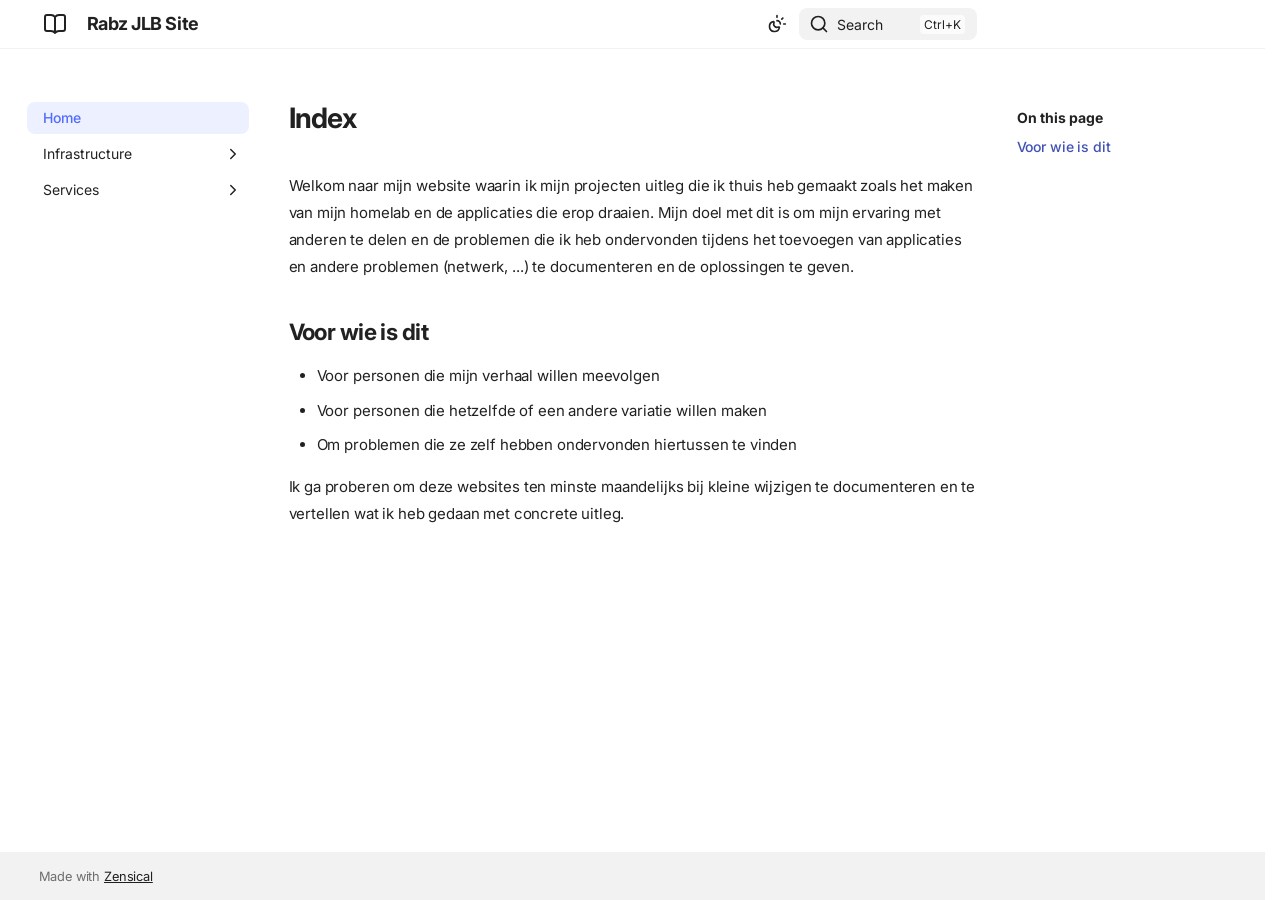
==== commit 78877c94: "De indeling toegevoegd" ====
--- a/site/index.html
+++ b/site/index.html
@@ -9,6 +9,8 @@
       
       
       
+      
+        <link rel="next" href="./infrastructure/design/">
       
       
         
@@ -286,6 +288,299 @@
     </ul>
   
 </nav>
+      
+    </li>
+  
+
+    
+      
+      
+  
+  
+  
+  
+    
+    
+    
+    
+    
+    <li class="md-nav__item md-nav__item--nested">
+      
+        
+        
+        <input class="md-nav__toggle md-toggle " type="checkbox" id="__nav_2" >
+        
+          
+          <label class="md-nav__link" for="__nav_2" id="__nav_2_label" tabindex="0">
+            
+  
+  
+  <span class="md-ellipsis">
+    
+  
+  Infrastructure
+
+    
+  </span>
+  
+  
+
+            <span class="md-nav__icon md-icon"></span>
+          </label>
+        
+        <nav class="md-nav" data-md-level="1" aria-labelledby="__nav_2_label" aria-expanded="false">
+          <label class="md-nav__title" for="__nav_2">
+            <span class="md-nav__icon md-icon"></span>
+            
+  
+  Infrastructure
+
+          </label>
+          <ul class="md-nav__list" data-md-scrollfix>
+            
+              
+                
+  
+  
+  
+  
+    <li class="md-nav__item">
+      <a href="./infrastructure/design/" class="md-nav__link">
+        
+  
+  
+  <span class="md-ellipsis">
+    
+  
+  Design
+
+    
+  </span>
+  
+  
+
+      </a>
+    </li>
+  
+
+              
+            
+              
+                
+  
+  
+  
+  
+    <li class="md-nav__item">
+      <a href="./infrastructure/cluster/" class="md-nav__link">
+        
+  
+  
+  <span class="md-ellipsis">
+    
+  
+  Cluster
+
+    
+  </span>
+  
+  
+
+      </a>
+    </li>
+  
+
+              
+            
+              
+                
+  
+  
+  
+  
+    <li class="md-nav__item">
+      <a href="./infrastructure/networking/" class="md-nav__link">
+        
+  
+  
+  <span class="md-ellipsis">
+    
+  
+  Networking
+
+    
+  </span>
+  
+  
+
+      </a>
+    </li>
+  
+
+              
+            
+          </ul>
+        </nav>
+      
+    </li>
+  
+
+    
+      
+      
+  
+  
+  
+  
+    
+    
+    
+    
+    
+    <li class="md-nav__item md-nav__item--nested">
+      
+        
+        
+        <input class="md-nav__toggle md-toggle " type="checkbox" id="__nav_3" >
+        
+          
+          <label class="md-nav__link" for="__nav_3" id="__nav_3_label" tabindex="0">
+            
+  
+  
+  <span class="md-ellipsis">
+    
+  
+  Services
+
+    
+  </span>
+  
+  
+
+            <span class="md-nav__icon md-icon"></span>
+          </label>
+        
+        <nav class="md-nav" data-md-level="1" aria-labelledby="__nav_3_label" aria-expanded="false">
+          <label class="md-nav__title" for="__nav_3">
+            <span class="md-nav__icon md-icon"></span>
+            
+  
+  Services
+
+          </label>
+          <ul class="md-nav__list" data-md-scrollfix>
+            
+              
+                
+  
+  
+  
+  
+    <li class="md-nav__item">
+      <a href="./services/tailscale/" class="md-nav__link">
+        
+  
+  
+  <span class="md-ellipsis">
+    
+  
+  Tailscale
+
+    
+  </span>
+  
+  
+
+      </a>
+    </li>
+  
+
+              
+            
+              
+                
+  
+  
+  
+  
+    <li class="md-nav__item">
+      <a href="./services/duckdns/" class="md-nav__link">
+        
+  
+  
+  <span class="md-ellipsis">
+    
+  
+  Duckdns
+
+    
+  </span>
+  
+  
+
+      </a>
+    </li>
+  
+
+              
+            
+              
+                
+  
+  
+  
+  
+    <li class="md-nav__item">
+      <a href="./services/adguard/" class="md-nav__link">
+        
+  
+  
+  <span class="md-ellipsis">
+    
+  
+  Adguard
+
+    
+  </span>
+  
+  
+
+      </a>
+    </li>
+  
+
+              
+            
+              
+                
+  
+  
+  
+  
+    <li class="md-nav__item">
+      <a href="./services/minecraft/" class="md-nav__link">
+        
+  
+  
+  <span class="md-ellipsis">
+    
+  
+  Minecraft
+
+    
+  </span>
+  
+  
+
+      </a>
+    </li>
+  
+
+              
+            
+          </ul>
+        </nav>
       
     </li>
   
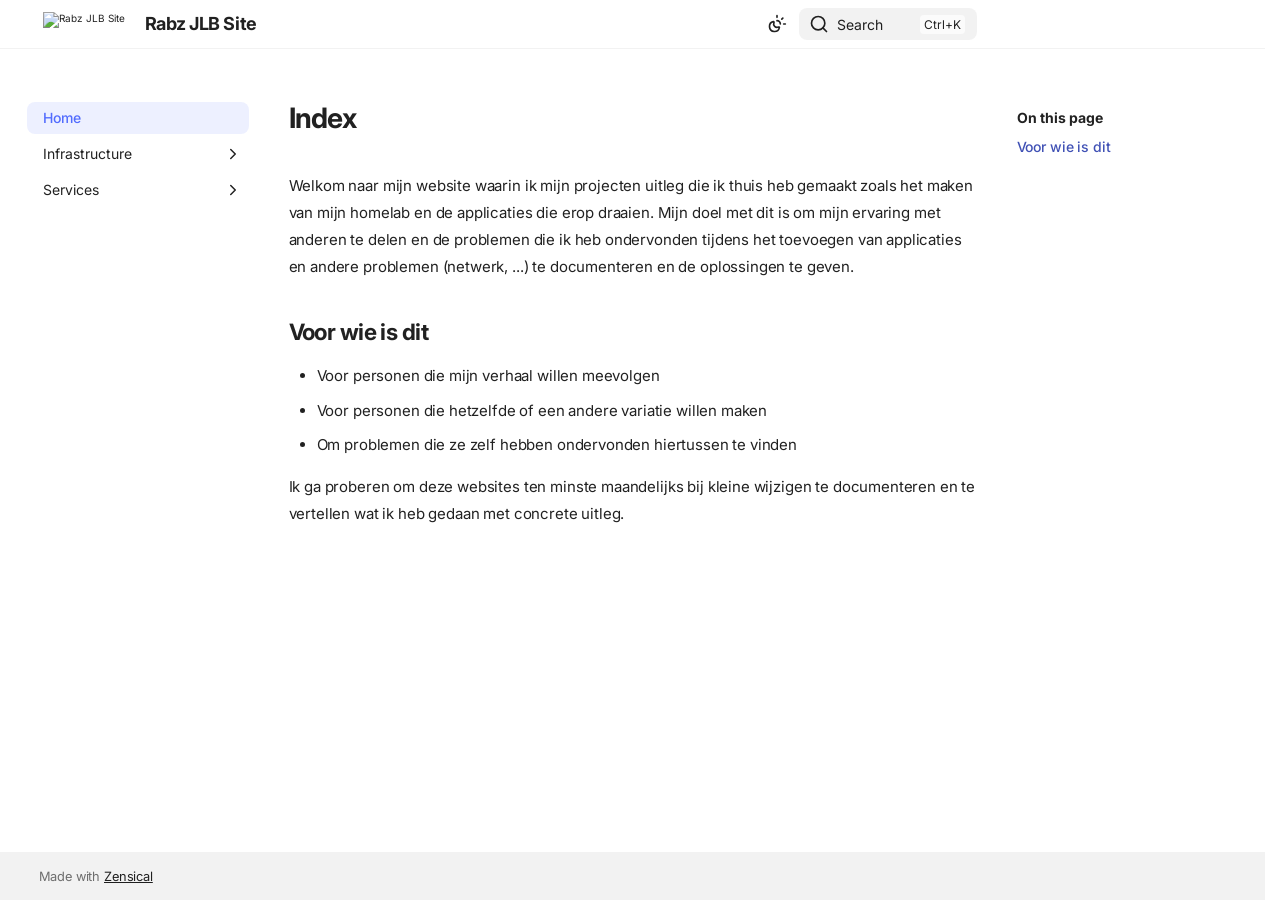
==== commit cc5672e7: "het toevoegen van de tailscale documentatie. Als de stijl hoe de website eruit ziet via extra.css" ====
--- a/site/index.html
+++ b/site/index.html
@@ -16,7 +16,7 @@
         
       
       
-      <link rel="icon" href="./assets/images/favicon.png">
+      <link rel="icon" href="./assets/favicon.png">
       <meta name="generator" content="zensical-0.0.57">
     
     
@@ -47,10 +47,12 @@
         
         
         <link rel="preconnect" href="https://fonts.gstatic.com" crossorigin>
-        <link rel="stylesheet" href="https://fonts.googleapis.com/css?family=Inter:300,300i,400,400i,500,500i,700,700i%7CJetBrains+Mono:400,400i,700,700i&amp;display=fallback">
-        <style>:root{--md-text-font:"Inter";--md-code-font:"JetBrains Mono"}</style>
-      
-    
+        <link rel="stylesheet" href="https://fonts.googleapis.com/css?family=Inter:300,300i,400,400i,500,500i,700,700i%7CHack:400,400i,700,700i&amp;display=fallback">
+        <style>:root{--md-text-font:"Inter";--md-code-font:"Hack"}</style>
+      
+    
+    
+      <link rel="stylesheet" href="./stylesheets/extra.css">
     
     <script>__md_scope=new URL(".",location),__md_scope.pathname.endsWith("/")||(__md_scope=new URL(__md_scope.pathname+"/",location)),__md_hash=e=>[...e].reduce(((e,t)=>(e<<5)-e+t.charCodeAt(0)),0),__md_get=(e,t=localStorage,_=__md_scope)=>JSON.parse(t.getItem(_.pathname+"."+e)),__md_set=(e,t,_=localStorage,a=__md_scope)=>{try{_.setItem(a.pathname+"."+e,JSON.stringify(t))}catch(e){}},document.documentElement.setAttribute("data-platform",navigator.platform)</script>
     
@@ -95,8 +97,7 @@
   <nav class="md-header__inner md-grid" aria-label="Header">
     <a href="" title="Rabz JLB Site" class="md-header__button md-logo" aria-label="Rabz JLB Site" data-md-component="logo">
       
-  
-  <svg xmlns="http://www.w3.org/2000/svg" fill="none" stroke="currentColor" stroke-linecap="round" stroke-linejoin="round" stroke-width="2" class="lucide lucide-book-open" viewBox="0 0 24 24"><path d="M12 5v16M20.001 19A2 2 0 0 0 22 17V5a2 2 0 0 0-1.999-2L16 3.002A5 5 0 0 0 12 5a5 5 0 0 0-4-2H4a2 2 0 0 0-2 2v12a2 2 0 0 0 1.999 2H8a5 5 0 0 1 4 2 5 5 0 0 1 4-2z"/></svg>
+  <img src="./assets/logo.png" alt="Rabz JLB Site">
 
     </a>
     <label class="md-header__button md-icon" for="__drawer" aria-label="Navigation">
@@ -204,8 +205,7 @@
   <label class="md-nav__title" for="__drawer">
     <a href="" title="Rabz JLB Site" class="md-nav__button md-logo" aria-label="Rabz JLB Site" data-md-component="logo">
       
-  
-  <svg xmlns="http://www.w3.org/2000/svg" fill="none" stroke="currentColor" stroke-linecap="round" stroke-linejoin="round" stroke-width="2" class="lucide lucide-book-open" viewBox="0 0 24 24"><path d="M12 5v16M20.001 19A2 2 0 0 0 22 17V5a2 2 0 0 0-1.999-2L16 3.002A5 5 0 0 0 12 5a5 5 0 0 0-4-2H4a2 2 0 0 0-2 2v12a2 2 0 0 0 1.999 2H8a5 5 0 0 1 4 2 5 5 0 0 1 4-2z"/></svg>
+  <img src="./assets/logo.png" alt="Rabz JLB Site">
 
     </a>
     Rabz JLB Site
@@ -470,6 +470,33 @@
 
           </label>
           <ul class="md-nav__list" data-md-scrollfix>
+            
+              
+                
+  
+  
+  
+  
+    <li class="md-nav__item">
+      <a href="./services/info/" class="md-nav__link">
+        
+  
+  
+  <span class="md-ellipsis">
+    
+  
+  Info
+
+    
+  </span>
+  
+  
+
+      </a>
+    </li>
+  
+
+              
             
               
                 
@@ -644,6 +671,14 @@
           
             <div class="md-content" data-md-component="content">
               
+                
+
+
+
+  
+
+
+              
               <article class="md-content__inner md-typeset">
                 
                   
@@ -716,7 +751,7 @@
     
       
       
-      <script id="__config" type="application/json">{"annotate":null,"base":".","features":[],"search":"./assets/javascripts/workers/search.7d14d953.min.js","tags":null,"translations":{"clipboard.copied":"Copied to clipboard","clipboard.copy":"Copy to clipboard","search.result.more.one":"1 more on this page","search.result.more.other":"# more on this page","search.result.none":"No matching documents","search.result.one":"1 matching document","search.result.other":"# matching documents","search.result.placeholder":"Type to start searching","search.result.term.missing":"Missing","select.version":"Select version"},"version":null}</script>
+      <script id="__config" type="application/json">{"annotate":null,"base":".","features":["navigation.path"],"search":"./assets/javascripts/workers/search.7d14d953.min.js","tags":null,"translations":{"clipboard.copied":"Copied to clipboard","clipboard.copy":"Copy to clipboard","search.result.more.one":"1 more on this page","search.result.more.other":"# more on this page","search.result.none":"No matching documents","search.result.one":"1 matching document","search.result.other":"# matching documents","search.result.placeholder":"Type to start searching","search.result.term.missing":"Missing","select.version":"Select version"},"version":null}</script>
     
     
       <script src="./assets/javascripts/bundle.49251538.min.js"></script>
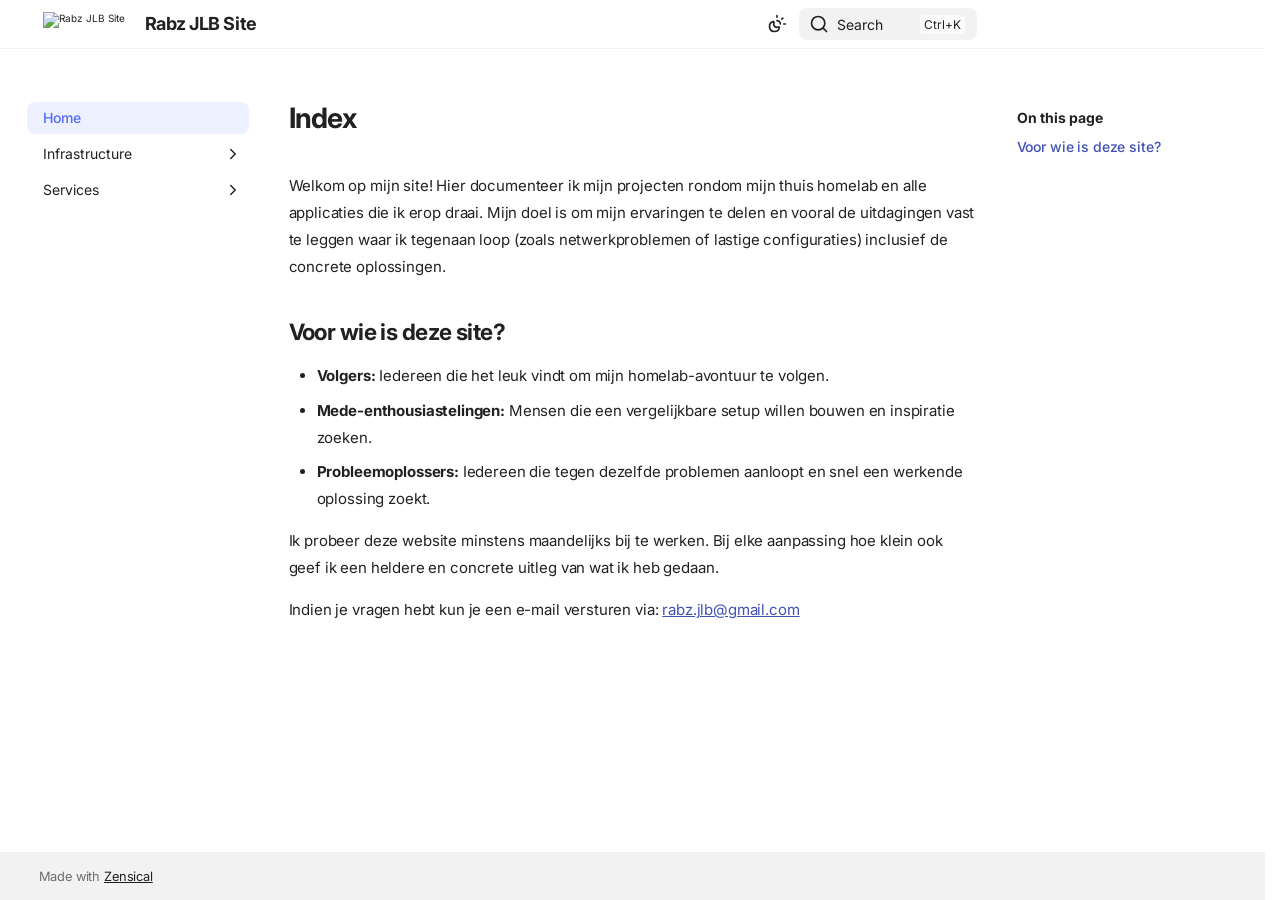
==== commit 4dec54ec: "email wijziging" ====
--- a/site/index.html
+++ b/site/index.html
@@ -79,7 +79,7 @@
     <div data-md-component="skip">
       
         
-        <a href="#voor-wie-is-dit" class="md-skip">
+        <a href="#voor-wie-is-deze-site" class="md-skip">
           Skip to content
         </a>
       
@@ -275,10 +275,10 @@
     <ul class="md-nav__list" data-md-component="toc" data-md-scrollfix>
       
         <li class="md-nav__item">
-  <a href="#voor-wie-is-dit" class="md-nav__link">
+  <a href="#voor-wie-is-deze-site" class="md-nav__link">
     <span class="md-ellipsis">
       <span class="md-typeset">
-        Voor wie is dit
+        Voor wie is deze site?
       </span>
     </span>
   </a>
@@ -650,10 +650,10 @@
     <ul class="md-nav__list" data-md-component="toc" data-md-scrollfix>
       
         <li class="md-nav__item">
-  <a href="#voor-wie-is-dit" class="md-nav__link">
+  <a href="#voor-wie-is-deze-site" class="md-nav__link">
     <span class="md-ellipsis">
       <span class="md-typeset">
-        Voor wie is dit
+        Voor wie is deze site?
       </span>
     </span>
   </a>
@@ -685,21 +685,15 @@
 
   <h1 id="__skip">Index</h1>
 
-<p>Welkom naar mijn website waarin ik mijn projecten uitleg die ik thuis 
-heb gemaakt zoals het maken van mijn homelab en de applicaties die 
-erop draaien. Mijn doel met dit is om mijn ervaring met anderen te delen 
-en de problemen die ik heb ondervonden tijdens het toevoegen van 
-applicaties en andere problemen (netwerk, ...) te documenteren en de 
-oplossingen te geven.</p>
-<h2 id="voor-wie-is-dit">Voor wie is dit<a class="headerlink" href="#voor-wie-is-dit" title="Permanent link">&para;</a></h2>
+<p>Welkom op mijn site! Hier documenteer ik mijn projecten rondom mijn thuis homelab en alle applicaties die ik erop draai. Mijn doel is om mijn ervaringen te delen en vooral de uitdagingen vast te leggen waar ik tegenaan loop (zoals netwerkproblemen of lastige configuraties) inclusief de concrete oplossingen.</p>
+<h2 id="voor-wie-is-deze-site">Voor wie is deze site?<a class="headerlink" href="#voor-wie-is-deze-site" title="Permanent link">&para;</a></h2>
 <ul>
-<li>Voor personen die mijn verhaal willen meevolgen</li>
-<li>Voor personen die hetzelfde of een andere variatie willen maken</li>
-<li>Om problemen die ze zelf hebben ondervonden hiertussen te vinden</li>
+<li><strong>Volgers:</strong> Iedereen die het leuk vindt om mijn homelab-avontuur te volgen.</li>
+<li><strong>Mede-enthousiastelingen:</strong> Mensen die een vergelijkbare setup willen bouwen en inspiratie zoeken.</li>
+<li><strong>Probleemoplossers:</strong> Iedereen die tegen dezelfde problemen aanloopt en snel een werkende oplossing zoekt.</li>
 </ul>
-<p>Ik ga proberen om deze websites ten minste maandelijks bij kleine
-wijzigen te documenteren en te vertellen wat ik heb gedaan met concrete
-uitleg.</p>
+<p>Ik probeer deze website minstens maandelijks bij te werken. Bij elke aanpassing hoe klein ook geef ik een heldere en concrete uitleg van wat ik heb gedaan.</p>
+<p>Indien je vragen hebt kun je een e-mail versturen via: <a href="&#109;&#97;&#105;&#108;&#116;&#111;&#58;&#114;&#97;&#98;&#122;&#46;&#106;&#108;&#98;&#64;&#103;&#109;&#97;&#105;&#108;&#46;&#99;&#111;&#109;">&#114;&#97;&#98;&#122;&#46;&#106;&#108;&#98;&#64;&#103;&#109;&#97;&#105;&#108;&#46;&#99;&#111;&#109;</a></p>
 
 
 
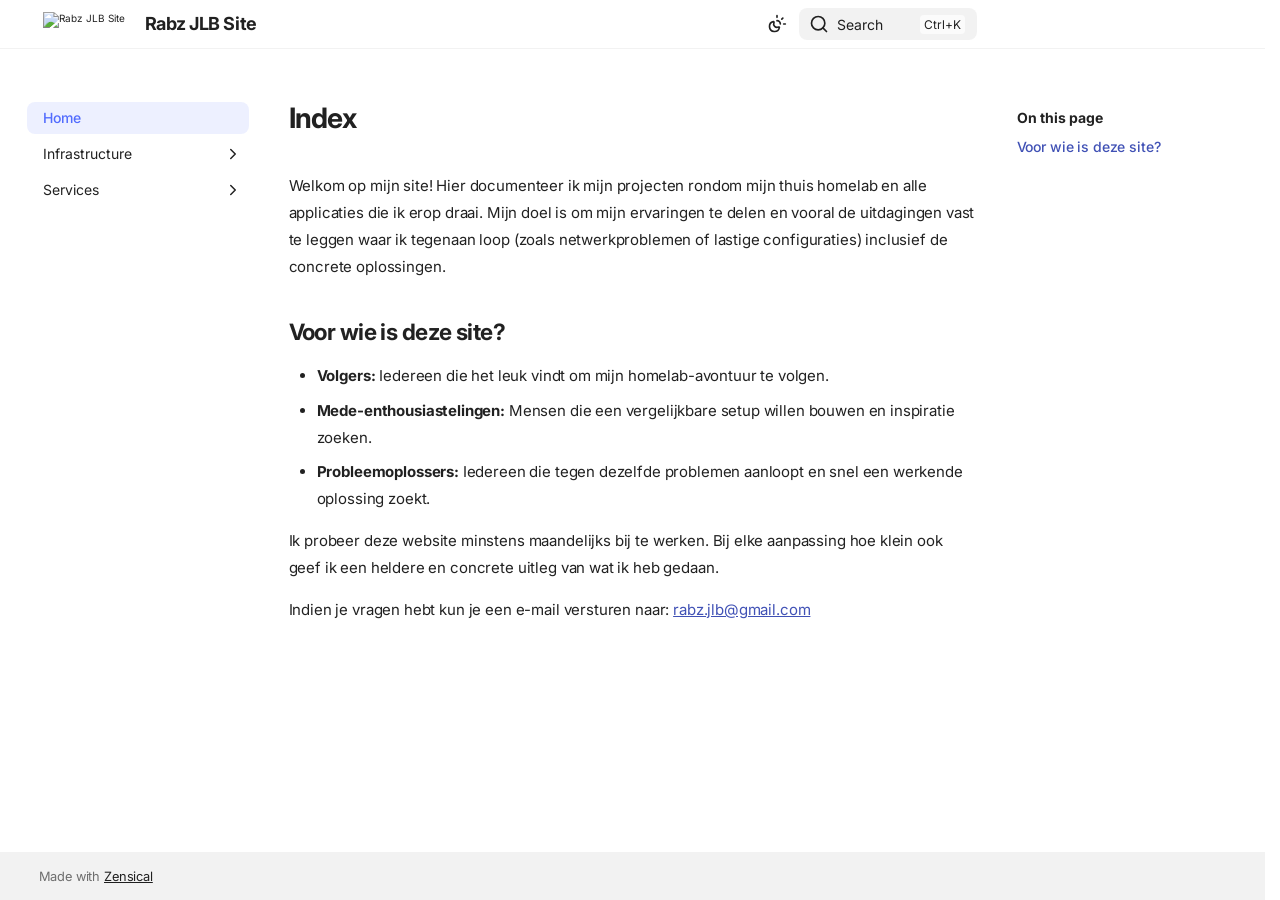
==== commit 4b2a92a0: "spelling fout aangepast" ====
--- a/site/index.html
+++ b/site/index.html
@@ -693,7 +693,7 @@
 <li><strong>Probleemoplossers:</strong> Iedereen die tegen dezelfde problemen aanloopt en snel een werkende oplossing zoekt.</li>
 </ul>
 <p>Ik probeer deze website minstens maandelijks bij te werken. Bij elke aanpassing hoe klein ook geef ik een heldere en concrete uitleg van wat ik heb gedaan.</p>
-<p>Indien je vragen hebt kun je een e-mail versturen via: <a href="&#109;&#97;&#105;&#108;&#116;&#111;&#58;&#114;&#97;&#98;&#122;&#46;&#106;&#108;&#98;&#64;&#103;&#109;&#97;&#105;&#108;&#46;&#99;&#111;&#109;">&#114;&#97;&#98;&#122;&#46;&#106;&#108;&#98;&#64;&#103;&#109;&#97;&#105;&#108;&#46;&#99;&#111;&#109;</a></p>
+<p>Indien je vragen hebt kun je een e-mail versturen naar: <a href="&#109;&#97;&#105;&#108;&#116;&#111;&#58;&#114;&#97;&#98;&#122;&#46;&#106;&#108;&#98;&#64;&#103;&#109;&#97;&#105;&#108;&#46;&#99;&#111;&#109;">&#114;&#97;&#98;&#122;&#46;&#106;&#108;&#98;&#64;&#103;&#109;&#97;&#105;&#108;&#46;&#99;&#111;&#109;</a></p>
 
 
 
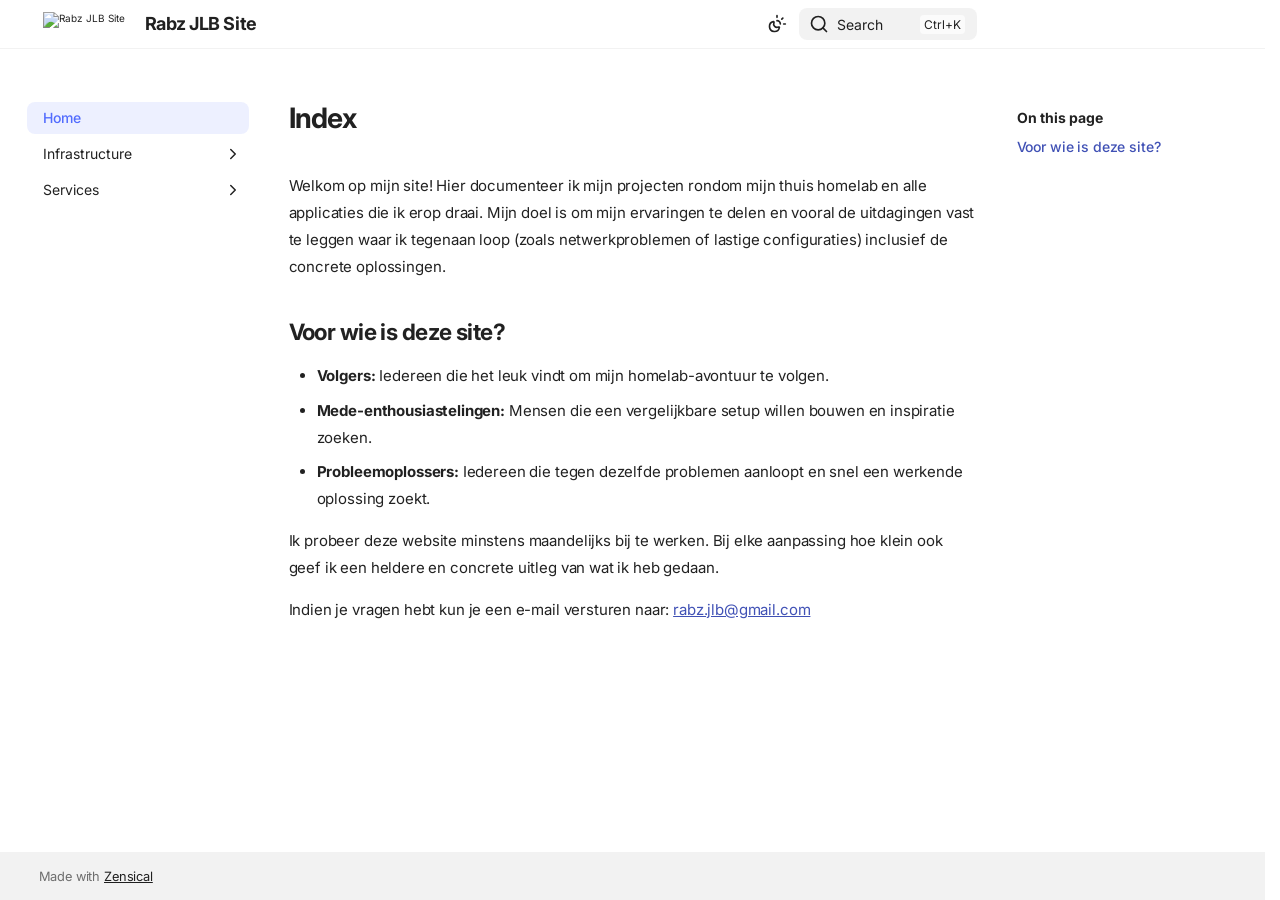
==== commit 78488ecf: "Infrastructuur toegevoegd. Moet nog enkele aanpassingen uitvoeren" ====
--- a/site/index.html
+++ b/site/index.html
@@ -352,7 +352,7 @@
   <span class="md-ellipsis">
     
   
-  Design
+  System Design &amp; Architecture
 
     
   </span>
